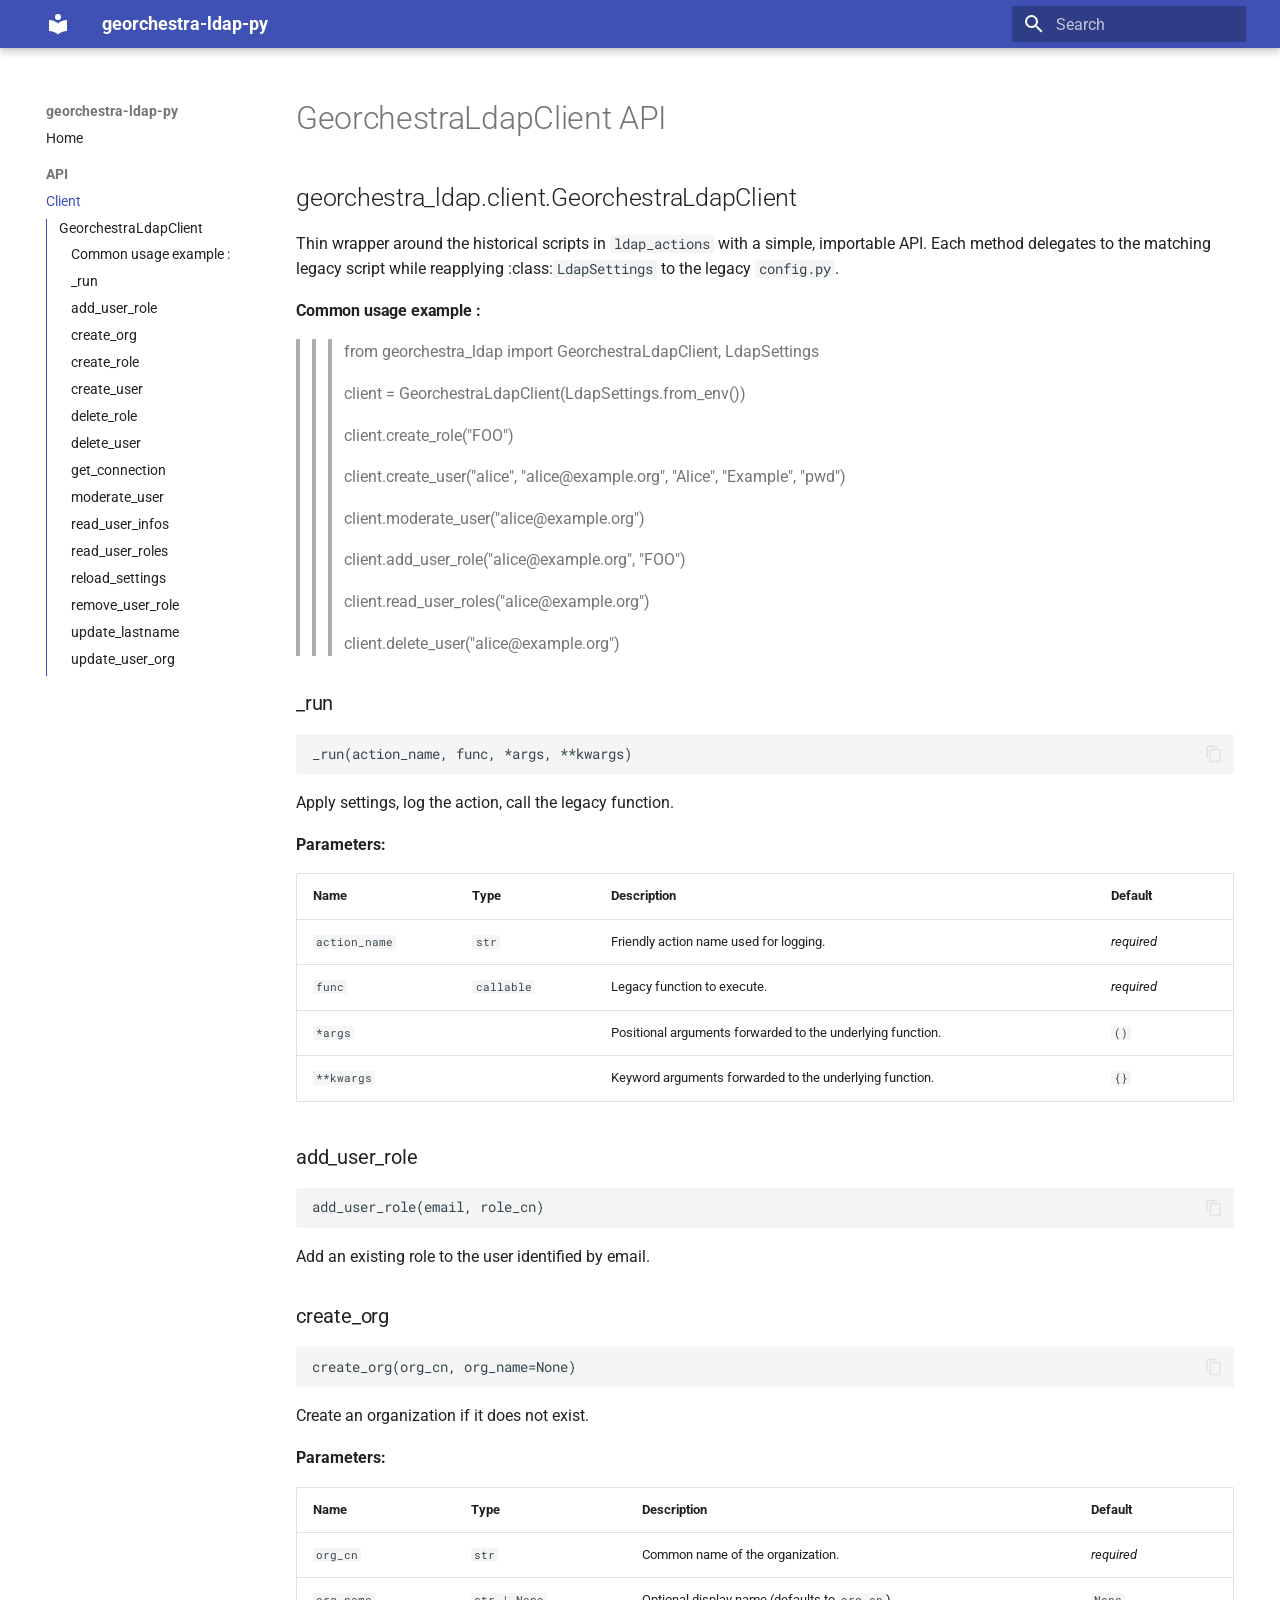
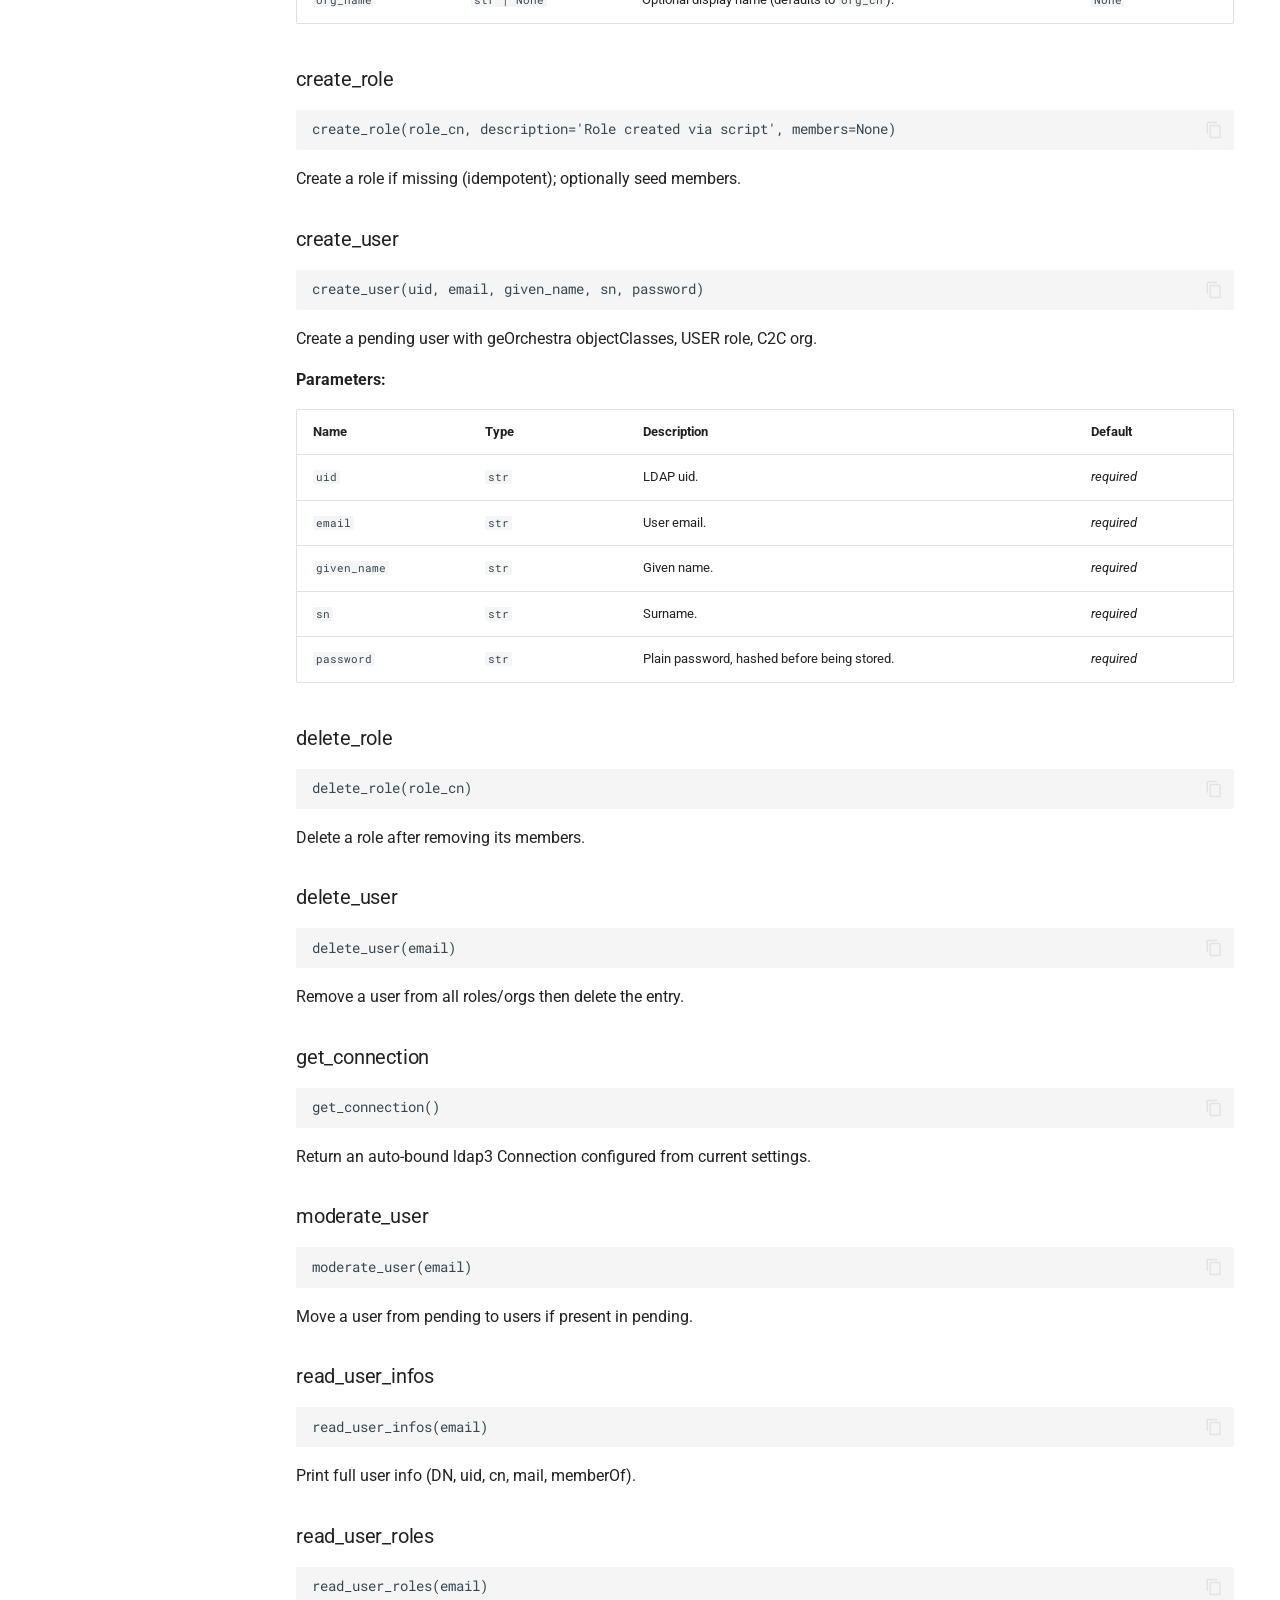
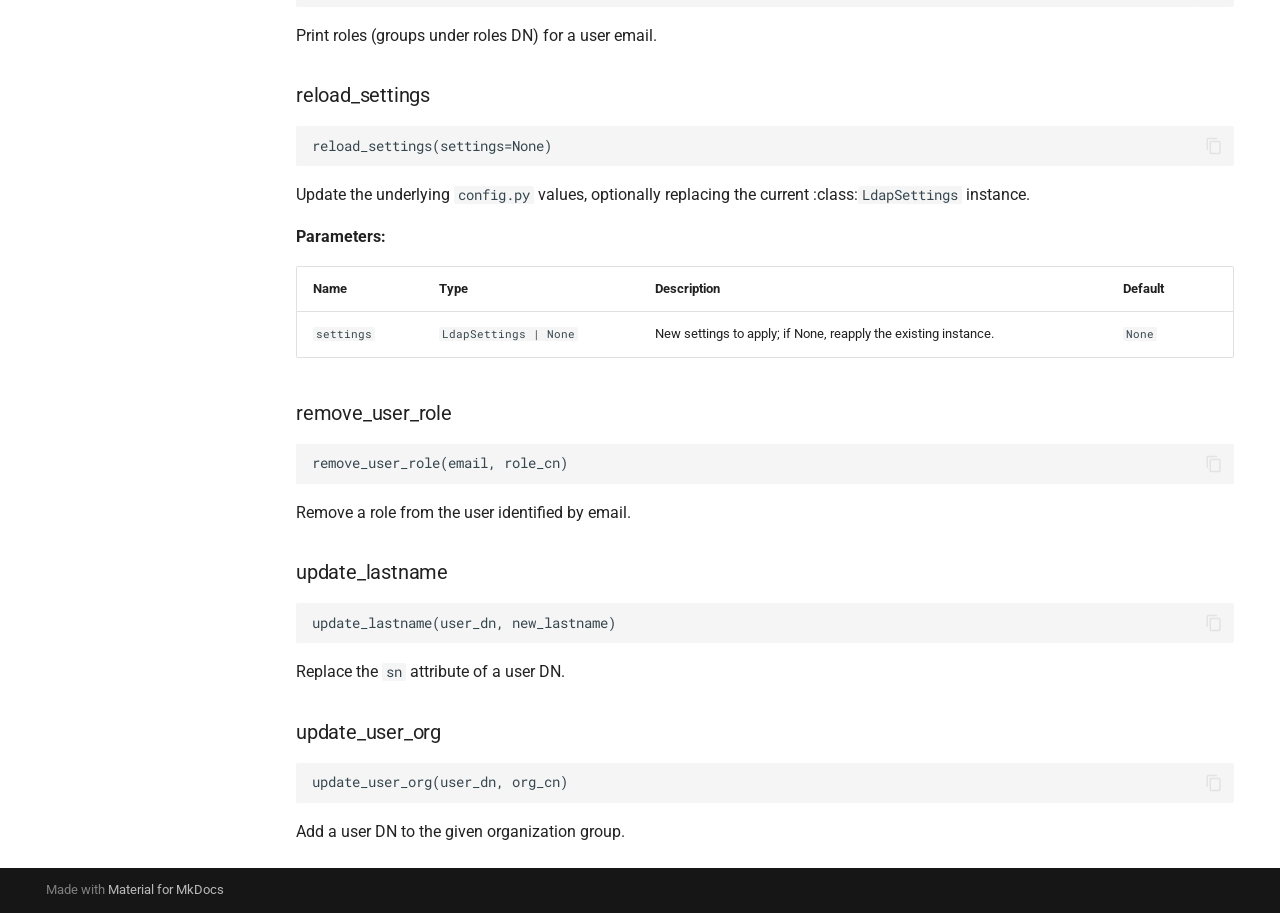
==== api/client/index.html @ fe2f8b04 "Deployed 47b2def with MkDocs version: 1.6.1" ====
<!doctype html>
<html lang="en" class="no-js">
  <head>
    
      <meta charset="utf-8">
      <meta name="viewport" content="width=device-width,initial-scale=1">
      
        <meta name="description" content="Python wrapper for geOrchestra LDAP helper scripts">
      
      
      
      
        <link rel="prev" href="../..">
      
      
      
        
      
      
      <link rel="icon" href="../../assets/images/favicon.png">
      <meta name="generator" content="mkdocs-1.6.1, mkdocs-material-9.7.0">
    
    
      
        <title>Client - georchestra-ldap-py</title>
      
    
    
      <link rel="stylesheet" href="../../assets/stylesheets/main.618322db.min.css">
      
      


    
    
      
    
    
      
        
        
        <link rel="preconnect" href="https://fonts.gstatic.com" crossorigin>
        <link rel="stylesheet" href="https://fonts.googleapis.com/css?family=Roboto:300,300i,400,400i,700,700i%7CRoboto+Mono:400,400i,700,700i&display=fallback">
        <style>:root{--md-text-font:"Roboto";--md-code-font:"Roboto Mono"}</style>
      
    
    
      <link rel="stylesheet" href="../../assets/_mkdocstrings.css">
    
      <link rel="stylesheet" href="../../assets/styles/extra.css">
    
    <script>__md_scope=new URL("../..",location),__md_hash=e=>[...e].reduce(((e,_)=>(e<<5)-e+_.charCodeAt(0)),0),__md_get=(e,_=localStorage,t=__md_scope)=>JSON.parse(_.getItem(t.pathname+"."+e)),__md_set=(e,_,t=localStorage,a=__md_scope)=>{try{t.setItem(a.pathname+"."+e,JSON.stringify(_))}catch(e){}}</script>
    
      

    
    
  </head>
  
  
    <body dir="ltr">
  
    
    <input class="md-toggle" data-md-toggle="drawer" type="checkbox" id="__drawer" autocomplete="off">
    <input class="md-toggle" data-md-toggle="search" type="checkbox" id="__search" autocomplete="off">
    <label class="md-overlay" for="__drawer"></label>
    <div data-md-component="skip">
      
        
        <a href="#georchestraldapclient-api" class="md-skip">
          Skip to content
        </a>
      
    </div>
    <div data-md-component="announce">
      
    </div>
    
    
      

  

<header class="md-header md-header--shadow" data-md-component="header">
  <nav class="md-header__inner md-grid" aria-label="Header">
    <a href="../.." title="georchestra-ldap-py" class="md-header__button md-logo" aria-label="georchestra-ldap-py" data-md-component="logo">
      
  
  <svg xmlns="http://www.w3.org/2000/svg" viewBox="0 0 24 24"><path d="M12 8a3 3 0 0 0 3-3 3 3 0 0 0-3-3 3 3 0 0 0-3 3 3 3 0 0 0 3 3m0 3.54C9.64 9.35 6.5 8 3 8v11c3.5 0 6.64 1.35 9 3.54 2.36-2.19 5.5-3.54 9-3.54V8c-3.5 0-6.64 1.35-9 3.54"/></svg>

    </a>
    <label class="md-header__button md-icon" for="__drawer">
      
      <svg xmlns="http://www.w3.org/2000/svg" viewBox="0 0 24 24"><path d="M3 6h18v2H3zm0 5h18v2H3zm0 5h18v2H3z"/></svg>
    </label>
    <div class="md-header__title" data-md-component="header-title">
      <div class="md-header__ellipsis">
        <div class="md-header__topic">
          <span class="md-ellipsis">
            georchestra-ldap-py
          </span>
        </div>
        <div class="md-header__topic" data-md-component="header-topic">
          <span class="md-ellipsis">
            
              Client
            
          </span>
        </div>
      </div>
    </div>
    
    
      <script>var palette=__md_get("__palette");if(palette&&palette.color){if("(prefers-color-scheme)"===palette.color.media){var media=matchMedia("(prefers-color-scheme: light)"),input=document.querySelector(media.matches?"[data-md-color-media='(prefers-color-scheme: light)']":"[data-md-color-media='(prefers-color-scheme: dark)']");palette.color.media=input.getAttribute("data-md-color-media"),palette.color.scheme=input.getAttribute("data-md-color-scheme"),palette.color.primary=input.getAttribute("data-md-color-primary"),palette.color.accent=input.getAttribute("data-md-color-accent")}for(var[key,value]of Object.entries(palette.color))document.body.setAttribute("data-md-color-"+key,value)}</script>
    
    
    
      
      
        <label class="md-header__button md-icon" for="__search">
          
          <svg xmlns="http://www.w3.org/2000/svg" viewBox="0 0 24 24"><path d="M9.5 3A6.5 6.5 0 0 1 16 9.5c0 1.61-.59 3.09-1.56 4.23l.27.27h.79l5 5-1.5 1.5-5-5v-.79l-.27-.27A6.52 6.52 0 0 1 9.5 16 6.5 6.5 0 0 1 3 9.5 6.5 6.5 0 0 1 9.5 3m0 2C7 5 5 7 5 9.5S7 14 9.5 14 14 12 14 9.5 12 5 9.5 5"/></svg>
        </label>
        <div class="md-search" data-md-component="search" role="dialog">
  <label class="md-search__overlay" for="__search"></label>
  <div class="md-search__inner" role="search">
    <form class="md-search__form" name="search">
      <input type="text" class="md-search__input" name="query" aria-label="Search" placeholder="Search" autocapitalize="off" autocorrect="off" autocomplete="off" spellcheck="false" data-md-component="search-query" required>
      <label class="md-search__icon md-icon" for="__search">
        
        <svg xmlns="http://www.w3.org/2000/svg" viewBox="0 0 24 24"><path d="M9.5 3A6.5 6.5 0 0 1 16 9.5c0 1.61-.59 3.09-1.56 4.23l.27.27h.79l5 5-1.5 1.5-5-5v-.79l-.27-.27A6.52 6.52 0 0 1 9.5 16 6.5 6.5 0 0 1 3 9.5 6.5 6.5 0 0 1 9.5 3m0 2C7 5 5 7 5 9.5S7 14 9.5 14 14 12 14 9.5 12 5 9.5 5"/></svg>
        
        <svg xmlns="http://www.w3.org/2000/svg" viewBox="0 0 24 24"><path d="M20 11v2H8l5.5 5.5-1.42 1.42L4.16 12l7.92-7.92L13.5 5.5 8 11z"/></svg>
      </label>
      <nav class="md-search__options" aria-label="Search">
        
        <button type="reset" class="md-search__icon md-icon" title="Clear" aria-label="Clear" tabindex="-1">
          
          <svg xmlns="http://www.w3.org/2000/svg" viewBox="0 0 24 24"><path d="M19 6.41 17.59 5 12 10.59 6.41 5 5 6.41 10.59 12 5 17.59 6.41 19 12 13.41 17.59 19 19 17.59 13.41 12z"/></svg>
        </button>
      </nav>
      
    </form>
    <div class="md-search__output">
      <div class="md-search__scrollwrap" tabindex="0" data-md-scrollfix>
        <div class="md-search-result" data-md-component="search-result">
          <div class="md-search-result__meta">
            Initializing search
          </div>
          <ol class="md-search-result__list" role="presentation"></ol>
        </div>
      </div>
    </div>
  </div>
</div>
      
    
    
  </nav>
  
</header>
    
    <div class="md-container" data-md-component="container">
      
      
        
          
        
      
      <main class="md-main" data-md-component="main">
        <div class="md-main__inner md-grid">
          
            
              
              <div class="md-sidebar md-sidebar--primary" data-md-component="sidebar" data-md-type="navigation" >
                <div class="md-sidebar__scrollwrap">
                  <div class="md-sidebar__inner">
                    



  

<nav class="md-nav md-nav--primary md-nav--integrated" aria-label="Navigation" data-md-level="0">
  <label class="md-nav__title" for="__drawer">
    <a href="../.." title="georchestra-ldap-py" class="md-nav__button md-logo" aria-label="georchestra-ldap-py" data-md-component="logo">
      
  
  <svg xmlns="http://www.w3.org/2000/svg" viewBox="0 0 24 24"><path d="M12 8a3 3 0 0 0 3-3 3 3 0 0 0-3-3 3 3 0 0 0-3 3 3 3 0 0 0 3 3m0 3.54C9.64 9.35 6.5 8 3 8v11c3.5 0 6.64 1.35 9 3.54 2.36-2.19 5.5-3.54 9-3.54V8c-3.5 0-6.64 1.35-9 3.54"/></svg>

    </a>
    georchestra-ldap-py
  </label>
  
  <ul class="md-nav__list" data-md-scrollfix>
    
      
      
  
  
  
  
    <li class="md-nav__item">
      <a href="../.." class="md-nav__link">
        
  
  
  <span class="md-ellipsis">
    
  
    Home
  

    
  </span>
  
  

      </a>
    </li>
  

    
      
      
  
  
    
  
  
  
    
    
    
    
      
        
        
      
    
    
    <li class="md-nav__item md-nav__item--active md-nav__item--section md-nav__item--nested">
      
        
        
        <input class="md-nav__toggle md-toggle " type="checkbox" id="__nav_2" checked>
        
          
          <label class="md-nav__link" for="__nav_2" id="__nav_2_label" tabindex="">
            
  
  
  <span class="md-ellipsis">
    
  
    API
  

    
  </span>
  
  

            <span class="md-nav__icon md-icon"></span>
          </label>
        
        <nav class="md-nav" data-md-level="1" aria-labelledby="__nav_2_label" aria-expanded="true">
          <label class="md-nav__title" for="__nav_2">
            <span class="md-nav__icon md-icon"></span>
            
  
    API
  

          </label>
          <ul class="md-nav__list" data-md-scrollfix>
            
              
                
  
  
    
  
  
  
    <li class="md-nav__item md-nav__item--active">
      
      <input class="md-nav__toggle md-toggle" type="checkbox" id="__toc">
      
      
        
      
      
        <label class="md-nav__link md-nav__link--active" for="__toc">
          
  
  
  <span class="md-ellipsis">
    
  
    Client
  

    
  </span>
  
  

          <span class="md-nav__icon md-icon"></span>
        </label>
      
      <a href="./" class="md-nav__link md-nav__link--active">
        
  
  
  <span class="md-ellipsis">
    
  
    Client
  

    
  </span>
  
  

      </a>
      
        

<nav class="md-nav md-nav--secondary" aria-label="Table of contents">
  
  
  
    
  
  
    <label class="md-nav__title" for="__toc">
      <span class="md-nav__icon md-icon"></span>
      Table of contents
    </label>
    <ul class="md-nav__list" data-md-component="toc" data-md-scrollfix>
      
        <li class="md-nav__item">
  <a href="#georchestra_ldap.client.GeorchestraLdapClient" class="md-nav__link">
    <span class="md-ellipsis">
      
        GeorchestraLdapClient
      
    </span>
  </a>
  
    <nav class="md-nav" aria-label="GeorchestraLdapClient">
      <ul class="md-nav__list">
        
          <li class="md-nav__item">
  <a href="#georchestra_ldap.client.GeorchestraLdapClient--common-usage-example" class="md-nav__link">
    <span class="md-ellipsis">
      
        Common usage example :
      
    </span>
  </a>
  
</li>
        
          <li class="md-nav__item">
  <a href="#georchestra_ldap.client.GeorchestraLdapClient._run" class="md-nav__link">
    <span class="md-ellipsis">
      
        _run
      
    </span>
  </a>
  
</li>
        
          <li class="md-nav__item">
  <a href="#georchestra_ldap.client.GeorchestraLdapClient.add_user_role" class="md-nav__link">
    <span class="md-ellipsis">
      
        add_user_role
      
    </span>
  </a>
  
</li>
        
          <li class="md-nav__item">
  <a href="#georchestra_ldap.client.GeorchestraLdapClient.create_org" class="md-nav__link">
    <span class="md-ellipsis">
      
        create_org
      
    </span>
  </a>
  
</li>
        
          <li class="md-nav__item">
  <a href="#georchestra_ldap.client.GeorchestraLdapClient.create_role" class="md-nav__link">
    <span class="md-ellipsis">
      
        create_role
      
    </span>
  </a>
  
</li>
        
          <li class="md-nav__item">
  <a href="#georchestra_ldap.client.GeorchestraLdapClient.create_user" class="md-nav__link">
    <span class="md-ellipsis">
      
        create_user
      
    </span>
  </a>
  
</li>
        
          <li class="md-nav__item">
  <a href="#georchestra_ldap.client.GeorchestraLdapClient.delete_role" class="md-nav__link">
    <span class="md-ellipsis">
      
        delete_role
      
    </span>
  </a>
  
</li>
        
          <li class="md-nav__item">
  <a href="#georchestra_ldap.client.GeorchestraLdapClient.delete_user" class="md-nav__link">
    <span class="md-ellipsis">
      
        delete_user
      
    </span>
  </a>
  
</li>
        
          <li class="md-nav__item">
  <a href="#georchestra_ldap.client.GeorchestraLdapClient.get_connection" class="md-nav__link">
    <span class="md-ellipsis">
      
        get_connection
      
    </span>
  </a>
  
</li>
        
          <li class="md-nav__item">
  <a href="#georchestra_ldap.client.GeorchestraLdapClient.moderate_user" class="md-nav__link">
    <span class="md-ellipsis">
      
        moderate_user
      
    </span>
  </a>
  
</li>
        
          <li class="md-nav__item">
  <a href="#georchestra_ldap.client.GeorchestraLdapClient.read_user_infos" class="md-nav__link">
    <span class="md-ellipsis">
      
        read_user_infos
      
    </span>
  </a>
  
</li>
        
          <li class="md-nav__item">
  <a href="#georchestra_ldap.client.GeorchestraLdapClient.read_user_roles" class="md-nav__link">
    <span class="md-ellipsis">
      
        read_user_roles
      
    </span>
  </a>
  
</li>
        
          <li class="md-nav__item">
  <a href="#georchestra_ldap.client.GeorchestraLdapClient.reload_settings" class="md-nav__link">
    <span class="md-ellipsis">
      
        reload_settings
      
    </span>
  </a>
  
</li>
        
          <li class="md-nav__item">
  <a href="#georchestra_ldap.client.GeorchestraLdapClient.remove_user_role" class="md-nav__link">
    <span class="md-ellipsis">
      
        remove_user_role
      
    </span>
  </a>
  
</li>
        
          <li class="md-nav__item">
  <a href="#georchestra_ldap.client.GeorchestraLdapClient.update_lastname" class="md-nav__link">
    <span class="md-ellipsis">
      
        update_lastname
      
    </span>
  </a>
  
</li>
        
          <li class="md-nav__item">
  <a href="#georchestra_ldap.client.GeorchestraLdapClient.update_user_org" class="md-nav__link">
    <span class="md-ellipsis">
      
        update_user_org
      
    </span>
  </a>
  
</li>
        
      </ul>
    </nav>
  
</li>
      
    </ul>
  
</nav>
      
    </li>
  

              
            
          </ul>
        </nav>
      
    </li>
  

    
  </ul>
</nav>
                  </div>
                </div>
              </div>
            
            
          
          
            <div class="md-content" data-md-component="content">
              
              <article class="md-content__inner md-typeset">
                
                  



<h1 id="georchestraldapclient-api">GeorchestraLdapClient API<a class="headerlink" href="#georchestraldapclient-api" title="Permanent link">&para;</a></h1>


<div class="doc doc-object doc-class">



<h2 id="georchestra_ldap.client.GeorchestraLdapClient" class="doc doc-heading">
            <span class="doc doc-object-name doc-class-name">georchestra_ldap.client.GeorchestraLdapClient</span>


<a href="#georchestra_ldap.client.GeorchestraLdapClient" class="headerlink" title="Permanent link">&para;</a></h2>


    <div class="doc doc-contents first">



        <p>Thin wrapper around the historical scripts in <code>ldap_actions</code> with a simple,
importable API. Each method delegates to the matching legacy script while
reapplying :class:<code>LdapSettings</code> to the legacy <code>config.py</code>.</p>
<h4 id="georchestra_ldap.client.GeorchestraLdapClient--common-usage-example">Common usage example :<a class="headerlink" href="#georchestra_ldap.client.GeorchestraLdapClient--common-usage-example" title="Permanent link">&para;</a></h4>
<blockquote>
<blockquote>
<blockquote>
<p>from georchestra_ldap import GeorchestraLdapClient, LdapSettings</p>
<p>client = GeorchestraLdapClient(LdapSettings.from_env())</p>
<p>client.create_role("FOO")</p>
<p>client.create_user("alice", "alice@example.org", "Alice", "Example", "pwd")</p>
<p>client.moderate_user("alice@example.org")</p>
<p>client.add_user_role("alice@example.org", "FOO")</p>
<p>client.read_user_roles("alice@example.org")</p>
<p>client.delete_user("alice@example.org")</p>
</blockquote>
</blockquote>
</blockquote>











<div class="doc doc-children">










<div class="doc doc-object doc-function">


<h3 id="georchestra_ldap.client.GeorchestraLdapClient._run" class="doc doc-heading">
            <span class="doc doc-object-name doc-function-name">_run</span>


<a href="#georchestra_ldap.client.GeorchestraLdapClient._run" class="headerlink" title="Permanent link">&para;</a></h3>
<div class="doc-signature codehilite"><pre><span></span><code><span class="nf">_run</span><span class="p">(</span><span class="n">action_name</span><span class="p">,</span> <span class="n">func</span><span class="p">,</span> <span class="o">*</span><span class="n">args</span><span class="p">,</span> <span class="o">**</span><span class="n">kwargs</span><span class="p">)</span>
</code></pre></div>

    <div class="doc doc-contents ">

        <p>Apply settings, log the action, call the legacy function.</p>


<p><span class="doc-section-title">Parameters:</span></p>
    <table>
      <thead>
        <tr>
          <th>Name</th>
          <th>Type</th>
          <th>Description</th>
          <th>Default</th>
        </tr>
      </thead>
      <tbody>
          <tr class="doc-section-item">
            <td>
                <code>action_name</code>
            </td>
            <td>
                  <code><span title="str">str</span></code>
            </td>
            <td>
              <div class="doc-md-description">
                <p>Friendly action name used for logging.</p>
              </div>
            </td>
            <td>
                <em>required</em>
            </td>
          </tr>
          <tr class="doc-section-item">
            <td>
                <code>func</code>
            </td>
            <td>
                  <code><span title="callable">callable</span></code>
            </td>
            <td>
              <div class="doc-md-description">
                <p>Legacy function to execute.</p>
              </div>
            </td>
            <td>
                <em>required</em>
            </td>
          </tr>
          <tr class="doc-section-item">
            <td>
                <code>*args</code>
            </td>
            <td>
            </td>
            <td>
              <div class="doc-md-description">
                <p>Positional arguments forwarded to the underlying function.</p>
              </div>
            </td>
            <td>
                  <code>()</code>
            </td>
          </tr>
          <tr class="doc-section-item">
            <td>
                <code>**kwargs</code>
            </td>
            <td>
            </td>
            <td>
              <div class="doc-md-description">
                <p>Keyword arguments forwarded to the underlying function.</p>
              </div>
            </td>
            <td>
                  <code>{}</code>
            </td>
          </tr>
      </tbody>
    </table>


    </div>

</div>

<div class="doc doc-object doc-function">


<h3 id="georchestra_ldap.client.GeorchestraLdapClient.add_user_role" class="doc doc-heading">
            <span class="doc doc-object-name doc-function-name">add_user_role</span>


<a href="#georchestra_ldap.client.GeorchestraLdapClient.add_user_role" class="headerlink" title="Permanent link">&para;</a></h3>
<div class="doc-signature codehilite"><pre><span></span><code><span class="nf">add_user_role</span><span class="p">(</span><span class="n">email</span><span class="p">,</span> <span class="n">role_cn</span><span class="p">)</span>
</code></pre></div>

    <div class="doc doc-contents ">

        <p>Add an existing role to the user identified by email.</p>


    </div>

</div>

<div class="doc doc-object doc-function">


<h3 id="georchestra_ldap.client.GeorchestraLdapClient.create_org" class="doc doc-heading">
            <span class="doc doc-object-name doc-function-name">create_org</span>


<a href="#georchestra_ldap.client.GeorchestraLdapClient.create_org" class="headerlink" title="Permanent link">&para;</a></h3>
<div class="doc-signature codehilite"><pre><span></span><code><span class="nf">create_org</span><span class="p">(</span><span class="n">org_cn</span><span class="p">,</span> <span class="n">org_name</span><span class="o">=</span><span class="kc">None</span><span class="p">)</span>
</code></pre></div>

    <div class="doc doc-contents ">

        <p>Create an organization if it does not exist.</p>


<p><span class="doc-section-title">Parameters:</span></p>
    <table>
      <thead>
        <tr>
          <th>Name</th>
          <th>Type</th>
          <th>Description</th>
          <th>Default</th>
        </tr>
      </thead>
      <tbody>
          <tr class="doc-section-item">
            <td>
                <code>org_cn</code>
            </td>
            <td>
                  <code><span title="str">str</span></code>
            </td>
            <td>
              <div class="doc-md-description">
                <p>Common name of the organization.</p>
              </div>
            </td>
            <td>
                <em>required</em>
            </td>
          </tr>
          <tr class="doc-section-item">
            <td>
                <code>org_name</code>
            </td>
            <td>
                  <code><span title="str">str</span> | None</code>
            </td>
            <td>
              <div class="doc-md-description">
                <p>Optional display name (defaults to <code>org_cn</code>).</p>
              </div>
            </td>
            <td>
                  <code>None</code>
            </td>
          </tr>
      </tbody>
    </table>


    </div>

</div>

<div class="doc doc-object doc-function">


<h3 id="georchestra_ldap.client.GeorchestraLdapClient.create_role" class="doc doc-heading">
            <span class="doc doc-object-name doc-function-name">create_role</span>


<a href="#georchestra_ldap.client.GeorchestraLdapClient.create_role" class="headerlink" title="Permanent link">&para;</a></h3>
<div class="doc-signature codehilite"><pre><span></span><code><span class="nf">create_role</span><span class="p">(</span><span class="n">role_cn</span><span class="p">,</span> <span class="n">description</span><span class="o">=</span><span class="s1">&#39;Role created via script&#39;</span><span class="p">,</span> <span class="n">members</span><span class="o">=</span><span class="kc">None</span><span class="p">)</span>
</code></pre></div>

    <div class="doc doc-contents ">

        <p>Create a role if missing (idempotent); optionally seed members.</p>


    </div>

</div>

<div class="doc doc-object doc-function">


<h3 id="georchestra_ldap.client.GeorchestraLdapClient.create_user" class="doc doc-heading">
            <span class="doc doc-object-name doc-function-name">create_user</span>


<a href="#georchestra_ldap.client.GeorchestraLdapClient.create_user" class="headerlink" title="Permanent link">&para;</a></h3>
<div class="doc-signature codehilite"><pre><span></span><code><span class="nf">create_user</span><span class="p">(</span><span class="n">uid</span><span class="p">,</span> <span class="n">email</span><span class="p">,</span> <span class="n">given_name</span><span class="p">,</span> <span class="n">sn</span><span class="p">,</span> <span class="n">password</span><span class="p">)</span>
</code></pre></div>

    <div class="doc doc-contents ">

        <p>Create a pending user with geOrchestra objectClasses, USER role, C2C org.</p>


<p><span class="doc-section-title">Parameters:</span></p>
    <table>
      <thead>
        <tr>
          <th>Name</th>
          <th>Type</th>
          <th>Description</th>
          <th>Default</th>
        </tr>
      </thead>
      <tbody>
          <tr class="doc-section-item">
            <td>
                <code>uid</code>
            </td>
            <td>
                  <code><span title="str">str</span></code>
            </td>
            <td>
              <div class="doc-md-description">
                <p>LDAP uid.</p>
              </div>
            </td>
            <td>
                <em>required</em>
            </td>
          </tr>
          <tr class="doc-section-item">
            <td>
                <code>email</code>
            </td>
            <td>
                  <code><span title="str">str</span></code>
            </td>
            <td>
              <div class="doc-md-description">
                <p>User email.</p>
              </div>
            </td>
            <td>
                <em>required</em>
            </td>
          </tr>
          <tr class="doc-section-item">
            <td>
                <code>given_name</code>
            </td>
            <td>
                  <code><span title="str">str</span></code>
            </td>
            <td>
              <div class="doc-md-description">
                <p>Given name.</p>
              </div>
            </td>
            <td>
                <em>required</em>
            </td>
          </tr>
          <tr class="doc-section-item">
            <td>
                <code>sn</code>
            </td>
            <td>
                  <code><span title="str">str</span></code>
            </td>
            <td>
              <div class="doc-md-description">
                <p>Surname.</p>
              </div>
            </td>
            <td>
                <em>required</em>
            </td>
          </tr>
          <tr class="doc-section-item">
            <td>
                <code>password</code>
            </td>
            <td>
                  <code><span title="str">str</span></code>
            </td>
            <td>
              <div class="doc-md-description">
                <p>Plain password, hashed before being stored.</p>
              </div>
            </td>
            <td>
                <em>required</em>
            </td>
          </tr>
      </tbody>
    </table>


    </div>

</div>

<div class="doc doc-object doc-function">


<h3 id="georchestra_ldap.client.GeorchestraLdapClient.delete_role" class="doc doc-heading">
            <span class="doc doc-object-name doc-function-name">delete_role</span>


<a href="#georchestra_ldap.client.GeorchestraLdapClient.delete_role" class="headerlink" title="Permanent link">&para;</a></h3>
<div class="doc-signature codehilite"><pre><span></span><code><span class="nf">delete_role</span><span class="p">(</span><span class="n">role_cn</span><span class="p">)</span>
</code></pre></div>

    <div class="doc doc-contents ">

        <p>Delete a role after removing its members.</p>


    </div>

</div>

<div class="doc doc-object doc-function">


<h3 id="georchestra_ldap.client.GeorchestraLdapClient.delete_user" class="doc doc-heading">
            <span class="doc doc-object-name doc-function-name">delete_user</span>


<a href="#georchestra_ldap.client.GeorchestraLdapClient.delete_user" class="headerlink" title="Permanent link">&para;</a></h3>
<div class="doc-signature codehilite"><pre><span></span><code><span class="nf">delete_user</span><span class="p">(</span><span class="n">email</span><span class="p">)</span>
</code></pre></div>

    <div class="doc doc-contents ">

        <p>Remove a user from all roles/orgs then delete the entry.</p>


    </div>

</div>

<div class="doc doc-object doc-function">


<h3 id="georchestra_ldap.client.GeorchestraLdapClient.get_connection" class="doc doc-heading">
            <span class="doc doc-object-name doc-function-name">get_connection</span>


<a href="#georchestra_ldap.client.GeorchestraLdapClient.get_connection" class="headerlink" title="Permanent link">&para;</a></h3>
<div class="doc-signature codehilite"><pre><span></span><code><span class="nf">get_connection</span><span class="p">()</span>
</code></pre></div>

    <div class="doc doc-contents ">

        <p>Return an auto-bound ldap3 Connection configured from current settings.</p>


    </div>

</div>

<div class="doc doc-object doc-function">


<h3 id="georchestra_ldap.client.GeorchestraLdapClient.moderate_user" class="doc doc-heading">
            <span class="doc doc-object-name doc-function-name">moderate_user</span>


<a href="#georchestra_ldap.client.GeorchestraLdapClient.moderate_user" class="headerlink" title="Permanent link">&para;</a></h3>
<div class="doc-signature codehilite"><pre><span></span><code><span class="nf">moderate_user</span><span class="p">(</span><span class="n">email</span><span class="p">)</span>
</code></pre></div>

    <div class="doc doc-contents ">

        <p>Move a user from pending to users if present in pending.</p>


    </div>

</div>

<div class="doc doc-object doc-function">


<h3 id="georchestra_ldap.client.GeorchestraLdapClient.read_user_infos" class="doc doc-heading">
            <span class="doc doc-object-name doc-function-name">read_user_infos</span>


<a href="#georchestra_ldap.client.GeorchestraLdapClient.read_user_infos" class="headerlink" title="Permanent link">&para;</a></h3>
<div class="doc-signature codehilite"><pre><span></span><code><span class="nf">read_user_infos</span><span class="p">(</span><span class="n">email</span><span class="p">)</span>
</code></pre></div>

    <div class="doc doc-contents ">

        <p>Print full user info (DN, uid, cn, mail, memberOf).</p>


    </div>

</div>

<div class="doc doc-object doc-function">


<h3 id="georchestra_ldap.client.GeorchestraLdapClient.read_user_roles" class="doc doc-heading">
            <span class="doc doc-object-name doc-function-name">read_user_roles</span>


<a href="#georchestra_ldap.client.GeorchestraLdapClient.read_user_roles" class="headerlink" title="Permanent link">&para;</a></h3>
<div class="doc-signature codehilite"><pre><span></span><code><span class="nf">read_user_roles</span><span class="p">(</span><span class="n">email</span><span class="p">)</span>
</code></pre></div>

    <div class="doc doc-contents ">

        <p>Print roles (groups under roles DN) for a user email.</p>


    </div>

</div>

<div class="doc doc-object doc-function">


<h3 id="georchestra_ldap.client.GeorchestraLdapClient.reload_settings" class="doc doc-heading">
            <span class="doc doc-object-name doc-function-name">reload_settings</span>


<a href="#georchestra_ldap.client.GeorchestraLdapClient.reload_settings" class="headerlink" title="Permanent link">&para;</a></h3>
<div class="doc-signature codehilite"><pre><span></span><code><span class="nf">reload_settings</span><span class="p">(</span><span class="n">settings</span><span class="o">=</span><span class="kc">None</span><span class="p">)</span>
</code></pre></div>

    <div class="doc doc-contents ">

        <p>Update the underlying <code>config.py</code> values, optionally replacing the
current :class:<code>LdapSettings</code> instance.</p>


<p><span class="doc-section-title">Parameters:</span></p>
    <table>
      <thead>
        <tr>
          <th>Name</th>
          <th>Type</th>
          <th>Description</th>
          <th>Default</th>
        </tr>
      </thead>
      <tbody>
          <tr class="doc-section-item">
            <td>
                <code>settings</code>
            </td>
            <td>
                  <code><span title="georchestra_ldap.config.LdapSettings">LdapSettings</span> | None</code>
            </td>
            <td>
              <div class="doc-md-description">
                <p>New settings to apply; if None, reapply the existing instance.</p>
              </div>
            </td>
            <td>
                  <code>None</code>
            </td>
          </tr>
      </tbody>
    </table>


    </div>

</div>

<div class="doc doc-object doc-function">


<h3 id="georchestra_ldap.client.GeorchestraLdapClient.remove_user_role" class="doc doc-heading">
            <span class="doc doc-object-name doc-function-name">remove_user_role</span>


<a href="#georchestra_ldap.client.GeorchestraLdapClient.remove_user_role" class="headerlink" title="Permanent link">&para;</a></h3>
<div class="doc-signature codehilite"><pre><span></span><code><span class="nf">remove_user_role</span><span class="p">(</span><span class="n">email</span><span class="p">,</span> <span class="n">role_cn</span><span class="p">)</span>
</code></pre></div>

    <div class="doc doc-contents ">

        <p>Remove a role from the user identified by email.</p>


    </div>

</div>

<div class="doc doc-object doc-function">


<h3 id="georchestra_ldap.client.GeorchestraLdapClient.update_lastname" class="doc doc-heading">
            <span class="doc doc-object-name doc-function-name">update_lastname</span>


<a href="#georchestra_ldap.client.GeorchestraLdapClient.update_lastname" class="headerlink" title="Permanent link">&para;</a></h3>
<div class="doc-signature codehilite"><pre><span></span><code><span class="nf">update_lastname</span><span class="p">(</span><span class="n">user_dn</span><span class="p">,</span> <span class="n">new_lastname</span><span class="p">)</span>
</code></pre></div>

    <div class="doc doc-contents ">

        <p>Replace the <code>sn</code> attribute of a user DN.</p>


    </div>

</div>

<div class="doc doc-object doc-function">


<h3 id="georchestra_ldap.client.GeorchestraLdapClient.update_user_org" class="doc doc-heading">
            <span class="doc doc-object-name doc-function-name">update_user_org</span>


<a href="#georchestra_ldap.client.GeorchestraLdapClient.update_user_org" class="headerlink" title="Permanent link">&para;</a></h3>
<div class="doc-signature codehilite"><pre><span></span><code><span class="nf">update_user_org</span><span class="p">(</span><span class="n">user_dn</span><span class="p">,</span> <span class="n">org_cn</span><span class="p">)</span>
</code></pre></div>

    <div class="doc doc-contents ">

        <p>Add a user DN to the given organization group.</p>


    </div>

</div>



  </div>

    </div>

</div>












                
              </article>
            </div>
          
          
<script>var target=document.getElementById(location.hash.slice(1));target&&target.name&&(target.checked=target.name.startsWith("__tabbed_"))</script>
        </div>
        
      </main>
      
        <footer class="md-footer">
  
  <div class="md-footer-meta md-typeset">
    <div class="md-footer-meta__inner md-grid">
      <div class="md-copyright">
  
  
    Made with
    <a href="https://squidfunk.github.io/mkdocs-material/" target="_blank" rel="noopener">
      Material for MkDocs
    </a>
  
</div>
      
    </div>
  </div>
</footer>
      
    </div>
    <div class="md-dialog" data-md-component="dialog">
      <div class="md-dialog__inner md-typeset"></div>
    </div>
    
    
    
      
      
      <script id="__config" type="application/json">{"annotate": null, "base": "../..", "features": ["navigation.expand", "navigation.sections", "content.code.copy", "toc.integrate"], "search": "../../assets/javascripts/workers/search.7a47a382.min.js", "tags": null, "translations": {"clipboard.copied": "Copied to clipboard", "clipboard.copy": "Copy to clipboard", "search.result.more.one": "1 more on this page", "search.result.more.other": "# more on this page", "search.result.none": "No matching documents", "search.result.one": "1 matching document", "search.result.other": "# matching documents", "search.result.placeholder": "Type to start searching", "search.result.term.missing": "Missing", "select.version": "Select version"}, "version": null}</script>
    
    
      <script src="../../assets/javascripts/bundle.e71a0d61.min.js"></script>
      
    
  </body>
</html>
---- assets/stylesheets/main.618322db.min.css ----
@charset "UTF-8";html{-webkit-text-size-adjust:none;-moz-text-size-adjust:none;text-size-adjust:none;box-sizing:border-box}*,:after,:before{box-sizing:inherit}@media (prefers-reduced-motion){*,:after,:before{transition:none!important}}body{margin:0}a,button,input,label{-webkit-tap-highlight-color:transparent}a{color:inherit;text-decoration:none}hr{border:0;box-sizing:initial;display:block;height:.05rem;overflow:visible;padding:0}small{font-size:80%}sub,sup{line-height:1em}img{border-style:none}table{border-collapse:initial;border-spacing:0}td,th{font-weight:400;vertical-align:top}button{background:#0000;border:0;font-family:inherit;font-size:inherit;margin:0;padding:0}input{border:0;outline:none}:root{--md-primary-fg-color:#4051b5;--md-primary-fg-color--light:#5d6cc0;--md-primary-fg-color--dark:#303fa1;--md-primary-bg-color:#fff;--md-primary-bg-color--light:#ffffffb3;--md-accent-fg-color:#526cfe;--md-accent-fg-color--transparent:#526cfe1a;--md-accent-bg-color:#fff;--md-accent-bg-color--light:#ffffffb3}[data-md-color-scheme=default]{color-scheme:light}[data-md-color-scheme=default] img[src$="#gh-dark-mode-only"],[data-md-color-scheme=default] img[src$="#only-dark"]{display:none}:root,[data-md-color-scheme=default]{--md-hue:225deg;--md-default-fg-color:#000000de;--md-default-fg-color--light:#0000008a;--md-default-fg-color--lighter:#00000052;--md-default-fg-color--lightest:#00000012;--md-default-bg-color:#fff;--md-default-bg-color--light:#ffffffb3;--md-default-bg-color--lighter:#ffffff4d;--md-default-bg-color--lightest:#ffffff1f;--md-code-fg-color:#36464e;--md-code-bg-color:#f5f5f5;--md-code-bg-color--light:#f5f5f5b3;--md-code-bg-color--lighter:#f5f5f54d;--md-code-hl-color:#4287ff;--md-code-hl-color--light:#4287ff1a;--md-code-hl-number-color:#d52a2a;--md-code-hl-special-color:#db1457;--md-code-hl-function-color:#a846b9;--md-code-hl-constant-color:#6e59d9;--md-code-hl-keyword-color:#3f6ec6;--md-code-hl-string-color:#1c7d4d;--md-code-hl-name-color:var(--md-code-fg-color);--md-code-hl-operator-color:var(--md-default-fg-color--light);--md-code-hl-punctuation-color:var(--md-default-fg-color--light);--md-code-hl-comment-color:var(--md-default-fg-color--light);--md-code-hl-generic-color:var(--md-default-fg-color--light);--md-code-hl-variable-color:var(--md-default-fg-color--light);--md-typeset-color:var(--md-default-fg-color);--md-typeset-a-color:var(--md-primary-fg-color);--md-typeset-del-color:#f5503d26;--md-typeset-ins-color:#0bd57026;--md-typeset-kbd-color:#fafafa;--md-typeset-kbd-accent-color:#fff;--md-typeset-kbd-border-color:#b8b8b8;--md-typeset-mark-color:#ffff0080;--md-typeset-table-color:#0000001f;--md-typeset-table-color--light:rgba(0,0,0,.035);--md-admonition-fg-color:var(--md-default-fg-color);--md-admonition-bg-color:var(--md-default-bg-color);--md-warning-fg-color:#000000de;--md-warning-bg-color:#ff9;--md-footer-fg-color:#fff;--md-footer-fg-color--light:#ffffffb3;--md-footer-fg-color--lighter:#ffffff73;--md-footer-bg-color:#000000de;--md-footer-bg-color--dark:#00000052;--md-shadow-z1:0 0.2rem 0.5rem #0000000d,0 0 0.05rem #0000001a;--md-shadow-z2:0 0.2rem 0.5rem #0000001a,0 0 0.05rem #00000040;--md-shadow-z3:0 0.2rem 0.5rem #0003,0 0 0.05rem #00000059}.md-icon svg{fill:currentcolor;display:block;height:1.2rem;width:1.2rem}body{-webkit-font-smoothing:antialiased;-moz-osx-font-smoothing:grayscale;--md-text-font-family:var(--md-text-font,_),-apple-system,BlinkMacSystemFont,Helvetica,Arial,sans-serif;--md-code-font-family:var(--md-code-font,_),SFMono-Regular,Consolas,Menlo,monospace}aside,body,input{font-feature-settings:"kern","liga";color:var(--md-typeset-color);font-family:var(--md-text-font-family)}code,kbd,pre{font-feature-settings:"kern";font-family:var(--md-code-font-family)}:root{--md-typeset-table-sort-icon:url('data:image/svg+xml;charset=utf-8,<svg xmlns="http://www.w3.org/2000/svg" viewBox="0 0 24 24"><path d="m18 21-4-4h3V7h-3l4-4 4 4h-3v10h3M2 19v-2h10v2M2 13v-2h7v2M2 7V5h4v2z"/></svg>');--md-typeset-table-sort-icon--asc:url('data:image/svg+xml;charset=utf-8,<svg xmlns="http://www.w3.org/2000/svg" viewBox="0 0 24 24"><path d="M19 17h3l-4 4-4-4h3V3h2M2 17h10v2H2M6 5v2H2V5m0 6h7v2H2z"/></svg>');--md-typeset-table-sort-icon--desc:url('data:image/svg+xml;charset=utf-8,<svg xmlns="http://www.w3.org/2000/svg" viewBox="0 0 24 24"><path d="M19 7h3l-4-4-4 4h3v14h2M2 17h10v2H2M6 5v2H2V5m0 6h7v2H2z"/></svg>')}.md-typeset{-webkit-print-color-adjust:exact;color-adjust:exact;font-size:.8rem;line-height:1.6;overflow-wrap:break-word}@media print{.md-typeset{font-size:.68rem}}.md-typeset blockquote,.md-typeset dl,.md-typeset figure,.md-typeset ol,.md-typeset pre,.md-typeset ul{margin-bottom:1em;margin-top:1em}.md-typeset h1{color:var(--md-default-fg-color--light);font-size:2em;line-height:1.3;margin:0 0 1.25em}.md-typeset h1,.md-typeset h2{font-weight:300;letter-spacing:-.01em}.md-typeset h2{font-size:1.5625em;line-height:1.4;margin:1.6em 0 .64em}.md-typeset h3{font-size:1.25em;font-weight:400;letter-spacing:-.01em;line-height:1.5;margin:1.6em 0 .8em}.md-typeset h2+h3{margin-top:.8em}.md-typeset h4{font-weight:700;letter-spacing:-.01em;margin:1em 0}.md-typeset h5,.md-typeset h6{color:var(--md-default-fg-color--light);font-size:.8em;font-weight:700;letter-spacing:-.01em;margin:1.25em 0}.md-typeset h5{text-transform:uppercase}.md-typeset h5 code{text-transform:none}.md-typeset hr{border-bottom:.05rem solid var(--md-default-fg-color--lightest);display:flow-root;margin:1.5em 0}.md-typeset a{color:var(--md-typeset-a-color);word-break:break-word}.md-typeset a,.md-typeset a:before{transition:color 125ms}.md-typeset a:focus,.md-typeset a:hover{color:var(--md-accent-fg-color)}.md-typeset a:focus code,.md-typeset a:hover code{background-color:var(--md-accent-fg-color--transparent);color:var(--md-accent-fg-color)}.md-typeset a code{color:var(--md-typeset-a-color)}.md-typeset a.focus-visible{outline-color:var(--md-accent-fg-color);outline-offset:.2rem}.md-typeset code,.md-typeset kbd,.md-typeset pre{color:var(--md-code-fg-color);direction:ltr;font-variant-ligatures:none;transition:background-color 125ms}@media print{.md-typeset code,.md-typeset kbd,.md-typeset pre{white-space:pre-wrap}}.md-typeset code{background-color:var(--md-code-bg-color);border-radius:.1rem;-webkit-box-decoration-break:clone;box-decoration-break:clone;font-size:.85em;padding:0 .2941176471em;transition:color 125ms,background-color 125ms;word-break:break-word}.md-typeset code:not(.focus-visible){-webkit-tap-highlight-color:transparent;outline:none}.md-typeset pre{display:flow-root;line-height:1.4;position:relative}.md-typeset pre>code{-webkit-box-decoration-break:slice;box-decoration-break:slice;box-shadow:none;display:block;margin:0;outline-color:var(--md-accent-fg-color);overflow:auto;padding:.7720588235em 1.1764705882em;scrollbar-color:var(--md-default-fg-color--lighter) #0000;scrollbar-width:thin;touch-action:auto;word-break:normal}.md-typeset pre>code:hover{scrollbar-color:var(--md-accent-fg-color) #0000}.md-typeset pre>code::-webkit-scrollbar{height:.2rem;width:.2rem}.md-typeset pre>code::-webkit-scrollbar-thumb{background-color:var(--md-default-fg-color--lighter)}.md-typeset pre>code::-webkit-scrollbar-thumb:hover{background-color:var(--md-accent-fg-color)}.md-typeset kbd{background-color:var(--md-typeset-kbd-color);border-radius:.1rem;box-shadow:0 .1rem 0 .05rem var(--md-typeset-kbd-border-color),0 .1rem 0 var(--md-typeset-kbd-border-color),0 -.1rem .2rem var(--md-typeset-kbd-accent-color) inset;color:var(--md-default-fg-color);display:inline-block;font-size:.75em;padding:0 .6666666667em;vertical-align:text-top;word-break:break-word}.md-typeset mark{background-color:var(--md-typeset-mark-color);-webkit-box-decoration-break:clone;box-decoration-break:clone;color:inherit;word-break:break-word}.md-typeset abbr{cursor:help;text-decoration:none}.md-typeset [data-preview],.md-typeset abbr{border-bottom:.05rem dotted var(--md-default-fg-color--light)}.md-typeset small{opacity:.75}[dir=ltr] .md-typeset sub,[dir=ltr] .md-typeset sup{margin-left:.078125em}[dir=rtl] .md-typeset sub,[dir=rtl] .md-typeset sup{margin-right:.078125em}[dir=ltr] .md-typeset blockquote{padding-left:.6rem}[dir=rtl] .md-typeset blockquote{padding-right:.6rem}[dir=ltr] .md-typeset blockquote{border-left:.2rem solid var(--md-default-fg-color--lighter)}[dir=rtl] .md-typeset blockquote{border-right:.2rem solid var(--md-default-fg-color--lighter)}.md-typeset blockquote{color:var(--md-default-fg-color--light);margin-left:0;margin-right:0}.md-typeset ul{list-style-type:disc}.md-typeset ul[type]{list-style-type:revert-layer}[dir=ltr] .md-typeset ol,[dir=ltr] .md-typeset ul{margin-left:.625em}[dir=rtl] .md-typeset ol,[dir=rtl] .md-typeset ul{margin-right:.625em}.md-typeset ol,.md-typeset ul{padding:0}.md-typeset ol:not([hidden]),.md-typeset ul:not([hidden]){display:flow-root}.md-typeset ol ol,.md-typeset ul ol{list-style-type:lower-alpha}.md-typeset ol ol ol,.md-typeset ul ol ol{list-style-type:lower-roman}.md-typeset ol ol ol ol,.md-typeset ul ol ol ol{list-style-type:upper-alpha}.md-typeset ol ol ol ol ol,.md-typeset ul ol ol ol ol{list-style-type:upper-roman}.md-typeset ol[type],.md-typeset ul[type]{list-style-type:revert-layer}[dir=ltr] .md-typeset ol li,[dir=ltr] .md-typeset ul li{margin-left:1.25em}[dir=rtl] .md-typeset ol li,[dir=rtl] .md-typeset ul li{margin-right:1.25em}.md-typeset ol li,.md-typeset ul li{margin-bottom:.5em}.md-typeset ol li blockquote,.md-typeset ol li p,.md-typeset ul li blockquote,.md-typeset ul li p{margin:.5em 0}.md-typeset ol li:last-child,.md-typeset ul li:last-child{margin-bottom:0}[dir=ltr] .md-typeset ol li ol,[dir=ltr] .md-typeset ol li ul,[dir=ltr] .md-typeset ul li ol,[dir=ltr] .md-typeset ul li ul{margin-left:.625em}[dir=rtl] .md-typeset ol li ol,[dir=rtl] .md-typeset ol li ul,[dir=rtl] .md-typeset ul li ol,[dir=rtl] .md-typeset ul li ul{margin-right:.625em}.md-typeset ol li ol,.md-typeset ol li ul,.md-typeset ul li ol,.md-typeset ul li ul{margin-bottom:.5em;margin-top:.5em}[dir=ltr] .md-typeset dd{margin-left:1.875em}[dir=rtl] .md-typeset dd{margin-right:1.875em}.md-typeset dd{margin-bottom:1.5em;margin-top:1em}.md-typeset img,.md-typeset svg,.md-typeset video{height:auto;max-width:100%}.md-typeset img[align=left]{margin:1em 1em 1em 0}.md-typeset img[align=right]{margin:1em 0 1em 1em}.md-typeset img[align]:only-child{margin-top:0}.md-typeset figure{display:flow-root;margin:1em auto;max-width:100%;text-align:center;width:fit-content}.md-typeset figure img{display:block;margin:0 auto}.md-typeset figcaption{font-style:italic;margin:1em auto;max-width:24rem}.md-typeset iframe{max-width:100%}.md-typeset table:not([class]){background-color:var(--md-default-bg-color);border:.05rem solid var(--md-typeset-table-color);border-radius:.1rem;display:inline-block;font-size:.64rem;max-width:100%;overflow:auto;touch-action:auto}@media print{.md-typeset table:not([class]){display:table}}.md-typeset table:not([class])+*{margin-top:1.5em}.md-typeset table:not([class]) td>:first-child,.md-typeset table:not([class]) th>:first-child{margin-top:0}.md-typeset table:not([class]) td>:last-child,.md-typeset table:not([class]) th>:last-child{margin-bottom:0}.md-typeset table:not([class]) td:not([align]),.md-typeset table:not([class]) th:not([align]){text-align:left}[dir=rtl] .md-typeset table:not([class]) td:not([align]),[dir=rtl] .md-typeset table:not([class]) th:not([align]){text-align:right}.md-typeset table:not([class]) th{font-weight:700;min-width:5rem;padding:.9375em 1.25em;vertical-align:top}.md-typeset table:not([class]) td{border-top:.05rem solid var(--md-typeset-table-color);padding:.9375em 1.25em;vertical-align:top}.md-typeset table:not([class]) tbody tr{transition:background-color 125ms}.md-typeset table:not([class]) tbody tr:hover{background-color:var(--md-typeset-table-color--light);box-shadow:0 .05rem 0 var(--md-default-bg-color) inset}.md-typeset table:not([class]) a{word-break:normal}.md-typeset table th[role=columnheader]{cursor:pointer}[dir=ltr] .md-typeset table th[role=columnheader]:after{margin-left:.5em}[dir=rtl] .md-typeset table th[role=columnheader]:after{margin-right:.5em}.md-typeset table th[role=columnheader]:after{content:"";display:inline-block;height:1.2em;-webkit-mask-image:var(--md-typeset-table-sort-icon);mask-image:var(--md-typeset-table-sort-icon);-webkit-mask-repeat:no-repeat;mask-repeat:no-repeat;-webkit-mask-size:contain;mask-size:contain;transition:background-color 125ms;vertical-align:text-bottom;width:1.2em}.md-typeset table th[role=columnheader]:hover:after{background-color:var(--md-default-fg-color--lighter)}.md-typeset table th[role=columnheader][aria-sort=ascending]:after{background-color:var(--md-default-fg-color--light);-webkit-mask-image:var(--md-typeset-table-sort-icon--asc);mask-image:var(--md-typeset-table-sort-icon--asc)}.md-typeset table th[role=columnheader][aria-sort=descending]:after{background-color:var(--md-default-fg-color--light);-webkit-mask-image:var(--md-typeset-table-sort-icon--desc);mask-image:var(--md-typeset-table-sort-icon--desc)}.md-typeset__scrollwrap{margin:1em -.8rem;overflow-x:auto;touch-action:auto}.md-typeset__table{display:inline-block;margin-bottom:.5em;padding:0 .8rem}@media print{.md-typeset__table{display:block}}html .md-typeset__table table{display:table;margin:0;overflow:hidden;width:100%}@media screen and (max-width:44.984375em){.md-content__inner>pre{margin:1em -.8rem}.md-content__inner>pre code{border-radius:0}}.md-typeset .md-author{border-radius:100%;display:block;flex-shrink:0;height:1.6rem;overflow:hidden;position:relative;transition:color 125ms,transform 125ms;width:1.6rem}.md-typeset .md-author img{display:block}.md-typeset .md-author--more{background:var(--md-default-fg-color--lightest);color:var(--md-default-fg-color--lighter);font-size:.6rem;font-weight:700;line-height:1.6rem;text-align:center}.md-typeset .md-author--long{height:2.4rem;width:2.4rem}.md-typeset a.md-author{transform:scale(1)}.md-typeset a.md-author img{border-radius:100%;filter:grayscale(100%) opacity(75%);transition:filter 125ms}.md-typeset a.md-author:focus,.md-typeset a.md-author:hover{transform:scale(1.1);z-index:1}.md-typeset a.md-author:focus img,.md-typeset a.md-author:hover img{filter:grayscale(0)}.md-banner{background-color:var(--md-footer-bg-color);color:var(--md-footer-fg-color);overflow:auto}@media print{.md-banner{display:none}}.md-banner--warning{background-color:var(--md-warning-bg-color);color:var(--md-warning-fg-color)}.md-banner__inner{font-size:.7rem;margin:.6rem auto;padding:0 .8rem}[dir=ltr] .md-banner__button{float:right}[dir=rtl] .md-banner__button{float:left}.md-banner__button{color:inherit;cursor:pointer;transition:opacity .25s}.no-js .md-banner__button{display:none}.md-banner__button:hover{opacity:.7}html{font-size:125%;height:100%;overflow-x:hidden}@media screen and (min-width:100em){html{font-size:137.5%}}@media screen and (min-width:125em){html{font-size:150%}}body{background-color:var(--md-default-bg-color);display:flex;flex-direction:column;font-size:.5rem;min-height:100%;position:relative;width:100%}@media print{body{display:block}}@media screen and (max-width:59.984375em){body[data-md-scrolllock]{position:fixed}}.md-grid{margin-left:auto;margin-right:auto;max-width:61rem}.md-container{display:flex;flex-direction:column;flex-grow:1}@media print{.md-container{display:block}}.md-main{flex-grow:1}.md-main__inner{display:flex;height:100%;margin-top:1.5rem}.md-ellipsis{overflow:hidden;text-overflow:ellipsis}.md-toggle{display:none}.md-option{height:0;opacity:0;position:absolute;width:0}.md-option:checked+label:not([hidden]){display:block}.md-option.focus-visible+label{outline-color:var(--md-accent-fg-color);outline-style:auto}.md-skip{background-color:var(--md-default-fg-color);border-radius:.1rem;color:var(--md-default-bg-color);font-size:.64rem;margin:.5rem;opacity:0;outline-color:var(--md-accent-fg-color);padding:.3rem .5rem;position:fixed;transform:translateY(.4rem);z-index:-1}.md-skip:focus{opacity:1;transform:translateY(0);transition:transform .25s cubic-bezier(.4,0,.2,1),opacity 175ms 75ms;z-index:10}@page{margin:25mm}:root{--md-clipboard-icon:url('data:image/svg+xml;charset=utf-8,<svg xmlns="http://www.w3.org/2000/svg" viewBox="0 0 24 24"><path d="M19 21H8V7h11m0-2H8a2 2 0 0 0-2 2v14a2 2 0 0 0 2 2h11a2 2 0 0 0 2-2V7a2 2 0 0 0-2-2m-3-4H4a2 2 0 0 0-2 2v14h2V3h12z"/></svg>')}.md-clipboard{border-radius:.1rem;color:var(--md-default-fg-color--lightest);cursor:pointer;height:1.5em;outline-color:var(--md-accent-fg-color);outline-offset:.1rem;transition:color .25s;width:1.5em;z-index:1}@media print{.md-clipboard{display:none}}.md-clipboard:not(.focus-visible){-webkit-tap-highlight-color:transparent;outline:none}:hover>.md-clipboard{color:var(--md-default-fg-color--light)}.md-clipboard:focus,.md-clipboard:hover{color:var(--md-accent-fg-color)}.md-clipboard:after{background-color:currentcolor;content:"";display:block;height:1.125em;margin:0 auto;-webkit-mask-image:var(--md-clipboard-icon);mask-image:var(--md-clipboard-icon);-webkit-mask-position:center;mask-position:center;-webkit-mask-repeat:no-repeat;mask-repeat:no-repeat;-webkit-mask-size:contain;mask-size:contain;width:1.125em}.md-clipboard--inline{cursor:pointer}.md-clipboard--inline code{transition:color .25s,background-color .25s}.md-clipboard--inline:focus code,.md-clipboard--inline:hover code{background-color:var(--md-accent-fg-color--transparent);color:var(--md-accent-fg-color)}:root{--md-code-select-icon:url('data:image/svg+xml;charset=utf-8,<svg xmlns="http://www.w3.org/2000/svg" viewBox="0 0 24 24"><path d="M19 19h-4v2h4c1.1 0 2-.9 2-2v-4h-2m0-12h-4v2h4v4h2V5c0-1.1-.9-2-2-2M5 5h4V3H5c-1.1 0-2 .9-2 2v4h2m0 6H3v4c0 1.1.9 2 2 2h4v-2H5zm2-4h2v2H7zm4 0h2v2h-2zm4 0h2v2h-2zM7 7h2v2H7zm4 0h2v2h-2zm4 0h2v2h-2zm-8 8h2v2H7zm4 0h2v2h-2zm4 0h2v2h-2z"/></svg>');--md-code-copy-icon:url('data:image/svg+xml;charset=utf-8,<svg xmlns="http://www.w3.org/2000/svg" viewBox="0 0 24 24"><path d="M19 21H8V7h11m0-2H8a2 2 0 0 0-2 2v14a2 2 0 0 0 2 2h11a2 2 0 0 0 2-2V7a2 2 0 0 0-2-2m-3-4H4a2 2 0 0 0-2 2v14h2V3h12z"/></svg>')}.md-typeset .md-code__content{display:grid}.md-code__nav{background-color:var(--md-code-bg-color--lighter);border-radius:.1rem;display:flex;gap:.2rem;padding:.2rem;position:absolute;right:.25em;top:.25em;transition:background-color .25s;z-index:1}:hover>.md-code__nav{background-color:var(--md-code-bg-color--light)}.md-code__button{color:var(--md-default-fg-color--lightest);cursor:pointer;display:block;height:1.5em;outline-color:var(--md-accent-fg-color);outline-offset:.1rem;transition:color .25s;width:1.5em}:hover>*>.md-code__button{color:var(--md-default-fg-color--light)}.md-code__button.focus-visible,.md-code__button:hover{color:var(--md-accent-fg-color)}.md-code__button--active{color:var(--md-default-fg-color)!important}.md-code__button:after{background-color:currentcolor;content:"";display:block;height:1.125em;margin:0 auto;-webkit-mask-position:center;mask-position:center;-webkit-mask-repeat:no-repeat;mask-repeat:no-repeat;-webkit-mask-size:contain;mask-size:contain;width:1.125em}.md-code__button[data-md-type=select]:after{-webkit-mask-image:var(--md-code-select-icon);mask-image:var(--md-code-select-icon)}.md-code__button[data-md-type=copy]:after{-webkit-mask-image:var(--md-code-copy-icon);mask-image:var(--md-code-copy-icon)}@keyframes consent{0%{opacity:0;transform:translateY(100%)}to{opacity:1;transform:translateY(0)}}@keyframes overlay{0%{opacity:0}to{opacity:1}}.md-consent__overlay{animation:overlay .25s both;-webkit-backdrop-filter:blur(.1rem);backdrop-filter:blur(.1rem);background-color:#0000008a;height:100%;opacity:1;position:fixed;top:0;width:100%;z-index:5}.md-consent__inner{animation:consent .5s cubic-bezier(.1,.7,.1,1) both;background-color:var(--md-default-bg-color);border:0;border-radius:.1rem;bottom:0;box-shadow:0 0 .2rem #0000001a,0 .2rem .4rem #0003;max-height:100%;overflow:auto;padding:0;position:fixed;width:100%;z-index:5}.md-consent__form{padding:.8rem}.md-consent__settings{display:none;margin:1em 0}input:checked+.md-consent__settings{display:block}.md-consent__controls{margin-bottom:.8rem}.md-typeset .md-consent__controls .md-button{display:inline}@media screen and (max-width:44.984375em){.md-typeset .md-consent__controls .md-button{display:block;margin-top:.4rem;text-align:center;width:100%}}.md-consent label{cursor:pointer}.md-content{flex-grow:1;min-width:0}.md-content__inner{margin:0 .8rem 1.2rem;padding-top:.6rem}@media screen and (min-width:76.25em){[dir=ltr] .md-sidebar--primary:not([hidden])~.md-content>.md-content__inner{margin-left:1.2rem}[dir=ltr] .md-sidebar--secondary:not([hidden])~.md-content>.md-content__inner,[dir=rtl] .md-sidebar--primary:not([hidden])~.md-content>.md-content__inner{margin-right:1.2rem}[dir=rtl] .md-sidebar--secondary:not([hidden])~.md-content>.md-content__inner{margin-left:1.2rem}}.md-content__inner:before{content:"";display:block;height:.4rem}.md-content__inner>:last-child{margin-bottom:0}[dir=ltr] .md-content__button{float:right}[dir=rtl] .md-content__button{float:left}[dir=ltr] .md-content__button{margin-left:.4rem}[dir=rtl] .md-content__button{margin-right:.4rem}.md-content__button{margin:.4rem 0;padding:0}@media print{.md-content__button{display:none}}.md-typeset .md-content__button{color:var(--md-default-fg-color--lighter)}.md-content__button svg{display:inline;vertical-align:top}[dir=rtl] .md-content__button svg{transform:scaleX(-1)}[dir=ltr] .md-dialog{right:.8rem}[dir=rtl] .md-dialog{left:.8rem}.md-dialog{background-color:var(--md-default-fg-color);border-radius:.1rem;bottom:.8rem;box-shadow:var(--md-shadow-z3);min-width:11.1rem;opacity:0;padding:.4rem .6rem;pointer-events:none;position:fixed;transform:translateY(100%);transition:transform 0ms .4s,opacity .4s;z-index:4}@media print{.md-dialog{display:none}}.md-dialog--active{opacity:1;pointer-events:auto;transform:translateY(0);transition:transform .4s cubic-bezier(.075,.85,.175,1),opacity .4s}.md-dialog__inner{color:var(--md-default-bg-color);font-size:.7rem}.md-feedback{margin:2em 0 1em;text-align:center}.md-feedback fieldset{border:none;margin:0;padding:0}.md-feedback__title{font-weight:700;margin:1em auto}.md-feedback__inner{position:relative}.md-feedback__list{display:flex;flex-wrap:wrap;place-content:baseline center;position:relative}.md-feedback__list:hover .md-icon:not(:disabled){color:var(--md-default-fg-color--lighter)}:disabled .md-feedback__list{min-height:1.8rem}.md-feedback__icon{color:var(--md-default-fg-color--light);cursor:pointer;flex-shrink:0;margin:0 .1rem;transition:color 125ms}.md-feedback__icon:not(:disabled).md-icon:hover{color:var(--md-accent-fg-color)}.md-feedback__icon:disabled{color:var(--md-default-fg-color--lightest);pointer-events:none}.md-feedback__note{opacity:0;position:relative;transform:translateY(.4rem);transition:transform .4s cubic-bezier(.1,.7,.1,1),opacity .15s}.md-feedback__note>*{margin:0 auto;max-width:16rem}:disabled .md-feedback__note{opacity:1;transform:translateY(0)}@media print{.md-feedback{display:none}}.md-footer{background-color:var(--md-footer-bg-color);color:var(--md-footer-fg-color)}@media print{.md-footer{display:none}}.md-footer__inner{justify-content:space-between;overflow:auto;padding:.2rem}.md-footer__inner:not([hidden]){display:flex}.md-footer__link{align-items:end;display:flex;flex-grow:0.01;margin-bottom:.4rem;margin-top:1rem;max-width:100%;outline-color:var(--md-accent-fg-color);overflow:hidden;transition:opacity .25s}.md-footer__link:focus,.md-footer__link:hover{opacity:.7}[dir=rtl] .md-footer__link svg{transform:scaleX(-1)}@media screen and (max-width:44.984375em){.md-footer__link--prev{flex-shrink:0}.md-footer__link--prev .md-footer__title{display:none}}[dir=ltr] .md-footer__link--next{margin-left:auto}[dir=rtl] .md-footer__link--next{margin-right:auto}.md-footer__link--next{text-align:right}[dir=rtl] .md-footer__link--next{text-align:left}.md-footer__title{flex-grow:1;font-size:.9rem;margin-bottom:.7rem;max-width:calc(100% - 2.4rem);padding:0 1rem;white-space:nowrap}.md-footer__button{margin:.2rem;padding:.4rem}.md-footer__direction{font-size:.64rem;opacity:.7}.md-footer-meta{background-color:var(--md-footer-bg-color--dark)}.md-footer-meta__inner{display:flex;flex-wrap:wrap;justify-content:space-between;padding:.2rem}html .md-footer-meta.md-typeset a{color:var(--md-footer-fg-color--light)}html .md-footer-meta.md-typeset a:focus,html .md-footer-meta.md-typeset a:hover{color:var(--md-footer-fg-color)}.md-copyright{color:var(--md-footer-fg-color--lighter);font-size:.64rem;margin:auto .6rem;padding:.4rem 0;width:100%}@media screen and (min-width:45em){.md-copyright{width:auto}}.md-copyright__highlight{color:var(--md-footer-fg-color--light)}.md-social{display:inline-flex;gap:.2rem;margin:0 .4rem;padding:.2rem 0 .6rem}@media screen and (min-width:45em){.md-social{padding:.6rem 0}}.md-social__link{display:inline-block;height:1.6rem;text-align:center;width:1.6rem}.md-social__link:before{line-height:1.9}.md-social__link svg{fill:currentcolor;max-height:.8rem;vertical-align:-25%}.md-typeset .md-button{border:.1rem solid;border-radius:.1rem;color:var(--md-primary-fg-color);cursor:pointer;display:inline-block;font-weight:700;padding:.625em 2em;transition:color 125ms,background-color 125ms,border-color 125ms}.md-typeset .md-button--primary{background-color:var(--md-primary-fg-color);border-color:var(--md-primary-fg-color);color:var(--md-primary-bg-color)}.md-typeset .md-button:focus,.md-typeset .md-button:hover{background-color:var(--md-accent-fg-color);border-color:var(--md-accent-fg-color);color:var(--md-accent-bg-color)}[dir=ltr] .md-typeset .md-input{border-top-left-radius:.1rem}[dir=ltr] .md-typeset .md-input,[dir=rtl] .md-typeset .md-input{border-top-right-radius:.1rem}[dir=rtl] .md-typeset .md-input{border-top-left-radius:.1rem}.md-typeset .md-input{border-bottom:.1rem solid var(--md-default-fg-color--lighter);box-shadow:var(--md-shadow-z1);font-size:.8rem;height:1.8rem;padding:0 .6rem;transition:border .25s,box-shadow .25s}.md-typeset .md-input:focus,.md-typeset .md-input:hover{border-bottom-color:var(--md-accent-fg-color);box-shadow:var(--md-shadow-z2)}.md-typeset .md-input--stretch{width:100%}.md-header{background-color:var(--md-primary-fg-color);box-shadow:0 0 .2rem #0000,0 .2rem .4rem #0000;color:var(--md-primary-bg-color);display:block;left:0;position:sticky;right:0;top:0;z-index:4}@media print{.md-header{display:none}}.md-header[hidden]{transform:translateY(-100%);transition:transform .25s cubic-bezier(.8,0,.6,1),box-shadow .25s}.md-header--shadow{box-shadow:0 0 .2rem #0000001a,0 .2rem .4rem #0003;transition:transform .25s cubic-bezier(.1,.7,.1,1),box-shadow .25s}.md-header__inner{align-items:center;display:flex;padding:0 .2rem}.md-header__button{color:currentcolor;cursor:pointer;margin:.2rem;outline-color:var(--md-accent-fg-color);padding:.4rem;position:relative;transition:opacity .25s;vertical-align:middle;z-index:1}.md-header__button:hover{opacity:.7}.md-header__button:not([hidden]){display:inline-block}.md-header__button:not(.focus-visible){-webkit-tap-highlight-color:transparent;outline:none}.md-header__button.md-logo{margin:.2rem;padding:.4rem}@media screen and (max-width:76.234375em){.md-header__button.md-logo{display:none}}.md-header__button.md-logo img,.md-header__button.md-logo svg{fill:currentcolor;display:block;height:1.2rem;width:auto}@media screen and (min-width:60em){.md-header__button[for=__search]{display:none}}.no-js .md-header__button[for=__search]{display:none}[dir=rtl] .md-header__button[for=__search] svg{transform:scaleX(-1)}@media screen and (min-width:76.25em){.md-header__button[for=__drawer]{display:none}}.md-header__topic{display:flex;max-width:100%;position:absolute;transition:transform .4s cubic-bezier(.1,.7,.1,1),opacity .15s;white-space:nowrap}.md-header__topic+.md-header__topic{opacity:0;pointer-events:none;transform:translateX(1.25rem);transition:transform .4s cubic-bezier(1,.7,.1,.1),opacity .15s;z-index:-1}[dir=rtl] .md-header__topic+.md-header__topic{transform:translateX(-1.25rem)}.md-header__topic:first-child{font-weight:700}[dir=ltr] .md-header__title{margin-left:1rem;margin-right:.4rem}[dir=rtl] .md-header__title{margin-left:.4rem;margin-right:1rem}.md-header__title{flex-grow:1;font-size:.9rem;height:2.4rem;line-height:2.4rem}.md-header__title--active .md-header__topic{opacity:0;pointer-events:none;transform:translateX(-1.25rem);transition:transform .4s cubic-bezier(1,.7,.1,.1),opacity .15s;z-index:-1}[dir=rtl] .md-header__title--active .md-header__topic{transform:translateX(1.25rem)}.md-header__title--active .md-header__topic+.md-header__topic{opacity:1;pointer-events:auto;transform:translateX(0);transition:transform .4s cubic-bezier(.1,.7,.1,1),opacity .15s;z-index:0}.md-header__title>.md-header__ellipsis{height:100%;position:relative;width:100%}.md-header__option{display:flex;flex-shrink:0;max-width:100%;transition:max-width 0ms .25s,opacity .25s .25s;white-space:nowrap}[data-md-toggle=search]:checked~.md-header .md-header__option{max-width:0;opacity:0;transition:max-width 0ms,opacity 0ms}.md-header__option>input{bottom:0}.md-header__source{display:none}@media screen and (min-width:60em){[dir=ltr] .md-header__source{margin-left:1rem}[dir=rtl] .md-header__source{margin-right:1rem}.md-header__source{display:block;max-width:11.7rem;width:11.7rem}}@media screen and (min-width:76.25em){[dir=ltr] .md-header__source{margin-left:1.4rem}[dir=rtl] .md-header__source{margin-right:1.4rem}}.md-meta{color:var(--md-default-fg-color--light);font-size:.7rem;line-height:1.3}.md-meta__list{display:inline-flex;flex-wrap:wrap;list-style:none;margin:0;padding:0}.md-meta__item:not(:last-child):after{content:"·";margin-left:.2rem;margin-right:.2rem}.md-meta__link{color:var(--md-typeset-a-color)}.md-meta__link:focus,.md-meta__link:hover{color:var(--md-accent-fg-color)}.md-draft{background-color:#ff1744;border-radius:.125em;color:#fff;display:inline-block;font-weight:700;padding-left:.5714285714em;padding-right:.5714285714em}:root{--md-nav-icon--prev:url('data:image/svg+xml;charset=utf-8,<svg xmlns="http://www.w3.org/2000/svg" viewBox="0 0 24 24"><path d="M20 11v2H8l5.5 5.5-1.42 1.42L4.16 12l7.92-7.92L13.5 5.5 8 11z"/></svg>');--md-nav-icon--next:url('data:image/svg+xml;charset=utf-8,<svg xmlns="http://www.w3.org/2000/svg" viewBox="0 0 24 24"><path d="M8.59 16.58 13.17 12 8.59 7.41 10 6l6 6-6 6z"/></svg>');--md-toc-icon:url('data:image/svg+xml;charset=utf-8,<svg xmlns="http://www.w3.org/2000/svg" viewBox="0 0 24 24"><path d="M3 9h14V7H3zm0 4h14v-2H3zm0 4h14v-2H3zm16 0h2v-2h-2zm0-10v2h2V7zm0 6h2v-2h-2z"/></svg>')}.md-nav{font-size:.7rem;line-height:1.3}.md-nav__title{color:var(--md-default-fg-color--light);display:block;font-weight:700;overflow:hidden;padding:0 .6rem;text-overflow:ellipsis}.md-nav__title .md-nav__button{display:none}.md-nav__title .md-nav__button img{height:100%;width:auto}.md-nav__title .md-nav__button.md-logo img,.md-nav__title .md-nav__button.md-logo svg{fill:currentcolor;display:block;height:2.4rem;max-width:100%;object-fit:contain;width:auto}.md-nav__list{list-style:none;margin:0;padding:0}.md-nav__link{align-items:flex-start;display:flex;gap:.4rem;margin-top:.625em;scroll-snap-align:start;transition:color 125ms}.md-nav__link--passed,.md-nav__link--passed code{color:var(--md-default-fg-color--light)}.md-nav__item .md-nav__link--active,.md-nav__item .md-nav__link--active code{color:var(--md-typeset-a-color)}.md-nav__link .md-ellipsis{position:relative}.md-nav__link .md-ellipsis code{word-break:normal}[dir=ltr] .md-nav__link .md-icon:last-child{margin-left:auto}[dir=rtl] .md-nav__link .md-icon:last-child{margin-right:auto}.md-nav__link .md-typeset{font-size:.7rem;line-height:1.3}.md-nav__link svg{fill:currentcolor;flex-shrink:0;height:1.3em;position:relative}.md-nav__link[for]:focus,.md-nav__link[for]:hover,.md-nav__link[href]:focus,.md-nav__link[href]:hover{color:var(--md-accent-fg-color);cursor:pointer}.md-nav__link[for]:focus code,.md-nav__link[for]:hover code,.md-nav__link[href]:focus code,.md-nav__link[href]:hover code{background-color:var(--md-accent-fg-color--transparent);color:var(--md-accent-fg-color)}.md-nav__link.focus-visible{outline-color:var(--md-accent-fg-color);outline-offset:.2rem}.md-nav--primary .md-nav__link[for=__toc]{display:none}.md-nav--primary .md-nav__link[for=__toc] .md-icon:after{background-color:currentcolor;display:block;height:100%;-webkit-mask-image:var(--md-toc-icon);mask-image:var(--md-toc-icon);width:100%}.md-nav--primary .md-nav__link[for=__toc]~.md-nav{display:none}.md-nav__container>.md-nav__link{margin-top:0}.md-nav__container>.md-nav__link:first-child{flex-grow:1;min-width:0}.md-nav__icon{flex-shrink:0}.md-nav__source{display:none}@media screen and (max-width:76.234375em){.md-nav--primary,.md-nav--primary .md-nav{background-color:var(--md-default-bg-color);display:flex;flex-direction:column;height:100%;left:0;position:absolute;right:0;top:0;z-index:1}.md-nav--primary .md-nav__item,.md-nav--primary .md-nav__title{font-size:.8rem;line-height:1.5}.md-nav--primary .md-nav__title{background-color:var(--md-default-fg-color--lightest);color:var(--md-default-fg-color--light);cursor:pointer;height:5.6rem;line-height:2.4rem;padding:3rem .8rem .2rem;position:relative;white-space:nowrap}[dir=ltr] .md-nav--primary .md-nav__title .md-nav__icon{left:.4rem}[dir=rtl] .md-nav--primary .md-nav__title .md-nav__icon{right:.4rem}.md-nav--primary .md-nav__title .md-nav__icon{display:block;height:1.2rem;margin:.2rem;position:absolute;top:.4rem;width:1.2rem}.md-nav--primary .md-nav__title .md-nav__icon:after{background-color:currentcolor;content:"";display:block;height:100%;-webkit-mask-image:var(--md-nav-icon--prev);mask-image:var(--md-nav-icon--prev);-webkit-mask-position:center;mask-position:center;-webkit-mask-repeat:no-repeat;mask-repeat:no-repeat;-webkit-mask-size:contain;mask-size:contain;width:100%}.md-nav--primary .md-nav__title~.md-nav__list{background-color:var(--md-default-bg-color);box-shadow:0 .05rem 0 var(--md-default-fg-color--lightest) inset;overflow-y:auto;scroll-snap-type:y mandatory;touch-action:pan-y}.md-nav--primary .md-nav__title~.md-nav__list>:first-child{border-top:0}.md-nav--primary .md-nav__title[for=__drawer]{background-color:var(--md-primary-fg-color);color:var(--md-primary-bg-color);font-weight:700}.md-nav--primary .md-nav__title .md-logo{display:block;left:.2rem;margin:.2rem;padding:.4rem;position:absolute;right:.2rem;top:.2rem}.md-nav--primary .md-nav__list{flex:1}.md-nav--primary .md-nav__item{border-top:.05rem solid var(--md-default-fg-color--lightest)}.md-nav--primary .md-nav__item--active>.md-nav__link{color:var(--md-typeset-a-color)}.md-nav--primary .md-nav__item--active>.md-nav__link:focus,.md-nav--primary .md-nav__item--active>.md-nav__link:hover{color:var(--md-accent-fg-color)}.md-nav--primary .md-nav__link{margin-top:0;padding:.6rem .8rem}.md-nav--primary .md-nav__link svg{margin-top:.1em}.md-nav--primary .md-nav__link>.md-nav__link{padding:0}[dir=ltr] .md-nav--primary .md-nav__link .md-nav__icon{margin-right:-.2rem}[dir=rtl] .md-nav--primary .md-nav__link .md-nav__icon{margin-left:-.2rem}.md-nav--primary .md-nav__link .md-nav__icon{font-size:1.2rem;height:1.2rem;width:1.2rem}.md-nav--primary .md-nav__link .md-nav__icon:after{background-color:currentcolor;content:"";display:block;height:100%;-webkit-mask-image:var(--md-nav-icon--next);mask-image:var(--md-nav-icon--next);-webkit-mask-position:center;mask-position:center;-webkit-mask-repeat:no-repeat;mask-repeat:no-repeat;-webkit-mask-size:contain;mask-size:contain;width:100%}[dir=rtl] .md-nav--primary .md-nav__icon:after{transform:scale(-1)}.md-nav--primary .md-nav--secondary .md-nav{background-color:initial;position:static}[dir=ltr] .md-nav--primary .md-nav--secondary .md-nav .md-nav__link{padding-left:1.4rem}[dir=rtl] .md-nav--primary .md-nav--secondary .md-nav .md-nav__link{padding-right:1.4rem}[dir=ltr] .md-nav--primary .md-nav--secondary .md-nav .md-nav .md-nav__link{padding-left:2rem}[dir=rtl] .md-nav--primary .md-nav--secondary .md-nav .md-nav .md-nav__link{padding-right:2rem}[dir=ltr] .md-nav--primary .md-nav--secondary .md-nav .md-nav .md-nav .md-nav__link{padding-left:2.6rem}[dir=rtl] .md-nav--primary .md-nav--secondary .md-nav .md-nav .md-nav .md-nav__link{padding-right:2.6rem}[dir=ltr] .md-nav--primary .md-nav--secondary .md-nav .md-nav .md-nav .md-nav .md-nav__link{padding-left:3.2rem}[dir=rtl] .md-nav--primary .md-nav--secondary .md-nav .md-nav .md-nav .md-nav .md-nav__link{padding-right:3.2rem}.md-nav--secondary{background-color:initial}.md-nav__toggle~.md-nav{display:flex;opacity:0;transform:translateX(100%);transition:transform .25s cubic-bezier(.8,0,.6,1),opacity 125ms 50ms}[dir=rtl] .md-nav__toggle~.md-nav{transform:translateX(-100%)}.md-nav__toggle:checked~.md-nav{opacity:1;transform:translateX(0);transition:transform .25s cubic-bezier(.4,0,.2,1),opacity 125ms 125ms}.md-nav__toggle:checked~.md-nav>.md-nav__list{-webkit-backface-visibility:hidden;backface-visibility:hidden}}@media screen and (max-width:59.984375em){.md-nav--primary .md-nav__link[for=__toc]{display:flex}.md-nav--primary .md-nav__link[for=__toc] .md-icon:after{content:""}.md-nav--primary .md-nav__link[for=__toc]+.md-nav__link{display:none}.md-nav--primary .md-nav__link[for=__toc]~.md-nav{display:flex}.md-nav__source{background-color:var(--md-primary-fg-color--dark);color:var(--md-primary-bg-color);display:block;padding:0 .2rem}}@media screen and (min-width:60em) and (max-width:76.234375em){.md-nav--integrated .md-nav__link[for=__toc]{display:flex}.md-nav--integrated .md-nav__link[for=__toc] .md-icon:after{content:""}.md-nav--integrated .md-nav__link[for=__toc]+.md-nav__link{display:none}.md-nav--integrated .md-nav__link[for=__toc]~.md-nav{display:flex}}@media screen and (min-width:60em){.md-nav{margin-bottom:-.4rem}.md-nav--secondary .md-nav__title{background:var(--md-default-bg-color);box-shadow:0 0 .4rem .4rem var(--md-default-bg-color);position:sticky;top:0;z-index:1}.md-nav--secondary .md-nav__title[for=__toc]{scroll-snap-align:start}.md-nav--secondary .md-nav__title .md-nav__icon{display:none}[dir=ltr] .md-nav--secondary .md-nav__list{padding-left:.6rem}[dir=rtl] .md-nav--secondary .md-nav__list{padding-right:.6rem}.md-nav--secondary .md-nav__list{padding-bottom:.4rem}[dir=ltr] .md-nav--secondary .md-nav__item>.md-nav__link{margin-right:.4rem}[dir=rtl] .md-nav--secondary .md-nav__item>.md-nav__link{margin-left:.4rem}}@media screen and (min-width:76.25em){.md-nav{margin-bottom:-.4rem;transition:max-height .25s cubic-bezier(.86,0,.07,1)}.md-nav--primary .md-nav__title{background:var(--md-default-bg-color);box-shadow:0 0 .4rem .4rem var(--md-default-bg-color);position:sticky;top:0;z-index:1}.md-nav--primary .md-nav__title[for=__drawer]{scroll-snap-align:start}.md-nav--primary .md-nav__title .md-nav__icon{display:none}[dir=ltr] .md-nav--primary .md-nav__list{padding-left:.6rem}[dir=rtl] .md-nav--primary .md-nav__list{padding-right:.6rem}.md-nav--primary .md-nav__list{padding-bottom:.4rem}[dir=ltr] .md-nav--primary .md-nav__item>.md-nav__link{margin-right:.4rem}[dir=rtl] .md-nav--primary .md-nav__item>.md-nav__link{margin-left:.4rem}.md-nav__toggle~.md-nav{display:grid;grid-template-rows:minmax(.4rem,0fr);opacity:0;transition:grid-template-rows .25s cubic-bezier(.86,0,.07,1),opacity .25s,visibility 0ms .25s;visibility:collapse}.md-nav__toggle~.md-nav>.md-nav__list{overflow:hidden}.md-nav__toggle.md-toggle--indeterminate~.md-nav,.md-nav__toggle:checked~.md-nav{grid-template-rows:minmax(.4rem,1fr);opacity:1;transition:grid-template-rows .25s cubic-bezier(.86,0,.07,1),opacity .15s .1s,visibility 0ms;visibility:visible}.md-nav__toggle.md-toggle--indeterminate~.md-nav{transition:none}.md-nav__item--nested>.md-nav>.md-nav__title{display:none}.md-nav__item--section{display:block;margin:1.25em 0}.md-nav__item--section:last-child{margin-bottom:0}.md-nav__item--section>.md-nav__link{font-weight:700}.md-nav__item--section>.md-nav__link[for]{color:var(--md-default-fg-color--light)}.md-nav__item--section>.md-nav__link:not(.md-nav__container){pointer-events:none}.md-nav__item--section>.md-nav__link .md-icon,.md-nav__item--section>.md-nav__link>[for]{display:none}[dir=ltr] .md-nav__item--section>.md-nav{margin-left:-.6rem}[dir=rtl] .md-nav__item--section>.md-nav{margin-right:-.6rem}.md-nav__item--section>.md-nav{display:block;opacity:1;visibility:visible}.md-nav__item--section>.md-nav>.md-nav__list>.md-nav__item{padding:0}.md-nav__icon{border-radius:100%;height:.9rem;transition:background-color .25s;width:.9rem}.md-nav__icon:hover{background-color:var(--md-accent-fg-color--transparent)}.md-nav__icon:after{background-color:currentcolor;border-radius:100%;content:"";display:inline-block;height:100%;-webkit-mask-image:var(--md-nav-icon--next);mask-image:var(--md-nav-icon--next);-webkit-mask-position:center;mask-position:center;-webkit-mask-repeat:no-repeat;mask-repeat:no-repeat;-webkit-mask-size:contain;mask-size:contain;transition:transform .25s;vertical-align:-.1rem;width:100%}[dir=rtl] .md-nav__icon:after{transform:rotate(180deg)}.md-nav__item--nested .md-nav__toggle:checked~.md-nav__link .md-nav__icon:after,.md-nav__item--nested .md-toggle--indeterminate~.md-nav__link .md-nav__icon:after{transform:rotate(90deg)}.md-nav--lifted>.md-nav__list>.md-nav__item,.md-nav--lifted>.md-nav__title{display:none}.md-nav--lifted>.md-nav__list>.md-nav__item--active{display:block}.md-nav--lifted>.md-nav__list>.md-nav__item--active>.md-nav__link{background:var(--md-default-bg-color);box-shadow:0 0 .4rem .4rem var(--md-default-bg-color);margin-top:0;position:sticky;top:0;z-index:1}.md-nav--lifted>.md-nav__list>.md-nav__item--active>.md-nav__link:not(.md-nav__container){pointer-events:none}.md-nav--lifted>.md-nav__list>.md-nav__item--active.md-nav__item--section{margin:0}[dir=ltr] .md-nav--lifted>.md-nav__list>.md-nav__item>.md-nav:not(.md-nav--secondary){margin-left:-.6rem}[dir=rtl] .md-nav--lifted>.md-nav__list>.md-nav__item>.md-nav:not(.md-nav--secondary){margin-right:-.6rem}.md-nav--lifted>.md-nav__list>.md-nav__item>[for]{color:var(--md-default-fg-color--light)}.md-nav--lifted .md-nav[data-md-level="1"]{grid-template-rows:minmax(.4rem,1fr);opacity:1;visibility:visible}[dir=ltr] .md-nav--integrated>.md-nav__list>.md-nav__item--active .md-nav--secondary{border-left:.05rem solid var(--md-primary-fg-color)}[dir=rtl] .md-nav--integrated>.md-nav__list>.md-nav__item--active .md-nav--secondary{border-right:.05rem solid var(--md-primary-fg-color)}.md-nav--integrated>.md-nav__list>.md-nav__item--active .md-nav--secondary{display:block;margin-bottom:1.25em;opacity:1;visibility:visible}.md-nav--integrated>.md-nav__list>.md-nav__item--active .md-nav--secondary>.md-nav__list{overflow:visible;padding-bottom:0}.md-nav--integrated>.md-nav__list>.md-nav__item--active .md-nav--secondary>.md-nav__title{display:none}}.md-pagination{font-size:.8rem;font-weight:700;gap:.4rem}.md-pagination,.md-pagination>*{align-items:center;display:flex;justify-content:center}.md-pagination>*{border-radius:.2rem;height:1.8rem;min-width:1.8rem;text-align:center}.md-pagination__current{background-color:var(--md-default-fg-color--lightest);color:var(--md-default-fg-color--light)}.md-pagination__link{transition:color 125ms,background-color 125ms}.md-pagination__link:focus,.md-pagination__link:hover{background-color:var(--md-accent-fg-color--transparent);color:var(--md-accent-fg-color)}.md-pagination__link:focus svg,.md-pagination__link:hover svg{color:var(--md-accent-fg-color)}.md-pagination__link.focus-visible{outline-color:var(--md-accent-fg-color);outline-offset:.2rem}.md-pagination__link svg{fill:currentcolor;color:var(--md-default-fg-color--lighter);display:block;max-height:100%;width:1.2rem}:root{--md-path-icon:url('data:image/svg+xml;charset=utf-8,<svg xmlns="http://www.w3.org/2000/svg" viewBox="0 0 24 24"><path d="M8.59 16.58 13.17 12 8.59 7.41 10 6l6 6-6 6z"/></svg>')}.md-path{font-size:.7rem;margin:0 .8rem;overflow:auto;padding-top:1.2rem}.md-path:not([hidden]){display:block}@media screen and (min-width:76.25em){.md-path{margin:0 1.2rem}}.md-path__list{align-items:center;display:flex;gap:.2rem;list-style:none;margin:0;padding:0}.md-path__item:not(:first-child){display:inline-flex;gap:.2rem;white-space:nowrap}.md-path__item:not(:first-child):before{background-color:var(--md-default-fg-color--lighter);content:"";display:inline;height:.8rem;-webkit-mask-image:var(--md-path-icon);mask-image:var(--md-path-icon);width:.8rem}.md-path__link{align-items:center;color:var(--md-default-fg-color--light);display:flex}.md-path__link:focus,.md-path__link:hover{color:var(--md-accent-fg-color)}:root{--md-post-pin-icon:url('data:image/svg+xml;charset=utf-8,<svg xmlns="http://www.w3.org/2000/svg" viewBox="0 0 24 24"><path d="M16 12V4h1V2H7v2h1v8l-2 2v2h5.2v6h1.6v-6H18v-2z"/></svg>')}.md-post__back{border-bottom:.05rem solid var(--md-default-fg-color--lightest);margin-bottom:1.2rem;padding-bottom:1.2rem}@media screen and (max-width:76.234375em){.md-post__back{display:none}}[dir=rtl] .md-post__back svg{transform:scaleX(-1)}.md-post__authors{display:flex;flex-direction:column;gap:.6rem;margin:0 .6rem 1.2rem}.md-post .md-post__meta a{transition:color 125ms}.md-post .md-post__meta a:focus,.md-post .md-post__meta a:hover{color:var(--md-accent-fg-color)}.md-post__title{color:var(--md-default-fg-color--light);font-weight:700}.md-post--excerpt{margin-bottom:3.2rem}.md-post--excerpt .md-post__header{align-items:center;display:flex;gap:.6rem;min-height:1.6rem}.md-post--excerpt .md-post__authors{align-items:center;display:inline-flex;flex-direction:row;gap:.2rem;margin:0;min-height:2.4rem}[dir=ltr] .md-post--excerpt .md-post__meta .md-meta__list{margin-right:.4rem}[dir=rtl] .md-post--excerpt .md-post__meta .md-meta__list{margin-left:.4rem}.md-post--excerpt .md-post__content>:first-child{--md-scroll-margin:6rem;margin-top:0}.md-post>.md-nav--secondary{margin:1em 0}.md-pin{background:var(--md-default-fg-color--lightest);border-radius:1rem;margin-top:-.05rem;padding:.2rem}.md-pin:after{background-color:currentcolor;content:"";display:block;height:.6rem;margin:0 auto;-webkit-mask-image:var(--md-post-pin-icon);mask-image:var(--md-post-pin-icon);-webkit-mask-position:center;mask-position:center;-webkit-mask-repeat:no-repeat;mask-repeat:no-repeat;-webkit-mask-size:contain;mask-size:contain;width:.6rem}.md-profile{align-items:center;display:flex;font-size:.7rem;gap:.6rem;line-height:1.4;width:100%}.md-profile__description{flex-grow:1}.md-content--post{display:flex}@media screen and (max-width:76.234375em){.md-content--post{flex-flow:column-reverse}}.md-content--post>.md-content__inner{flex-grow:1;min-width:0}@media screen and (min-width:76.25em){[dir=ltr] .md-content--post>.md-content__inner{margin-left:1.2rem}[dir=rtl] .md-content--post>.md-content__inner{margin-right:1.2rem}}@media screen and (max-width:76.234375em){.md-sidebar.md-sidebar--post{padding:0;position:static;width:100%}.md-sidebar.md-sidebar--post .md-sidebar__scrollwrap{overflow:visible}.md-sidebar.md-sidebar--post .md-sidebar__inner{padding:0}.md-sidebar.md-sidebar--post .md-post__meta{margin-left:.6rem;margin-right:.6rem}.md-sidebar.md-sidebar--post .md-nav__item{border:none;display:inline}.md-sidebar.md-sidebar--post .md-nav__list{display:inline-flex;flex-wrap:wrap;gap:.6rem;padding-bottom:.6rem;padding-top:.6rem}.md-sidebar.md-sidebar--post .md-nav__link{padding:0}.md-sidebar.md-sidebar--post .md-nav{height:auto;margin-bottom:0;position:static}}:root{--md-progress-value:0;--md-progress-delay:400ms}.md-progress{background:var(--md-primary-bg-color);height:.075rem;opacity:min(clamp(0,var(--md-progress-value),1),clamp(0,100 - var(--md-progress-value),1));position:fixed;top:0;transform:scaleX(calc(var(--md-progress-value)*1%));transform-origin:left;transition:transform .5s cubic-bezier(.19,1,.22,1),opacity .25s var(--md-progress-delay);width:100%;z-index:4}:root{--md-search-result-icon:url('data:image/svg+xml;charset=utf-8,<svg xmlns="http://www.w3.org/2000/svg" viewBox="0 0 24 24"><path d="M14 2H6a2 2 0 0 0-2 2v16a2 2 0 0 0 2 2h7c-.41-.25-.8-.56-1.14-.9-.33-.33-.61-.7-.86-1.1H6V4h7v5h5v1.18c.71.16 1.39.43 2 .82V8zm6.31 16.9c1.33-2.11.69-4.9-1.4-6.22-2.11-1.33-4.91-.68-6.22 1.4-1.34 2.11-.69 4.89 1.4 6.22 1.46.93 3.32.93 4.79.02L22 23.39 23.39 22zm-3.81.1a2.5 2.5 0 0 1-2.5-2.5 2.5 2.5 0 0 1 2.5-2.5 2.5 2.5 0 0 1 2.5 2.5 2.5 2.5 0 0 1-2.5 2.5"/></svg>')}.md-search{position:relative}@media screen and (min-width:60em){.md-search{padding:.2rem 0}}.no-js .md-search{display:none}.md-search__overlay{opacity:0;z-index:1}@media screen and (max-width:59.984375em){[dir=ltr] .md-search__overlay{left:-2.2rem}[dir=rtl] .md-search__overlay{right:-2.2rem}.md-search__overlay{background-color:var(--md-default-bg-color);border-radius:1rem;height:2rem;overflow:hidden;pointer-events:none;position:absolute;top:-1rem;transform-origin:center;transition:transform .3s .1s,opacity .2s .2s;width:2rem}[data-md-toggle=search]:checked~.md-header .md-search__overlay{opacity:1;transition:transform .4s,opacity .1s}}@media screen and (min-width:60em){[dir=ltr] .md-search__overlay{left:0}[dir=rtl] .md-search__overlay{right:0}.md-search__overlay{background-color:#0000008a;cursor:pointer;height:0;position:fixed;top:0;transition:width 0ms .25s,height 0ms .25s,opacity .25s;width:0}[data-md-toggle=search]:checked~.md-header .md-search__overlay{height:200vh;opacity:1;transition:width 0ms,height 0ms,opacity .25s;width:100%}}@media screen and (max-width:29.984375em){[data-md-toggle=search]:checked~.md-header .md-search__overlay{transform:scale(45)}}@media screen and (min-width:30em) and (max-width:44.984375em){[data-md-toggle=search]:checked~.md-header .md-search__overlay{transform:scale(60)}}@media screen and (min-width:45em) and (max-width:59.984375em){[data-md-toggle=search]:checked~.md-header .md-search__overlay{transform:scale(75)}}.md-search__inner{-webkit-backface-visibility:hidden;backface-visibility:hidden}@media screen and (max-width:59.984375em){[dir=ltr] .md-search__inner{left:0}[dir=rtl] .md-search__inner{right:0}.md-search__inner{height:0;opacity:0;overflow:hidden;position:fixed;top:0;transform:translateX(5%);transition:width 0ms .3s,height 0ms .3s,transform .15s cubic-bezier(.4,0,.2,1) .15s,opacity .15s .15s;width:0;z-index:2}[dir=rtl] .md-search__inner{transform:translateX(-5%)}[data-md-toggle=search]:checked~.md-header .md-search__inner{height:100%;opacity:1;transform:translateX(0);transition:width 0ms 0ms,height 0ms 0ms,transform .15s cubic-bezier(.1,.7,.1,1) .15s,opacity .15s .15s;width:100%}}@media screen and (min-width:60em){[dir=ltr] .md-search__inner{float:right}[dir=rtl] .md-search__inner{float:left}.md-search__inner{padding:.1rem 0;position:relative;transition:width .25s cubic-bezier(.1,.7,.1,1);width:11.7rem}}@media screen and (min-width:60em) and (max-width:76.234375em){[data-md-toggle=search]:checked~.md-header .md-search__inner{width:23.4rem}}@media screen and (min-width:76.25em){[data-md-toggle=search]:checked~.md-header .md-search__inner{width:34.4rem}}.md-search__form{background-color:var(--md-default-bg-color);box-shadow:0 0 .6rem #0000;height:2.4rem;position:relative;transition:color .25s,background-color .25s;z-index:2}@media screen and (min-width:60em){.md-search__form{background-color:#00000042;border-radius:.1rem;height:1.8rem}.md-search__form:hover{background-color:#ffffff1f}}[data-md-toggle=search]:checked~.md-header .md-search__form{background-color:var(--md-default-bg-color);border-radius:.1rem .1rem 0 0;box-shadow:0 0 .6rem #00000012;color:var(--md-default-fg-color)}[dir=ltr] .md-search__input{padding-left:3.6rem;padding-right:2.2rem}[dir=rtl] .md-search__input{padding-left:2.2rem;padding-right:3.6rem}.md-search__input{background:#0000;font-size:.9rem;height:100%;position:relative;text-overflow:ellipsis;width:100%;z-index:2}.md-search__input::placeholder{transition:color .25s}.md-search__input::placeholder,.md-search__input~.md-search__icon{color:var(--md-default-fg-color--light)}.md-search__input::-ms-clear{display:none}@media screen and (max-width:59.984375em){.md-search__input{font-size:.9rem;height:2.4rem;width:100%}}@media screen and (min-width:60em){[dir=ltr] .md-search__input{padding-left:2.2rem}[dir=rtl] .md-search__input{padding-right:2.2rem}.md-search__input{color:inherit;font-size:.8rem}.md-search__input::placeholder{color:var(--md-primary-bg-color--light)}.md-search__input+.md-search__icon{color:var(--md-primary-bg-color)}[data-md-toggle=search]:checked~.md-header .md-search__input{text-overflow:clip}[data-md-toggle=search]:checked~.md-header .md-search__input+.md-search__icon{color:var(--md-default-fg-color--light)}[data-md-toggle=search]:checked~.md-header .md-search__input::placeholder{color:#0000}}.md-search__icon{cursor:pointer;display:inline-block;height:1.2rem;transition:color .25s,opacity .25s;width:1.2rem}.md-search__icon:hover{opacity:.7}[dir=ltr] .md-search__icon[for=__search]{left:.5rem}[dir=rtl] .md-search__icon[for=__search]{right:.5rem}.md-search__icon[for=__search]{position:absolute;top:.3rem;z-index:2}[dir=rtl] .md-search__icon[for=__search] svg{transform:scaleX(-1)}@media screen and (max-width:59.984375em){[dir=ltr] .md-search__icon[for=__search]{left:.8rem}[dir=rtl] .md-search__icon[for=__search]{right:.8rem}.md-search__icon[for=__search]{top:.6rem}.md-search__icon[for=__search] svg:first-child{display:none}}@media screen and (min-width:60em){.md-search__icon[for=__search]{pointer-events:none}.md-search__icon[for=__search] svg:last-child{display:none}}[dir=ltr] .md-search__options{right:.5rem}[dir=rtl] .md-search__options{left:.5rem}.md-search__options{pointer-events:none;position:absolute;top:.3rem;z-index:2}@media screen and (max-width:59.984375em){[dir=ltr] .md-search__options{right:.8rem}[dir=rtl] .md-search__options{left:.8rem}.md-search__options{top:.6rem}}[dir=ltr] .md-search__options>.md-icon{margin-left:.2rem}[dir=rtl] .md-search__options>.md-icon{margin-right:.2rem}.md-search__options>.md-icon{color:var(--md-default-fg-color--light);opacity:0;transform:scale(.75);transition:transform .15s cubic-bezier(.1,.7,.1,1),opacity .15s}.md-search__options>.md-icon:not(.focus-visible){-webkit-tap-highlight-color:transparent;outline:none}[data-md-toggle=search]:checked~.md-header .md-search__input:valid~.md-search__options>.md-icon{opacity:1;pointer-events:auto;transform:scale(1)}[data-md-toggle=search]:checked~.md-header .md-search__input:valid~.md-search__options>.md-icon:hover{opacity:.7}[dir=ltr] .md-search__suggest{padding-left:3.6rem;padding-right:2.2rem}[dir=rtl] .md-search__suggest{padding-left:2.2rem;padding-right:3.6rem}.md-search__suggest{align-items:center;color:var(--md-default-fg-color--lighter);display:flex;font-size:.9rem;height:100%;opacity:0;position:absolute;top:0;transition:opacity 50ms;white-space:nowrap;width:100%}@media screen and (min-width:60em){[dir=ltr] .md-search__suggest{padding-left:2.2rem}[dir=rtl] .md-search__suggest{padding-right:2.2rem}.md-search__suggest{font-size:.8rem}}[data-md-toggle=search]:checked~.md-header .md-search__suggest{opacity:1;transition:opacity .3s .1s}[dir=ltr] .md-search__output{border-bottom-left-radius:.1rem}[dir=ltr] .md-search__output,[dir=rtl] .md-search__output{border-bottom-right-radius:.1rem}[dir=rtl] .md-search__output{border-bottom-left-radius:.1rem}.md-search__output{overflow:hidden;position:absolute;width:100%;z-index:1}@media screen and (max-width:59.984375em){.md-search__output{bottom:0;top:2.4rem}}@media screen and (min-width:60em){.md-search__output{opacity:0;top:1.9rem;transition:opacity .4s}[data-md-toggle=search]:checked~.md-header .md-search__output{box-shadow:var(--md-shadow-z3);opacity:1}}.md-search__scrollwrap{-webkit-backface-visibility:hidden;backface-visibility:hidden;background-color:var(--md-default-bg-color);height:100%;overflow-y:auto;touch-action:pan-y}@media (-webkit-max-device-pixel-ratio:1),(max-resolution:1dppx){.md-search__scrollwrap{transform:translateZ(0)}}@media screen and (min-width:60em) and (max-width:76.234375em){.md-search__scrollwrap{width:23.4rem}}@media screen and (min-width:76.25em){.md-search__scrollwrap{width:34.4rem}}@media screen and (min-width:60em){.md-search__scrollwrap{max-height:0;scrollbar-color:var(--md-default-fg-color--lighter) #0000;scrollbar-width:thin}[data-md-toggle=search]:checked~.md-header .md-search__scrollwrap{max-height:75vh}.md-search__scrollwrap:hover{scrollbar-color:var(--md-accent-fg-color) #0000}.md-search__scrollwrap::-webkit-scrollbar{height:.2rem;width:.2rem}.md-search__scrollwrap::-webkit-scrollbar-thumb{background-color:var(--md-default-fg-color--lighter)}.md-search__scrollwrap::-webkit-scrollbar-thumb:hover{background-color:var(--md-accent-fg-color)}}.md-search-result{color:var(--md-default-fg-color);word-break:break-word}.md-search-result__meta{background-color:var(--md-default-fg-color--lightest);color:var(--md-default-fg-color--light);font-size:.64rem;line-height:1.8rem;padding:0 .8rem;scroll-snap-align:start}@media screen and (min-width:60em){[dir=ltr] .md-search-result__meta{padding-left:2.2rem}[dir=rtl] .md-search-result__meta{padding-right:2.2rem}}.md-search-result__list{list-style:none;margin:0;padding:0;-webkit-user-select:none;user-select:none}.md-search-result__item{box-shadow:0 -.05rem var(--md-default-fg-color--lightest)}.md-search-result__item:first-child{box-shadow:none}.md-search-result__link{display:block;outline:none;scroll-snap-align:start;transition:background-color .25s}.md-search-result__link:focus,.md-search-result__link:hover{background-color:var(--md-accent-fg-color--transparent)}.md-search-result__link:last-child p:last-child{margin-bottom:.6rem}.md-search-result__more>summary{cursor:pointer;display:block;outline:none;position:sticky;scroll-snap-align:start;top:0;z-index:1}.md-search-result__more>summary::marker{display:none}.md-search-result__more>summary::-webkit-details-marker{display:none}.md-search-result__more>summary>div{color:var(--md-typeset-a-color);font-size:.64rem;padding:.75em .8rem;transition:color .25s,background-color .25s}@media screen and (min-width:60em){[dir=ltr] .md-search-result__more>summary>div{padding-left:2.2rem}[dir=rtl] .md-search-result__more>summary>div{padding-right:2.2rem}}.md-search-result__more>summary:focus>div,.md-search-result__more>summary:hover>div{background-color:var(--md-accent-fg-color--transparent);color:var(--md-accent-fg-color)}.md-search-result__more[open]>summary{background-color:var(--md-default-bg-color)}.md-search-result__article{overflow:hidden;padding:0 .8rem;position:relative}@media screen and (min-width:60em){[dir=ltr] .md-search-result__article{padding-left:2.2rem}[dir=rtl] .md-search-result__article{padding-right:2.2rem}}[dir=ltr] .md-search-result__icon{left:0}[dir=rtl] .md-search-result__icon{right:0}.md-search-result__icon{color:var(--md-default-fg-color--light);height:1.2rem;margin:.5rem;position:absolute;width:1.2rem}@media screen and (max-width:59.984375em){.md-search-result__icon{display:none}}.md-search-result__icon:after{background-color:currentcolor;content:"";display:inline-block;height:100%;-webkit-mask-image:var(--md-search-result-icon);mask-image:var(--md-search-result-icon);-webkit-mask-position:center;mask-position:center;-webkit-mask-repeat:no-repeat;mask-repeat:no-repeat;-webkit-mask-size:contain;mask-size:contain;width:100%}[dir=rtl] .md-search-result__icon:after{transform:scaleX(-1)}.md-search-result .md-typeset{color:var(--md-default-fg-color--light);font-size:.64rem;line-height:1.6}.md-search-result .md-typeset h1{color:var(--md-default-fg-color);font-size:.8rem;font-weight:400;line-height:1.4;margin:.55rem 0}.md-search-result .md-typeset h1 mark{text-decoration:none}.md-search-result .md-typeset h2{color:var(--md-default-fg-color);font-size:.64rem;font-weight:700;line-height:1.6;margin:.5em 0}.md-search-result .md-typeset h2 mark{text-decoration:none}.md-search-result__terms{color:var(--md-default-fg-color);display:block;font-size:.64rem;font-style:italic;margin:.5em 0}.md-search-result mark{background-color:initial;color:var(--md-accent-fg-color);text-decoration:underline}.md-select{position:relative;z-index:1}.md-select__inner{background-color:var(--md-default-bg-color);border-radius:.1rem;box-shadow:var(--md-shadow-z2);color:var(--md-default-fg-color);left:50%;margin-top:.2rem;max-height:0;opacity:0;position:absolute;top:calc(100% - .2rem);transform:translate3d(-50%,.3rem,0);transition:transform .25s 375ms,opacity .25s .25s,max-height 0ms .5s}.md-select:focus-within .md-select__inner,.md-select:hover .md-select__inner{max-height:10rem;opacity:1;transform:translate3d(-50%,0,0);transition:transform .25s cubic-bezier(.1,.7,.1,1),opacity .25s,max-height 0ms}.md-select__inner:after{border-bottom:.2rem solid #0000;border-bottom-color:var(--md-default-bg-color);border-left:.2rem solid #0000;border-right:.2rem solid #0000;border-top:0;content:"";height:0;left:50%;margin-left:-.2rem;margin-top:-.2rem;position:absolute;top:0;width:0}.md-select__list{border-radius:.1rem;font-size:.8rem;list-style-type:none;margin:0;max-height:inherit;overflow:auto;padding:0}.md-select__item{line-height:1.8rem}[dir=ltr] .md-select__link{padding-left:.6rem;padding-right:1.2rem}[dir=rtl] .md-select__link{padding-left:1.2rem;padding-right:.6rem}.md-select__link{cursor:pointer;display:block;outline:none;scroll-snap-align:start;transition:background-color .25s,color .25s;width:100%}.md-select__link:focus,.md-select__link:hover{color:var(--md-accent-fg-color)}.md-select__link:focus{background-color:var(--md-default-fg-color--lightest)}.md-sidebar{align-self:flex-start;flex-shrink:0;padding:1.2rem 0;position:sticky;top:2.4rem;width:12.1rem}@media print{.md-sidebar{display:none}}@media screen and (max-width:76.234375em){[dir=ltr] .md-sidebar--primary{left:-12.1rem}[dir=rtl] .md-sidebar--primary{right:-12.1rem}.md-sidebar--primary{background-color:var(--md-default-bg-color);display:block;height:100%;position:fixed;top:0;transform:translateX(0);transition:transform .25s cubic-bezier(.4,0,.2,1),box-shadow .25s;width:12.1rem;z-index:5}[data-md-toggle=drawer]:checked~.md-container .md-sidebar--primary{box-shadow:var(--md-shadow-z3);transform:translateX(12.1rem)}[dir=rtl] [data-md-toggle=drawer]:checked~.md-container .md-sidebar--primary{transform:translateX(-12.1rem)}.md-sidebar--primary .md-sidebar__scrollwrap{bottom:0;left:0;margin:0;overflow:hidden;position:absolute;right:0;scroll-snap-type:none;top:0}}@media screen and (min-width:76.25em){.md-sidebar{height:0}.no-js .md-sidebar{height:auto}.md-header--lifted~.md-container .md-sidebar{top:4.8rem}}.md-sidebar--secondary{display:none;order:2}@media screen and (min-width:60em){.md-sidebar--secondary{height:0}.no-js .md-sidebar--secondary{height:auto}.md-sidebar--secondary:not([hidden]){display:block}.md-sidebar--secondary .md-sidebar__scrollwrap{touch-action:pan-y}}.md-sidebar__scrollwrap{-webkit-backface-visibility:hidden;backface-visibility:hidden;margin:0 .2rem;overflow-y:auto;scrollbar-color:var(--md-default-fg-color--lighter) #0000}@media screen and (min-width:60em){.md-sidebar__scrollwrap{scrollbar-gutter:stable;scrollbar-width:thin}}.md-sidebar__scrollwrap::-webkit-scrollbar{height:.2rem;width:.2rem}.md-sidebar__scrollwrap:focus-within,.md-sidebar__scrollwrap:hover{scrollbar-color:var(--md-accent-fg-color) #0000}.md-sidebar__scrollwrap:focus-within::-webkit-scrollbar-thumb,.md-sidebar__scrollwrap:hover::-webkit-scrollbar-thumb{background-color:var(--md-default-fg-color--lighter)}.md-sidebar__scrollwrap:focus-within::-webkit-scrollbar-thumb:hover,.md-sidebar__scrollwrap:hover::-webkit-scrollbar-thumb:hover{background-color:var(--md-accent-fg-color)}@supports selector(::-webkit-scrollbar){.md-sidebar__scrollwrap{scrollbar-gutter:auto}[dir=ltr] .md-sidebar__inner{padding-right:calc(100% - 11.5rem)}[dir=rtl] .md-sidebar__inner{padding-left:calc(100% - 11.5rem)}}@media screen and (max-width:76.234375em){.md-overlay{background-color:#0000008a;height:0;opacity:0;position:fixed;top:0;transition:width 0ms .25s,height 0ms .25s,opacity .25s;width:0;z-index:5}[data-md-toggle=drawer]:checked~.md-overlay{height:100%;opacity:1;transition:width 0ms,height 0ms,opacity .25s;width:100%}}@keyframes facts{0%{height:0}to{height:.65rem}}@keyframes fact{0%{opacity:0;transform:translateY(100%)}50%{opacity:0}to{opacity:1;transform:translateY(0)}}:root{--md-source-forks-icon:url('data:image/svg+xml;charset=utf-8,<svg xmlns="http://www.w3.org/2000/svg" viewBox="0 0 16 16"><path d="M5 5.372v.878c0 .414.336.75.75.75h4.5a.75.75 0 0 0 .75-.75v-.878a2.25 2.25 0 1 1 1.5 0v.878a2.25 2.25 0 0 1-2.25 2.25h-1.5v2.128a2.251 2.251 0 1 1-1.5 0V8.5h-1.5A2.25 2.25 0 0 1 3.5 6.25v-.878a2.25 2.25 0 1 1 1.5 0M5 3.25a.75.75 0 1 0-1.5 0 .75.75 0 0 0 1.5 0m6.75.75a.75.75 0 1 0 0-1.5.75.75 0 0 0 0 1.5m-3 8.75a.75.75 0 1 0-1.5 0 .75.75 0 0 0 1.5 0"/></svg>');--md-source-repositories-icon:url('data:image/svg+xml;charset=utf-8,<svg xmlns="http://www.w3.org/2000/svg" viewBox="0 0 16 16"><path d="M2 2.5A2.5 2.5 0 0 1 4.5 0h8.75a.75.75 0 0 1 .75.75v12.5a.75.75 0 0 1-.75.75h-2.5a.75.75 0 0 1 0-1.5h1.75v-2h-8a1 1 0 0 0-.714 1.7.75.75 0 1 1-1.072 1.05A2.5 2.5 0 0 1 2 11.5Zm10.5-1h-8a1 1 0 0 0-1 1v6.708A2.5 2.5 0 0 1 4.5 9h8ZM5 12.25a.25.25 0 0 1 .25-.25h3.5a.25.25 0 0 1 .25.25v3.25a.25.25 0 0 1-.4.2l-1.45-1.087a.25.25 0 0 0-.3 0L5.4 15.7a.25.25 0 0 1-.4-.2Z"/></svg>');--md-source-stars-icon:url('data:image/svg+xml;charset=utf-8,<svg xmlns="http://www.w3.org/2000/svg" viewBox="0 0 16 16"><path d="M8 .25a.75.75 0 0 1 .673.418l1.882 3.815 4.21.612a.75.75 0 0 1 .416 1.279l-3.046 2.97.719 4.192a.751.751 0 0 1-1.088.791L8 12.347l-3.766 1.98a.75.75 0 0 1-1.088-.79l.72-4.194L.818 6.374a.75.75 0 0 1 .416-1.28l4.21-.611L7.327.668A.75.75 0 0 1 8 .25m0 2.445L6.615 5.5a.75.75 0 0 1-.564.41l-3.097.45 2.24 2.184a.75.75 0 0 1 .216.664l-.528 3.084 2.769-1.456a.75.75 0 0 1 .698 0l2.77 1.456-.53-3.084a.75.75 0 0 1 .216-.664l2.24-2.183-3.096-.45a.75.75 0 0 1-.564-.41z"/></svg>');--md-source-version-icon:url('data:image/svg+xml;charset=utf-8,<svg xmlns="http://www.w3.org/2000/svg" viewBox="0 0 16 16"><path d="M1 7.775V2.75C1 1.784 1.784 1 2.75 1h5.025c.464 0 .91.184 1.238.513l6.25 6.25a1.75 1.75 0 0 1 0 2.474l-5.026 5.026a1.75 1.75 0 0 1-2.474 0l-6.25-6.25A1.75 1.75 0 0 1 1 7.775m1.5 0c0 .066.026.13.073.177l6.25 6.25a.25.25 0 0 0 .354 0l5.025-5.025a.25.25 0 0 0 0-.354l-6.25-6.25a.25.25 0 0 0-.177-.073H2.75a.25.25 0 0 0-.25.25ZM6 5a1 1 0 1 1 0 2 1 1 0 0 1 0-2"/></svg>')}.md-source{-webkit-backface-visibility:hidden;backface-visibility:hidden;display:block;font-size:.65rem;line-height:1.2;outline-color:var(--md-accent-fg-color);transition:opacity .25s;white-space:nowrap}.md-source:hover{opacity:.7}.md-source__icon{display:inline-block;height:2.4rem;vertical-align:middle;width:2rem}[dir=ltr] .md-source__icon svg{margin-left:.6rem}[dir=rtl] .md-source__icon svg{margin-right:.6rem}.md-source__icon svg{margin-top:.6rem}[dir=ltr] .md-source__icon+.md-source__repository{padding-left:2rem}[dir=rtl] .md-source__icon+.md-source__repository{padding-right:2rem}[dir=ltr] .md-source__icon+.md-source__repository{margin-left:-2rem}[dir=rtl] .md-source__icon+.md-source__repository{margin-right:-2rem}[dir=ltr] .md-source__repository{margin-left:.6rem}[dir=rtl] .md-source__repository{margin-right:.6rem}.md-source__repository{display:inline-block;max-width:calc(100% - 1.2rem);overflow:hidden;text-overflow:ellipsis;vertical-align:middle}.md-source__facts{display:flex;font-size:.55rem;gap:.4rem;list-style-type:none;margin:.1rem 0 0;opacity:.75;overflow:hidden;padding:0;width:100%}.md-source__repository--active .md-source__facts{animation:facts .25s ease-in}.md-source__fact{overflow:hidden;text-overflow:ellipsis}.md-source__repository--active .md-source__fact{animation:fact .4s ease-out}[dir=ltr] .md-source__fact:before{margin-right:.1rem}[dir=rtl] .md-source__fact:before{margin-left:.1rem}.md-source__fact:before{background-color:currentcolor;content:"";display:inline-block;height:.6rem;-webkit-mask-position:center;mask-position:center;-webkit-mask-repeat:no-repeat;mask-repeat:no-repeat;-webkit-mask-size:contain;mask-size:contain;vertical-align:text-top;width:.6rem}.md-source__fact:nth-child(1n+2){flex-shrink:0}.md-source__fact--version:before{-webkit-mask-image:var(--md-source-version-icon);mask-image:var(--md-source-version-icon)}.md-source__fact--stars:before{-webkit-mask-image:var(--md-source-stars-icon);mask-image:var(--md-source-stars-icon)}.md-source__fact--forks:before{-webkit-mask-image:var(--md-source-forks-icon);mask-image:var(--md-source-forks-icon)}.md-source__fact--repositories:before{-webkit-mask-image:var(--md-source-repositories-icon);mask-image:var(--md-source-repositories-icon)}.md-source-file{margin:1em 0}[dir=ltr] .md-source-file__fact{margin-right:.6rem}[dir=rtl] .md-source-file__fact{margin-left:.6rem}.md-source-file__fact{align-items:center;color:var(--md-default-fg-color--light);display:inline-flex;font-size:.68rem;gap:.3rem}.md-source-file__fact .md-icon{flex-shrink:0;margin-bottom:.05rem}[dir=ltr] .md-source-file__fact .md-author{float:left}[dir=rtl] .md-source-file__fact .md-author{float:right}.md-source-file__fact .md-author{margin-right:.2rem}.md-source-file__fact svg{width:.9rem}:root{--md-status:url('data:image/svg+xml;charset=utf-8,<svg xmlns="http://www.w3.org/2000/svg" viewBox="0 0 24 24"><path d="M11 9h2V7h-2m1 13c-4.41 0-8-3.59-8-8s3.59-8 8-8 8 3.59 8 8-3.59 8-8 8m0-18A10 10 0 0 0 2 12a10 10 0 0 0 10 10 10 10 0 0 0 10-10A10 10 0 0 0 12 2m-1 15h2v-6h-2z"/></svg>');--md-status--new:url('data:image/svg+xml;charset=utf-8,<svg xmlns="http://www.w3.org/2000/svg" viewBox="0 0 24 24"><path d="m23 12-2.44-2.78.34-3.68-3.61-.82-1.89-3.18L12 3 8.6 1.54 6.71 4.72l-3.61.81.34 3.68L1 12l2.44 2.78-.34 3.69 3.61.82 1.89 3.18L12 21l3.4 1.46 1.89-3.18 3.61-.82-.34-3.68zm-10 5h-2v-2h2zm0-4h-2V7h2z"/></svg>');--md-status--deprecated:url('data:image/svg+xml;charset=utf-8,<svg xmlns="http://www.w3.org/2000/svg" viewBox="0 0 24 24"><path d="M9 3v1H4v2h1v13a2 2 0 0 0 2 2h10a2 2 0 0 0 2-2V6h1V4h-5V3zm0 5h2v9H9zm4 0h2v9h-2z"/></svg>');--md-status--encrypted:url('data:image/svg+xml;charset=utf-8,<svg xmlns="http://www.w3.org/2000/svg" viewBox="0 0 24 24"><path d="M12 1 3 5v6c0 5.55 3.84 10.74 9 12 5.16-1.26 9-6.45 9-12V5zm0 6c1.4 0 2.8 1.1 2.8 2.5V11c.6 0 1.2.6 1.2 1.3v3.5c0 .6-.6 1.2-1.3 1.2H9.2c-.6 0-1.2-.6-1.2-1.3v-3.5c0-.6.6-1.2 1.2-1.2V9.5C9.2 8.1 10.6 7 12 7m0 1.2c-.8 0-1.5.5-1.5 1.3V11h3V9.5c0-.8-.7-1.3-1.5-1.3"/></svg>')}.md-status:after{background-color:var(--md-default-fg-color--light);content:"";display:inline-block;height:1.125em;-webkit-mask-image:var(--md-status);mask-image:var(--md-status);-webkit-mask-position:center;mask-position:center;-webkit-mask-repeat:no-repeat;mask-repeat:no-repeat;-webkit-mask-size:contain;mask-size:contain;vertical-align:text-bottom;width:1.125em}.md-status:hover:after{background-color:currentcolor}.md-status--new:after{-webkit-mask-image:var(--md-status--new);mask-image:var(--md-status--new)}.md-status--deprecated:after{-webkit-mask-image:var(--md-status--deprecated);mask-image:var(--md-status--deprecated)}.md-status--encrypted:after{-webkit-mask-image:var(--md-status--encrypted);mask-image:var(--md-status--encrypted)}.md-tabs{background-color:var(--md-primary-fg-color);color:var(--md-primary-bg-color);display:block;line-height:1.3;overflow:auto;width:100%;z-index:3}@media print{.md-tabs{display:none}}@media screen and (max-width:76.234375em){.md-tabs{display:none}}.md-tabs[hidden]{pointer-events:none}[dir=ltr] .md-tabs__list{margin-left:.2rem}[dir=rtl] .md-tabs__list{margin-right:.2rem}.md-tabs__list{contain:content;display:flex;list-style:none;margin:0;overflow:auto;padding:0;scrollbar-width:none;white-space:nowrap}.md-tabs__list::-webkit-scrollbar{display:none}.md-tabs__item{height:2.4rem;padding-left:.6rem;padding-right:.6rem}.md-tabs__item--active .md-tabs__link{color:inherit;opacity:1}.md-tabs__link{-webkit-backface-visibility:hidden;backface-visibility:hidden;display:flex;font-size:.7rem;margin-top:.8rem;opacity:.7;outline-color:var(--md-accent-fg-color);outline-offset:.2rem;transition:transform .4s cubic-bezier(.1,.7,.1,1),opacity .25s}.md-tabs__link:focus,.md-tabs__link:hover{color:inherit;opacity:1}[dir=ltr] .md-tabs__link svg{margin-right:.4rem}[dir=rtl] .md-tabs__link svg{margin-left:.4rem}.md-tabs__link svg{fill:currentcolor;height:1.3em}.md-tabs__item:nth-child(2) .md-tabs__link{transition-delay:20ms}.md-tabs__item:nth-child(3) .md-tabs__link{transition-delay:40ms}.md-tabs__item:nth-child(4) .md-tabs__link{transition-delay:60ms}.md-tabs__item:nth-child(5) .md-tabs__link{transition-delay:80ms}.md-tabs__item:nth-child(6) .md-tabs__link{transition-delay:.1s}.md-tabs__item:nth-child(7) .md-tabs__link{transition-delay:.12s}.md-tabs__item:nth-child(8) .md-tabs__link{transition-delay:.14s}.md-tabs__item:nth-child(9) .md-tabs__link{transition-delay:.16s}.md-tabs__item:nth-child(10) .md-tabs__link{transition-delay:.18s}.md-tabs__item:nth-child(11) .md-tabs__link{transition-delay:.2s}.md-tabs__item:nth-child(12) .md-tabs__link{transition-delay:.22s}.md-tabs__item:nth-child(13) .md-tabs__link{transition-delay:.24s}.md-tabs__item:nth-child(14) .md-tabs__link{transition-delay:.26s}.md-tabs__item:nth-child(15) .md-tabs__link{transition-delay:.28s}.md-tabs__item:nth-child(16) .md-tabs__link{transition-delay:.3s}.md-tabs[hidden] .md-tabs__link{opacity:0;transform:translateY(50%);transition:transform 0ms .1s,opacity .1s}:root{--md-tag-icon:url('data:image/svg+xml;charset=utf-8,<svg xmlns="http://www.w3.org/2000/svg" viewBox="0 0 24 24"><path d="m5.41 21 .71-4h-4l.35-2h4l1.06-6h-4l.35-2h4l.71-4h2l-.71 4h6l.71-4h2l-.71 4h4l-.35 2h-4l-1.06 6h4l-.35 2h-4l-.71 4h-2l.71-4h-6l-.71 4zM9.53 9l-1.06 6h6l1.06-6z"/></svg>')}.md-typeset .md-tags:not([hidden]){display:inline-flex;flex-wrap:wrap;gap:.5em;margin-bottom:.75em;margin-top:-.125em}.md-typeset .md-tag{align-items:center;background:var(--md-default-fg-color--lightest);border-radius:2.4rem;display:inline-flex;font-size:.64rem;font-size:min(.8em,.64rem);font-weight:700;gap:.5em;letter-spacing:normal;line-height:1.6;padding:.3125em .78125em}.md-typeset .md-tag[href]{-webkit-tap-highlight-color:transparent;color:inherit;outline:none;transition:color 125ms,background-color 125ms}.md-typeset .md-tag[href]:focus,.md-typeset .md-tag[href]:hover{background-color:var(--md-accent-fg-color);color:var(--md-accent-bg-color)}[id]>.md-typeset .md-tag{vertical-align:text-top}.md-typeset .md-tag-shadow{opacity:.5}.md-typeset .md-tag-icon:before{background-color:var(--md-default-fg-color--lighter);content:"";display:inline-block;height:1.2em;-webkit-mask-image:var(--md-tag-icon);mask-image:var(--md-tag-icon);-webkit-mask-position:center;mask-position:center;-webkit-mask-repeat:no-repeat;mask-repeat:no-repeat;-webkit-mask-size:contain;mask-size:contain;transition:background-color 125ms;vertical-align:text-bottom;width:1.2em}.md-typeset .md-tag-icon[href]:focus:before,.md-typeset .md-tag-icon[href]:hover:before{background-color:var(--md-accent-bg-color)}@keyframes pulse{0%{transform:scale(.95)}75%{transform:scale(1)}to{transform:scale(.95)}}:root{--md-annotation-bg-icon:url('data:image/svg+xml;charset=utf-8,<svg xmlns="http://www.w3.org/2000/svg" viewBox="0 0 24 24"><path d="M12 2A10 10 0 0 0 2 12a10 10 0 0 0 10 10 10 10 0 0 0 10-10A10 10 0 0 0 12 2"/></svg>');--md-annotation-icon:url('data:image/svg+xml;charset=utf-8,<svg xmlns="http://www.w3.org/2000/svg" viewBox="0 0 24 24"><path d="M17 13h-4v4h-2v-4H7v-2h4V7h2v4h4m-5-9A10 10 0 0 0 2 12a10 10 0 0 0 10 10 10 10 0 0 0 10-10A10 10 0 0 0 12 2"/></svg>')}.md-tooltip{-webkit-backface-visibility:hidden;backface-visibility:hidden;background-color:var(--md-default-bg-color);border-radius:.1rem;box-shadow:var(--md-shadow-z2);color:var(--md-default-fg-color);font-family:var(--md-text-font-family);left:clamp(var(--md-tooltip-0,0rem) + .8rem,var(--md-tooltip-x),100vw + var(--md-tooltip-0,0rem) + .8rem - var(--md-tooltip-width) - 2 * .8rem);max-width:calc(100vw - 1.6rem);opacity:0;position:absolute;top:var(--md-tooltip-y);transform:translateY(-.4rem);transition:transform 0ms .25s,opacity .25s,z-index .25s;width:var(--md-tooltip-width);z-index:0}.md-tooltip--active{opacity:1;transform:translateY(0);transition:transform .25s cubic-bezier(.1,.7,.1,1),opacity .25s,z-index 0ms;z-index:2}.md-tooltip--inline{font-weight:700;-webkit-user-select:none;user-select:none;width:auto}.md-tooltip--inline:not(.md-tooltip--active){transform:translateY(.2rem) scale(.9)}.md-tooltip--inline .md-tooltip__inner{font-size:.5rem;padding:.2rem .4rem}[hidden]+.md-tooltip--inline{display:none}.focus-visible>.md-tooltip,.md-tooltip:target{outline:var(--md-accent-fg-color) auto}.md-tooltip__inner{font-size:.64rem;padding:.8rem}.md-tooltip__inner.md-typeset>:first-child{margin-top:0}.md-tooltip__inner.md-typeset>:last-child{margin-bottom:0}.md-annotation{font-style:normal;font-weight:400;outline:none;text-align:initial;vertical-align:text-bottom;white-space:normal}[dir=rtl] .md-annotation{direction:rtl}code .md-annotation{font-family:var(--md-code-font-family);font-size:inherit}.md-annotation:not([hidden]){display:inline-block;line-height:1.25}.md-annotation__index{border-radius:.01px;cursor:pointer;display:inline-block;margin-left:.4ch;margin-right:.4ch;outline:none;overflow:hidden;position:relative;-webkit-user-select:none;user-select:none;vertical-align:text-top;z-index:0}.md-annotation .md-annotation__index{transition:z-index .25s}@media screen{.md-annotation__index{width:2.2ch}[data-md-visible]>.md-annotation__index{animation:pulse 2s infinite}.md-annotation__index:before{background:var(--md-default-bg-color);-webkit-mask-image:var(--md-annotation-bg-icon);mask-image:var(--md-annotation-bg-icon)}.md-annotation__index:after,.md-annotation__index:before{content:"";height:2.2ch;-webkit-mask-position:center;mask-position:center;-webkit-mask-repeat:no-repeat;mask-repeat:no-repeat;-webkit-mask-size:contain;mask-size:contain;position:absolute;top:-.1ch;width:2.2ch;z-index:-1}.md-annotation__index:after{background-color:var(--md-default-fg-color--lighter);-webkit-mask-image:var(--md-annotation-icon);mask-image:var(--md-annotation-icon);transform:scale(1.0001);transition:background-color .25s,transform .25s}.md-tooltip--active+.md-annotation__index:after{transform:rotate(45deg)}.md-tooltip--active+.md-annotation__index:after,:hover>.md-annotation__index:after{background-color:var(--md-accent-fg-color)}}.md-tooltip--active+.md-annotation__index{animation-play-state:paused;transition-duration:0ms;z-index:2}.md-annotation__index [data-md-annotation-id]{display:inline-block}@media print{.md-annotation__index [data-md-annotation-id]{background:var(--md-default-fg-color--lighter);border-radius:2ch;color:var(--md-default-bg-color);font-weight:700;padding:0 .6ch;white-space:nowrap}.md-annotation__index [data-md-annotation-id]:after{content:attr(data-md-annotation-id)}}.md-typeset .md-annotation-list{counter-reset:annotation;list-style:none!important}.md-typeset .md-annotation-list li{position:relative}[dir=ltr] .md-typeset .md-annotation-list li:before{left:-2.125em}[dir=rtl] .md-typeset .md-annotation-list li:before{right:-2.125em}.md-typeset .md-annotation-list li:before{background:var(--md-default-fg-color--lighter);border-radius:2ch;color:var(--md-default-bg-color);content:counter(annotation);counter-increment:annotation;font-size:.8875em;font-weight:700;height:2ch;line-height:1.25;min-width:2ch;padding:0 .6ch;position:absolute;text-align:center;top:.25em}:root{--md-tooltip-width:20rem;--md-tooltip-tail:0.3rem}.md-tooltip2{-webkit-backface-visibility:hidden;backface-visibility:hidden;color:var(--md-default-fg-color);font-family:var(--md-text-font-family);opacity:0;pointer-events:none;position:absolute;top:calc(var(--md-tooltip-host-y) + var(--md-tooltip-y));transform:translateY(-.4rem);transform-origin:calc(var(--md-tooltip-host-x) + var(--md-tooltip-x)) 0;transition:transform 0ms .25s,opacity .25s,z-index .25s;width:100%;z-index:0}.md-tooltip2:before{border-left:var(--md-tooltip-tail) solid #0000;border-right:var(--md-tooltip-tail) solid #0000;content:"";display:block;left:clamp(1.5 * .8rem,var(--md-tooltip-host-x) + var(--md-tooltip-x) - var(--md-tooltip-tail),100vw - 2 * var(--md-tooltip-tail) - 1.5 * .8rem);position:absolute;z-index:1}.md-tooltip2--top:before{border-top:var(--md-tooltip-tail) solid var(--md-default-bg-color);bottom:calc(var(--md-tooltip-tail)*-1 + .025rem);filter:drop-shadow(0 1px 0 hsla(0,0%,0%,.05))}.md-tooltip2--bottom:before{border-bottom:var(--md-tooltip-tail) solid var(--md-default-bg-color);filter:drop-shadow(0 -1px 0 hsla(0,0%,0%,.05));top:calc(var(--md-tooltip-tail)*-1 + .025rem)}.md-tooltip2--active{opacity:1;transform:translateY(0);transition:transform .4s cubic-bezier(0,1,.5,1),opacity .25s,z-index 0ms;z-index:2}.md-tooltip2__inner{scrollbar-gutter:stable;background-color:var(--md-default-bg-color);border-radius:.1rem;box-shadow:var(--md-shadow-z2);left:clamp(.8rem,var(--md-tooltip-host-x) - .8rem,100vw - var(--md-tooltip-width) - .8rem);max-height:40vh;max-width:calc(100vw - 1.6rem);position:relative;scrollbar-width:thin}.md-tooltip2__inner::-webkit-scrollbar{height:.2rem;width:.2rem}.md-tooltip2__inner::-webkit-scrollbar-thumb{background-color:var(--md-default-fg-color--lighter)}.md-tooltip2__inner::-webkit-scrollbar-thumb:hover{background-color:var(--md-accent-fg-color)}[role=dialog]>.md-tooltip2__inner{font-size:.64rem;overflow:auto;padding:0 .8rem;pointer-events:auto;width:var(--md-tooltip-width)}[role=dialog]>.md-tooltip2__inner:after,[role=dialog]>.md-tooltip2__inner:before{content:"";display:block;height:.8rem;position:sticky;width:100%;z-index:10}[role=dialog]>.md-tooltip2__inner:before{background:linear-gradient(var(--md-default-bg-color),#0000 75%);top:0}[role=dialog]>.md-tooltip2__inner:after{background:linear-gradient(#0000,var(--md-default-bg-color) 75%);bottom:0}[role=tooltip]>.md-tooltip2__inner{font-size:.5rem;font-weight:700;left:clamp(.8rem,var(--md-tooltip-host-x) + var(--md-tooltip-x) - var(--md-tooltip-width)/2,100vw - var(--md-tooltip-width) - .8rem);max-width:min(100vw - 2 * .8rem,400px);padding:.2rem .4rem;-webkit-user-select:none;user-select:none;width:fit-content}.md-tooltip2__inner.md-typeset>:first-child{margin-top:0}.md-tooltip2__inner.md-typeset>:last-child{margin-bottom:0}[dir=ltr] .md-top{margin-left:50%}[dir=rtl] .md-top{margin-right:50%}.md-top{background-color:var(--md-default-bg-color);border-radius:1.6rem;box-shadow:var(--md-shadow-z2);color:var(--md-default-fg-color--light);cursor:pointer;display:block;font-size:.7rem;outline:none;padding:.4rem .8rem;position:fixed;top:3.2rem;transform:translate(-50%);transition:color 125ms,background-color 125ms,transform 125ms cubic-bezier(.4,0,.2,1),opacity 125ms;z-index:2}@media print{.md-top{display:none}}[dir=rtl] .md-top{transform:translate(50%)}.md-top[hidden]{opacity:0;pointer-events:none;transform:translate(-50%,.2rem);transition-duration:0ms}[dir=rtl] .md-top[hidden]{transform:translate(50%,.2rem)}.md-top:focus,.md-top:hover{background-color:var(--md-accent-fg-color);color:var(--md-accent-bg-color)}.md-top svg{display:inline-block;vertical-align:-.5em}@keyframes hoverfix{0%{pointer-events:none}}:root{--md-version-icon:url('data:image/svg+xml;charset=utf-8,<svg xmlns="http://www.w3.org/2000/svg" viewBox="0 0 320 512"><!--! Font Awesome Free 7.1.0 by @fontawesome - https://fontawesome.com License - https://fontawesome.com/license/free (Icons: CC BY 4.0, Fonts: SIL OFL 1.1, Code: MIT License) Copyright 2025 Fonticons, Inc.--><path d="M140.3 376.8c12.6 10.2 31.1 9.5 42.8-2.2l128-128c9.2-9.2 11.9-22.9 6.9-34.9S301.4 192 288.5 192h-256c-12.9 0-24.6 7.8-29.6 19.8s-2.2 25.7 7 34.8l128 128z"/></svg>')}.md-version{flex-shrink:0;font-size:.8rem;height:2.4rem}[dir=ltr] .md-version__current{margin-left:1.4rem;margin-right:.4rem}[dir=rtl] .md-version__current{margin-left:.4rem;margin-right:1.4rem}.md-version__current{color:inherit;cursor:pointer;outline:none;position:relative;top:.05rem}[dir=ltr] .md-version__current:after{margin-left:.4rem}[dir=rtl] .md-version__current:after{margin-right:.4rem}.md-version__current:after{background-color:currentcolor;content:"";display:inline-block;height:.6rem;-webkit-mask-image:var(--md-version-icon);mask-image:var(--md-version-icon);-webkit-mask-position:center;mask-position:center;-webkit-mask-repeat:no-repeat;mask-repeat:no-repeat;-webkit-mask-size:contain;mask-size:contain;width:.4rem}.md-version__alias{margin-left:.3rem;opacity:.7}.md-version__list{background-color:var(--md-default-bg-color);border-radius:.1rem;box-shadow:var(--md-shadow-z2);color:var(--md-default-fg-color);list-style-type:none;margin:.2rem .8rem;max-height:0;opacity:0;overflow:auto;padding:0;position:absolute;scroll-snap-type:y mandatory;top:.15rem;transition:max-height 0ms .5s,opacity .25s .25s;z-index:3}.md-version:focus-within .md-version__list,.md-version:hover .md-version__list{max-height:10rem;opacity:1;transition:max-height 0ms,opacity .25s}@media (hover:none),(pointer:coarse){.md-version:hover .md-version__list{animation:hoverfix .25s forwards}.md-version:focus-within .md-version__list{animation:none}}.md-version__item{line-height:1.8rem}[dir=ltr] .md-version__link{padding-left:.6rem;padding-right:1.2rem}[dir=rtl] .md-version__link{padding-left:1.2rem;padding-right:.6rem}.md-version__link{cursor:pointer;display:block;outline:none;scroll-snap-align:start;transition:color .25s,background-color .25s;white-space:nowrap;width:100%}.md-version__link:focus,.md-version__link:hover{color:var(--md-accent-fg-color)}.md-version__link:focus{background-color:var(--md-default-fg-color--lightest)}:root{--md-admonition-icon--note:url('data:image/svg+xml;charset=utf-8,<svg xmlns="http://www.w3.org/2000/svg" viewBox="0 0 24 24"><path d="M12 2C6.47 2 2 6.47 2 12s4.47 10 10 10 10-4.47 10-10S17.53 2 12 2m3.1 5.07c.14 0 .28.05.4.16l1.27 1.27c.23.22.23.57 0 .78l-1 1-2.05-2.05 1-1c.1-.11.24-.16.38-.16m-1.97 1.74 2.06 2.06-6.06 6.06H7.07v-2.06z"/></svg>');--md-admonition-icon--abstract:url('data:image/svg+xml;charset=utf-8,<svg xmlns="http://www.w3.org/2000/svg" viewBox="0 0 24 24"><path d="M17 9H7V7h10m0 6H7v-2h10m-3 6H7v-2h7M12 3a1 1 0 0 1 1 1 1 1 0 0 1-1 1 1 1 0 0 1-1-1 1 1 0 0 1 1-1m7 0h-4.18C14.4 1.84 13.3 1 12 1s-2.4.84-2.82 2H5a2 2 0 0 0-2 2v14a2 2 0 0 0 2 2h14a2 2 0 0 0 2-2V5a2 2 0 0 0-2-2"/></svg>');--md-admonition-icon--info:url('data:image/svg+xml;charset=utf-8,<svg xmlns="http://www.w3.org/2000/svg" viewBox="0 0 24 24"><path d="M13 9h-2V7h2m0 10h-2v-6h2m-1-9A10 10 0 0 0 2 12a10 10 0 0 0 10 10 10 10 0 0 0 10-10A10 10 0 0 0 12 2"/></svg>');--md-admonition-icon--tip:url('data:image/svg+xml;charset=utf-8,<svg xmlns="http://www.w3.org/2000/svg" viewBox="0 0 24 24"><path d="M17.66 11.2c-.23-.3-.51-.56-.77-.82-.67-.6-1.43-1.03-2.07-1.66C13.33 7.26 13 4.85 13.95 3c-.95.23-1.78.75-2.49 1.32-2.59 2.08-3.61 5.75-2.39 8.9.04.1.08.2.08.33 0 .22-.15.42-.35.5-.23.1-.47.04-.66-.12a.6.6 0 0 1-.14-.17c-1.13-1.43-1.31-3.48-.55-5.12C5.78 10 4.87 12.3 5 14.47c.06.5.12 1 .29 1.5.14.6.41 1.2.71 1.73 1.08 1.73 2.95 2.97 4.96 3.22 2.14.27 4.43-.12 6.07-1.6 1.83-1.66 2.47-4.32 1.53-6.6l-.13-.26c-.21-.46-.77-1.26-.77-1.26m-3.16 6.3c-.28.24-.74.5-1.1.6-1.12.4-2.24-.16-2.9-.82 1.19-.28 1.9-1.16 2.11-2.05.17-.8-.15-1.46-.28-2.23-.12-.74-.1-1.37.17-2.06.19.38.39.76.63 1.06.77 1 1.98 1.44 2.24 2.8.04.14.06.28.06.43.03.82-.33 1.72-.93 2.27"/></svg>');--md-admonition-icon--success:url('data:image/svg+xml;charset=utf-8,<svg xmlns="http://www.w3.org/2000/svg" viewBox="0 0 24 24"><path d="M21 7 9 19l-5.5-5.5 1.41-1.41L9 16.17 19.59 5.59z"/></svg>');--md-admonition-icon--question:url('data:image/svg+xml;charset=utf-8,<svg xmlns="http://www.w3.org/2000/svg" viewBox="0 0 24 24"><path d="m15.07 11.25-.9.92C13.45 12.89 13 13.5 13 15h-2v-.5c0-1.11.45-2.11 1.17-2.83l1.24-1.26c.37-.36.59-.86.59-1.41a2 2 0 0 0-2-2 2 2 0 0 0-2 2H8a4 4 0 0 1 4-4 4 4 0 0 1 4 4 3.2 3.2 0 0 1-.93 2.25M13 19h-2v-2h2M12 2A10 10 0 0 0 2 12a10 10 0 0 0 10 10 10 10 0 0 0 10-10c0-5.53-4.5-10-10-10"/></svg>');--md-admonition-icon--warning:url('data:image/svg+xml;charset=utf-8,<svg xmlns="http://www.w3.org/2000/svg" viewBox="0 0 24 24"><path d="M13 14h-2V9h2m0 9h-2v-2h2M1 21h22L12 2z"/></svg>');--md-admonition-icon--failure:url('data:image/svg+xml;charset=utf-8,<svg xmlns="http://www.w3.org/2000/svg" viewBox="0 0 24 24"><path d="M19 6.41 17.59 5 12 10.59 6.41 5 5 6.41 10.59 12 5 17.59 6.41 19 12 13.41 17.59 19 19 17.59 13.41 12z"/></svg>');--md-admonition-icon--danger:url('data:image/svg+xml;charset=utf-8,<svg xmlns="http://www.w3.org/2000/svg" viewBox="0 0 24 24"><path d="m11.5 20 4.86-9.73H13V4l-5 9.73h3.5zM12 2c2.75 0 5.1 1 7.05 2.95S22 9.25 22 12s-1 5.1-2.95 7.05S14.75 22 12 22s-5.1-1-7.05-2.95S2 14.75 2 12s1-5.1 2.95-7.05S9.25 2 12 2"/></svg>');--md-admonition-icon--bug:url('data:image/svg+xml;charset=utf-8,<svg xmlns="http://www.w3.org/2000/svg" viewBox="0 0 24 24"><path d="M11 13h2v1h-2zm10-8v6c0 5.5-3.8 10.7-9 12-5.2-1.3-9-6.5-9-12V5l9-4zm-4 5h-2.2c-.2-.6-.6-1.1-1.1-1.5l1.2-1.2-.7-.7L12.8 8H12c-.2 0-.5 0-.7.1L9.9 6.6l-.8.8 1.2 1.2c-.5.3-.9.8-1.1 1.4H7v1h2v1H7v1h2v1H7v1h2.2c.4 1.2 1.5 2 2.8 2s2.4-.8 2.8-2H17v-1h-2v-1h2v-1h-2v-1h2zm-6 2h2v-1h-2z"/></svg>');--md-admonition-icon--example:url('data:image/svg+xml;charset=utf-8,<svg xmlns="http://www.w3.org/2000/svg" viewBox="0 0 24 24"><path d="M7 2v2h1v14a4 4 0 0 0 4 4 4 4 0 0 0 4-4V4h1V2zm4 14c-.6 0-1-.4-1-1s.4-1 1-1 1 .4 1 1-.4 1-1 1m2-4c-.6 0-1-.4-1-1s.4-1 1-1 1 .4 1 1-.4 1-1 1m1-5h-4V4h4z"/></svg>');--md-admonition-icon--quote:url('data:image/svg+xml;charset=utf-8,<svg xmlns="http://www.w3.org/2000/svg" viewBox="0 0 24 24"><path d="M14 17h3l2-4V7h-6v6h3M6 17h3l2-4V7H5v6h3z"/></svg>')}.md-typeset .admonition,.md-typeset details{background-color:var(--md-admonition-bg-color);border:.075rem solid #448aff;border-radius:.2rem;box-shadow:var(--md-shadow-z1);color:var(--md-admonition-fg-color);display:flow-root;font-size:.64rem;margin:1.5625em 0;padding:0 .6rem;page-break-inside:avoid;transition:box-shadow 125ms}@media print{.md-typeset .admonition,.md-typeset details{box-shadow:none}}.md-typeset .admonition:focus-within,.md-typeset details:focus-within{box-shadow:0 0 0 .2rem #448aff1a}.md-typeset .admonition>*,.md-typeset details>*{box-sizing:border-box}.md-typeset .admonition .admonition,.md-typeset .admonition details,.md-typeset details .admonition,.md-typeset details details{margin-bottom:1em;margin-top:1em}.md-typeset .admonition .md-typeset__scrollwrap,.md-typeset details .md-typeset__scrollwrap{margin:1em -.6rem}.md-typeset .admonition .md-typeset__table,.md-typeset details .md-typeset__table{padding:0 .6rem}.md-typeset .admonition>.tabbed-set:only-child,.md-typeset details>.tabbed-set:only-child{margin-top:0}html .md-typeset .admonition>:last-child,html .md-typeset details>:last-child{margin-bottom:.6rem}[dir=ltr] .md-typeset .admonition-title,[dir=ltr] .md-typeset summary{padding-left:2rem;padding-right:.6rem}[dir=rtl] .md-typeset .admonition-title,[dir=rtl] .md-typeset summary{padding-left:.6rem;padding-right:2rem}[dir=ltr] .md-typeset .admonition-title,[dir=ltr] .md-typeset summary{border-left-width:.2rem}[dir=rtl] .md-typeset .admonition-title,[dir=rtl] .md-typeset summary{border-right-width:.2rem}[dir=ltr] .md-typeset .admonition-title,[dir=ltr] .md-typeset summary{border-top-left-radius:.1rem}[dir=ltr] .md-typeset .admonition-title,[dir=ltr] .md-typeset summary,[dir=rtl] .md-typeset .admonition-title,[dir=rtl] .md-typeset summary{border-top-right-radius:.1rem}[dir=rtl] .md-typeset .admonition-title,[dir=rtl] .md-typeset summary{border-top-left-radius:.1rem}.md-typeset .admonition-title,.md-typeset summary{background-color:#448aff1a;border:none;font-weight:700;margin:0 -.6rem;padding-bottom:.4rem;padding-top:.4rem;position:relative}html .md-typeset .admonition-title:last-child,html .md-typeset summary:last-child{margin-bottom:0}[dir=ltr] .md-typeset .admonition-title:before,[dir=ltr] .md-typeset summary:before{left:.6rem}[dir=rtl] .md-typeset .admonition-title:before,[dir=rtl] .md-typeset summary:before{right:.6rem}.md-typeset .admonition-title:before,.md-typeset summary:before{background-color:#448aff;content:"";height:1rem;-webkit-mask-image:var(--md-admonition-icon--note);mask-image:var(--md-admonition-icon--note);-webkit-mask-position:center;mask-position:center;-webkit-mask-repeat:no-repeat;mask-repeat:no-repeat;-webkit-mask-size:contain;mask-size:contain;position:absolute;top:.625em;width:1rem}.md-typeset .admonition-title code,.md-typeset summary code{box-shadow:0 0 0 .05rem var(--md-default-fg-color--lightest)}.md-typeset .admonition.note,.md-typeset details.note{border-color:#448aff}.md-typeset .admonition.note:focus-within,.md-typeset details.note:focus-within{box-shadow:0 0 0 .2rem #448aff1a}.md-typeset .note>.admonition-title,.md-typeset .note>summary{background-color:#448aff1a}.md-typeset .note>.admonition-title:before,.md-typeset .note>summary:before{background-color:#448aff;-webkit-mask-image:var(--md-admonition-icon--note);mask-image:var(--md-admonition-icon--note)}.md-typeset .note>.admonition-title:after,.md-typeset .note>summary:after{color:#448aff}.md-typeset .admonition.abstract,.md-typeset details.abstract{border-color:#00b0ff}.md-typeset .admonition.abstract:focus-within,.md-typeset details.abstract:focus-within{box-shadow:0 0 0 .2rem #00b0ff1a}.md-typeset .abstract>.admonition-title,.md-typeset .abstract>summary{background-color:#00b0ff1a}.md-typeset .abstract>.admonition-title:before,.md-typeset .abstract>summary:before{background-color:#00b0ff;-webkit-mask-image:var(--md-admonition-icon--abstract);mask-image:var(--md-admonition-icon--abstract)}.md-typeset .abstract>.admonition-title:after,.md-typeset .abstract>summary:after{color:#00b0ff}.md-typeset .admonition.info,.md-typeset details.info{border-color:#00b8d4}.md-typeset .admonition.info:focus-within,.md-typeset details.info:focus-within{box-shadow:0 0 0 .2rem #00b8d41a}.md-typeset .info>.admonition-title,.md-typeset .info>summary{background-color:#00b8d41a}.md-typeset .info>.admonition-title:before,.md-typeset .info>summary:before{background-color:#00b8d4;-webkit-mask-image:var(--md-admonition-icon--info);mask-image:var(--md-admonition-icon--info)}.md-typeset .info>.admonition-title:after,.md-typeset .info>summary:after{color:#00b8d4}.md-typeset .admonition.tip,.md-typeset details.tip{border-color:#00bfa5}.md-typeset .admonition.tip:focus-within,.md-typeset details.tip:focus-within{box-shadow:0 0 0 .2rem #00bfa51a}.md-typeset .tip>.admonition-title,.md-typeset .tip>summary{background-color:#00bfa51a}.md-typeset .tip>.admonition-title:before,.md-typeset .tip>summary:before{background-color:#00bfa5;-webkit-mask-image:var(--md-admonition-icon--tip);mask-image:var(--md-admonition-icon--tip)}.md-typeset .tip>.admonition-title:after,.md-typeset .tip>summary:after{color:#00bfa5}.md-typeset .admonition.success,.md-typeset details.success{border-color:#00c853}.md-typeset .admonition.success:focus-within,.md-typeset details.success:focus-within{box-shadow:0 0 0 .2rem #00c8531a}.md-typeset .success>.admonition-title,.md-typeset .success>summary{background-color:#00c8531a}.md-typeset .success>.admonition-title:before,.md-typeset .success>summary:before{background-color:#00c853;-webkit-mask-image:var(--md-admonition-icon--success);mask-image:var(--md-admonition-icon--success)}.md-typeset .success>.admonition-title:after,.md-typeset .success>summary:after{color:#00c853}.md-typeset .admonition.question,.md-typeset details.question{border-color:#64dd17}.md-typeset .admonition.question:focus-within,.md-typeset details.question:focus-within{box-shadow:0 0 0 .2rem #64dd171a}.md-typeset .question>.admonition-title,.md-typeset .question>summary{background-color:#64dd171a}.md-typeset .question>.admonition-title:before,.md-typeset .question>summary:before{background-color:#64dd17;-webkit-mask-image:var(--md-admonition-icon--question);mask-image:var(--md-admonition-icon--question)}.md-typeset .question>.admonition-title:after,.md-typeset .question>summary:after{color:#64dd17}.md-typeset .admonition.warning,.md-typeset details.warning{border-color:#ff9100}.md-typeset .admonition.warning:focus-within,.md-typeset details.warning:focus-within{box-shadow:0 0 0 .2rem #ff91001a}.md-typeset .warning>.admonition-title,.md-typeset .warning>summary{background-color:#ff91001a}.md-typeset .warning>.admonition-title:before,.md-typeset .warning>summary:before{background-color:#ff9100;-webkit-mask-image:var(--md-admonition-icon--warning);mask-image:var(--md-admonition-icon--warning)}.md-typeset .warning>.admonition-title:after,.md-typeset .warning>summary:after{color:#ff9100}.md-typeset .admonition.failure,.md-typeset details.failure{border-color:#ff5252}.md-typeset .admonition.failure:focus-within,.md-typeset details.failure:focus-within{box-shadow:0 0 0 .2rem #ff52521a}.md-typeset .failure>.admonition-title,.md-typeset .failure>summary{background-color:#ff52521a}.md-typeset .failure>.admonition-title:before,.md-typeset .failure>summary:before{background-color:#ff5252;-webkit-mask-image:var(--md-admonition-icon--failure);mask-image:var(--md-admonition-icon--failure)}.md-typeset .failure>.admonition-title:after,.md-typeset .failure>summary:after{color:#ff5252}.md-typeset .admonition.danger,.md-typeset details.danger{border-color:#ff1744}.md-typeset .admonition.danger:focus-within,.md-typeset details.danger:focus-within{box-shadow:0 0 0 .2rem #ff17441a}.md-typeset .danger>.admonition-title,.md-typeset .danger>summary{background-color:#ff17441a}.md-typeset .danger>.admonition-title:before,.md-typeset .danger>summary:before{background-color:#ff1744;-webkit-mask-image:var(--md-admonition-icon--danger);mask-image:var(--md-admonition-icon--danger)}.md-typeset .danger>.admonition-title:after,.md-typeset .danger>summary:after{color:#ff1744}.md-typeset .admonition.bug,.md-typeset details.bug{border-color:#f50057}.md-typeset .admonition.bug:focus-within,.md-typeset details.bug:focus-within{box-shadow:0 0 0 .2rem #f500571a}.md-typeset .bug>.admonition-title,.md-typeset .bug>summary{background-color:#f500571a}.md-typeset .bug>.admonition-title:before,.md-typeset .bug>summary:before{background-color:#f50057;-webkit-mask-image:var(--md-admonition-icon--bug);mask-image:var(--md-admonition-icon--bug)}.md-typeset .bug>.admonition-title:after,.md-typeset .bug>summary:after{color:#f50057}.md-typeset .admonition.example,.md-typeset details.example{border-color:#7c4dff}.md-typeset .admonition.example:focus-within,.md-typeset details.example:focus-within{box-shadow:0 0 0 .2rem #7c4dff1a}.md-typeset .example>.admonition-title,.md-typeset .example>summary{background-color:#7c4dff1a}.md-typeset .example>.admonition-title:before,.md-typeset .example>summary:before{background-color:#7c4dff;-webkit-mask-image:var(--md-admonition-icon--example);mask-image:var(--md-admonition-icon--example)}.md-typeset .example>.admonition-title:after,.md-typeset .example>summary:after{color:#7c4dff}.md-typeset .admonition.quote,.md-typeset details.quote{border-color:#9e9e9e}.md-typeset .admonition.quote:focus-within,.md-typeset details.quote:focus-within{box-shadow:0 0 0 .2rem #9e9e9e1a}.md-typeset .quote>.admonition-title,.md-typeset .quote>summary{background-color:#9e9e9e1a}.md-typeset .quote>.admonition-title:before,.md-typeset .quote>summary:before{background-color:#9e9e9e;-webkit-mask-image:var(--md-admonition-icon--quote);mask-image:var(--md-admonition-icon--quote)}.md-typeset .quote>.admonition-title:after,.md-typeset .quote>summary:after{color:#9e9e9e}:root{--md-footnotes-icon:url('data:image/svg+xml;charset=utf-8,<svg xmlns="http://www.w3.org/2000/svg" viewBox="0 0 24 24"><path d="M19 7v4H5.83l3.58-3.59L8 6l-6 6 6 6 1.41-1.42L5.83 13H21V7z"/></svg>')}.md-typeset .footnote{color:var(--md-default-fg-color--light);font-size:.64rem}[dir=ltr] .md-typeset .footnote>ol{margin-left:0}[dir=rtl] .md-typeset .footnote>ol{margin-right:0}.md-typeset .footnote>ol>li{transition:color 125ms}.md-typeset .footnote>ol>li:target{color:var(--md-default-fg-color)}.md-typeset .footnote>ol>li:focus-within .footnote-backref{opacity:1;transform:translateX(0);transition:none}.md-typeset .footnote>ol>li:hover .footnote-backref,.md-typeset .footnote>ol>li:target .footnote-backref{opacity:1;transform:translateX(0)}.md-typeset .footnote>ol>li>:first-child{margin-top:0}.md-typeset .footnote-ref{font-size:.75em;font-weight:700}html .md-typeset .footnote-ref{outline-offset:.1rem}.md-typeset [id^="fnref:"]:target>.footnote-ref{outline:auto}.md-typeset .footnote-backref{color:var(--md-typeset-a-color);display:inline-block;font-size:0;opacity:0;transform:translateX(.25rem);transition:color .25s,transform .25s .25s,opacity 125ms .25s;vertical-align:text-bottom}@media print{.md-typeset .footnote-backref{color:var(--md-typeset-a-color);opacity:1;transform:translateX(0)}}[dir=rtl] .md-typeset .footnote-backref{transform:translateX(-.25rem)}.md-typeset .footnote-backref:hover{color:var(--md-accent-fg-color)}.md-typeset .footnote-backref:before{background-color:currentcolor;content:"";display:inline-block;height:.8rem;-webkit-mask-image:var(--md-footnotes-icon);mask-image:var(--md-footnotes-icon);-webkit-mask-position:center;mask-position:center;-webkit-mask-repeat:no-repeat;mask-repeat:no-repeat;-webkit-mask-size:contain;mask-size:contain;width:.8rem}[dir=rtl] .md-typeset .footnote-backref:before{transform:scaleX(-1)}[dir=ltr] .md-typeset .headerlink{margin-left:.5rem}[dir=rtl] .md-typeset .headerlink{margin-right:.5rem}.md-typeset .headerlink{color:var(--md-default-fg-color--lighter);display:inline-block;opacity:0;transition:color .25s,opacity 125ms}@media print{.md-typeset .headerlink{display:none}}.md-typeset .headerlink:focus,.md-typeset :hover>.headerlink,.md-typeset :target>.headerlink{opacity:1;transition:color .25s,opacity 125ms}.md-typeset .headerlink:focus,.md-typeset .headerlink:hover,.md-typeset :target>.headerlink{color:var(--md-accent-fg-color)}.md-typeset :target{--md-scroll-margin:3.6rem;--md-scroll-offset:0rem;scroll-margin-top:calc(var(--md-scroll-margin) - var(--md-scroll-offset))}@media screen and (min-width:76.25em){.md-header--lifted~.md-container .md-typeset :target{--md-scroll-margin:6rem}}.md-typeset h1:target,.md-typeset h2:target,.md-typeset h3:target{--md-scroll-offset:0.2rem}.md-typeset h4:target{--md-scroll-offset:0.15rem}.md-typeset div.arithmatex{overflow:auto}@media screen and (max-width:44.984375em){.md-typeset div.arithmatex{margin:0 -.8rem}.md-typeset div.arithmatex>*{width:min-content}}.md-typeset div.arithmatex>*{margin-left:auto!important;margin-right:auto!important;padding:0 .8rem;touch-action:auto}.md-typeset div.arithmatex>* mjx-container{margin:0!important}.md-typeset div.arithmatex mjx-assistive-mml{height:0}.md-typeset .katex-html svg{max-width:revert}.md-typeset del.critic{background-color:var(--md-typeset-del-color)}.md-typeset del.critic,.md-typeset ins.critic{-webkit-box-decoration-break:clone;box-decoration-break:clone}.md-typeset ins.critic{background-color:var(--md-typeset-ins-color)}.md-typeset .critic.comment{-webkit-box-decoration-break:clone;box-decoration-break:clone;color:var(--md-code-hl-comment-color)}.md-typeset .critic.comment:before{content:"/* "}.md-typeset .critic.comment:after{content:" */"}.md-typeset .critic.block{box-shadow:none;display:block;margin:1em 0;overflow:auto;padding-left:.8rem;padding-right:.8rem}.md-typeset .critic.block>:first-child{margin-top:.5em}.md-typeset .critic.block>:last-child{margin-bottom:.5em}:root{--md-details-icon:url('data:image/svg+xml;charset=utf-8,<svg xmlns="http://www.w3.org/2000/svg" viewBox="0 0 24 24"><path d="M8.59 16.58 13.17 12 8.59 7.41 10 6l6 6-6 6z"/></svg>')}.md-typeset details{display:flow-root;overflow:visible;padding-top:0}.md-typeset details[open]>summary:after{transform:rotate(90deg)}.md-typeset details:not([open]){box-shadow:none;padding-bottom:0}.md-typeset details:not([open])>summary{border-radius:.1rem}[dir=ltr] .md-typeset summary{padding-right:1.8rem}[dir=rtl] .md-typeset summary{padding-left:1.8rem}[dir=ltr] .md-typeset summary{border-top-left-radius:.1rem}[dir=ltr] .md-typeset summary,[dir=rtl] .md-typeset summary{border-top-right-radius:.1rem}[dir=rtl] .md-typeset summary{border-top-left-radius:.1rem}.md-typeset summary{cursor:pointer;display:block;min-height:1rem;overflow:hidden}.md-typeset summary.focus-visible{outline-color:var(--md-accent-fg-color);outline-offset:.2rem}.md-typeset summary:not(.focus-visible){-webkit-tap-highlight-color:transparent;outline:none}[dir=ltr] .md-typeset summary:after{right:.4rem}[dir=rtl] .md-typeset summary:after{left:.4rem}.md-typeset summary:after{background-color:currentcolor;content:"";height:1rem;-webkit-mask-image:var(--md-details-icon);mask-image:var(--md-details-icon);-webkit-mask-position:center;mask-position:center;-webkit-mask-repeat:no-repeat;mask-repeat:no-repeat;-webkit-mask-size:contain;mask-size:contain;position:absolute;top:.625em;transform:rotate(0deg);transition:transform .25s;width:1rem}[dir=rtl] .md-typeset summary:after{transform:rotate(180deg)}.md-typeset summary::marker{display:none}.md-typeset summary::-webkit-details-marker{display:none}.md-typeset .emojione,.md-typeset .gemoji,.md-typeset .twemoji{--md-icon-size:1.125em;display:inline-flex;height:var(--md-icon-size);vertical-align:text-top}.md-typeset .emojione svg,.md-typeset .gemoji svg,.md-typeset .twemoji svg{fill:currentcolor;max-height:100%;width:var(--md-icon-size)}.md-typeset .lg,.md-typeset .xl,.md-typeset .xxl,.md-typeset .xxxl{vertical-align:text-bottom}.md-typeset .middle{vertical-align:middle}.md-typeset .lg{--md-icon-size:1.5em}.md-typeset .xl{--md-icon-size:2.25em}.md-typeset .xxl{--md-icon-size:3em}.md-typeset .xxxl{--md-icon-size:4em}.highlight .o,.highlight .ow{color:var(--md-code-hl-operator-color)}.highlight .p{color:var(--md-code-hl-punctuation-color)}.highlight .cpf,.highlight .l,.highlight .s,.highlight .s1,.highlight .s2,.highlight .sb,.highlight .sc,.highlight .si,.highlight .ss{color:var(--md-code-hl-string-color)}.highlight .cp,.highlight .se,.highlight .sh,.highlight .sr,.highlight .sx{color:var(--md-code-hl-special-color)}.highlight .il,.highlight .m,.highlight .mb,.highlight .mf,.highlight .mh,.highlight .mi,.highlight .mo{color:var(--md-code-hl-number-color)}.highlight .k,.highlight .kd,.highlight .kn,.highlight .kp,.highlight .kr,.highlight .kt{color:var(--md-code-hl-keyword-color)}.highlight .kc,.highlight .n{color:var(--md-code-hl-name-color)}.highlight .bp,.highlight .nb,.highlight .no{color:var(--md-code-hl-constant-color)}.highlight .nc,.highlight .ne,.highlight .nf,.highlight .nn{color:var(--md-code-hl-function-color)}.highlight .nd,.highlight .ni,.highlight .nl,.highlight .nt{color:var(--md-code-hl-keyword-color)}.highlight .c,.highlight .c1,.highlight .ch,.highlight .cm,.highlight .cs,.highlight .sd{color:var(--md-code-hl-comment-color)}.highlight .na,.highlight .nv,.highlight .vc,.highlight .vg,.highlight .vi{color:var(--md-code-hl-variable-color)}.highlight .ge,.highlight .gh,.highlight .go,.highlight .gp,.highlight .gr,.highlight .gs,.highlight .gt,.highlight .gu{color:var(--md-code-hl-generic-color)}.highlight .gd,.highlight .gi{border-radius:.1rem;margin:0 -.125em;padding:0 .125em}.highlight .gd{background-color:var(--md-typeset-del-color)}.highlight .gi{background-color:var(--md-typeset-ins-color)}.highlight .hll{background-color:var(--md-code-hl-color--light);box-shadow:2px 0 0 0 var(--md-code-hl-color) inset;display:block;margin:0 -1.1764705882em;padding:0 1.1764705882em}.highlight span.filename{background-color:var(--md-code-bg-color);border-bottom:.05rem solid var(--md-default-fg-color--lightest);border-top-left-radius:.1rem;border-top-right-radius:.1rem;display:flow-root;font-size:.85em;font-weight:700;margin-top:1em;padding:.6617647059em 1.1764705882em;position:relative}.highlight span.filename+pre{margin-top:0}.highlight span.filename+pre>code{border-top-left-radius:0;border-top-right-radius:0}.highlight [data-linenos]:before{background-color:var(--md-code-bg-color);box-shadow:-.05rem 0 var(--md-default-fg-color--lightest) inset;color:var(--md-default-fg-color--light);content:attr(data-linenos);float:left;left:-1.1764705882em;margin-left:-1.1764705882em;margin-right:1.1764705882em;padding-left:1.1764705882em;position:sticky;-webkit-user-select:none;user-select:none;z-index:3}.highlight code a[id]{position:absolute;visibility:hidden}.highlight code[data-md-copying]{display:initial}.highlight code[data-md-copying] .hll{display:contents}.highlight code[data-md-copying] .md-annotation{display:none}.highlighttable{display:flow-root}.highlighttable tbody,.highlighttable td{display:block;padding:0}.highlighttable tr{display:flex}.highlighttable pre{margin:0}.highlighttable th.filename{flex-grow:1;padding:0;text-align:left}.highlighttable th.filename span.filename{margin-top:0}.highlighttable .linenos{background-color:var(--md-code-bg-color);border-bottom-left-radius:.1rem;border-top-left-radius:.1rem;font-size:.85em;padding:.7720588235em 0 .7720588235em 1.1764705882em;-webkit-user-select:none;user-select:none}.highlighttable .linenodiv{box-shadow:-.05rem 0 var(--md-default-fg-color--lightest) inset}.highlighttable .linenodiv pre{color:var(--md-default-fg-color--light);text-align:right}.highlighttable .linenodiv span[class]{padding-right:.5882352941em}.highlighttable .code{flex:1;min-width:0}.linenodiv a{color:inherit}.md-typeset .highlighttable{direction:ltr;margin:1em 0}.md-typeset .highlighttable>tbody>tr>.code>div>pre>code{border-bottom-left-radius:0;border-top-left-radius:0}.md-typeset .highlight+.result{border:.05rem solid var(--md-code-bg-color);border-bottom-left-radius:.1rem;border-bottom-right-radius:.1rem;border-top-width:.1rem;margin-top:-1.125em;overflow:visible;padding:0 1em}.md-typeset .highlight+.result:after{clear:both;content:"";display:block}@media screen and (max-width:44.984375em){.md-content__inner>.highlight{margin:1em -.8rem}.md-content__inner>.highlight>.filename,.md-content__inner>.highlight>.highlighttable>tbody>tr>.code>div>pre>code,.md-content__inner>.highlight>.highlighttable>tbody>tr>.filename span.filename,.md-content__inner>.highlight>.highlighttable>tbody>tr>.linenos,.md-content__inner>.highlight>pre>code{border-radius:0}.md-content__inner>.highlight+.result{border-left-width:0;border-radius:0;border-right-width:0;margin-left:-.8rem;margin-right:-.8rem}}.md-typeset .keys kbd:after,.md-typeset .keys kbd:before{-moz-osx-font-smoothing:initial;-webkit-font-smoothing:initial;color:inherit;margin:0;position:relative}.md-typeset .keys span{color:var(--md-default-fg-color--light);padding:0 .2em}.md-typeset .keys .key-alt:before,.md-typeset .keys .key-left-alt:before,.md-typeset .keys .key-right-alt:before{content:"⎇";padding-right:.4em}.md-typeset .keys .key-command:before,.md-typeset .keys .key-left-command:before,.md-typeset .keys .key-right-command:before{content:"⌘";padding-right:.4em}.md-typeset .keys .key-control:before,.md-typeset .keys .key-left-control:before,.md-typeset .keys .key-right-control:before{content:"⌃";padding-right:.4em}.md-typeset .keys .key-left-meta:before,.md-typeset .keys .key-meta:before,.md-typeset .keys .key-right-meta:before{content:"◆";padding-right:.4em}.md-typeset .keys .key-left-option:before,.md-typeset .keys .key-option:before,.md-typeset .keys .key-right-option:before{content:"⌥";padding-right:.4em}.md-typeset .keys .key-left-shift:before,.md-typeset .keys .key-right-shift:before,.md-typeset .keys .key-shift:before{content:"⇧";padding-right:.4em}.md-typeset .keys .key-left-super:before,.md-typeset .keys .key-right-super:before,.md-typeset .keys .key-super:before{content:"❖";padding-right:.4em}.md-typeset .keys .key-left-windows:before,.md-typeset .keys .key-right-windows:before,.md-typeset .keys .key-windows:before{content:"⊞";padding-right:.4em}.md-typeset .keys .key-arrow-down:before{content:"↓";padding-right:.4em}.md-typeset .keys .key-arrow-left:before{content:"←";padding-right:.4em}.md-typeset .keys .key-arrow-right:before{content:"→";padding-right:.4em}.md-typeset .keys .key-arrow-up:before{content:"↑";padding-right:.4em}.md-typeset .keys .key-backspace:before{content:"⌫";padding-right:.4em}.md-typeset .keys .key-backtab:before{content:"⇤";padding-right:.4em}.md-typeset .keys .key-caps-lock:before{content:"⇪";padding-right:.4em}.md-typeset .keys .key-clear:before{content:"⌧";padding-right:.4em}.md-typeset .keys .key-context-menu:before{content:"☰";padding-right:.4em}.md-typeset .keys .key-delete:before{content:"⌦";padding-right:.4em}.md-typeset .keys .key-eject:before{content:"⏏";padding-right:.4em}.md-typeset .keys .key-end:before{content:"⤓";padding-right:.4em}.md-typeset .keys .key-escape:before{content:"⎋";padding-right:.4em}.md-typeset .keys .key-home:before{content:"⤒";padding-right:.4em}.md-typeset .keys .key-insert:before{content:"⎀";padding-right:.4em}.md-typeset .keys .key-page-down:before{content:"⇟";padding-right:.4em}.md-typeset .keys .key-page-up:before{content:"⇞";padding-right:.4em}.md-typeset .keys .key-print-screen:before{content:"⎙";padding-right:.4em}.md-typeset .keys .key-tab:after{content:"⇥";padding-left:.4em}.md-typeset .keys .key-num-enter:after{content:"⌤";padding-left:.4em}.md-typeset .keys .key-enter:after{content:"⏎";padding-left:.4em}:root{--md-tabbed-icon--prev:url('data:image/svg+xml;charset=utf-8,<svg xmlns="http://www.w3.org/2000/svg" viewBox="0 0 24 24"><path d="M15.41 16.58 10.83 12l4.58-4.59L14 6l-6 6 6 6z"/></svg>');--md-tabbed-icon--next:url('data:image/svg+xml;charset=utf-8,<svg xmlns="http://www.w3.org/2000/svg" viewBox="0 0 24 24"><path d="M8.59 16.58 13.17 12 8.59 7.41 10 6l6 6-6 6z"/></svg>')}.md-typeset .tabbed-set{border-radius:.1rem;display:flex;flex-flow:column wrap;margin:1em 0;position:relative}.md-typeset .tabbed-set>input{height:0;opacity:0;position:absolute;width:0}.md-typeset .tabbed-set>input:target{--md-scroll-offset:0.625em}.md-typeset .tabbed-set>input.focus-visible~.tabbed-labels:before{background-color:var(--md-accent-fg-color)}.md-typeset .tabbed-labels{-ms-overflow-style:none;box-shadow:0 -.05rem var(--md-default-fg-color--lightest) inset;display:flex;max-width:100%;overflow:auto;scrollbar-width:none}@media print{.md-typeset .tabbed-labels{display:contents}}@media screen{.js .md-typeset .tabbed-labels{position:relative}.js .md-typeset .tabbed-labels:before{background:var(--md-default-fg-color);bottom:0;content:"";display:block;height:2px;left:0;position:absolute;transform:translateX(var(--md-indicator-x));transition:width 225ms,background-color .25s,transform .25s;transition-timing-function:cubic-bezier(.4,0,.2,1);width:var(--md-indicator-width)}}.md-typeset .tabbed-labels::-webkit-scrollbar{display:none}.md-typeset .tabbed-labels>label{border-bottom:.1rem solid #0000;border-radius:.1rem .1rem 0 0;color:var(--md-default-fg-color--light);cursor:pointer;flex-shrink:0;font-size:.64rem;font-weight:700;padding:.78125em 1.25em .625em;scroll-margin-inline-start:1rem;transition:background-color .25s,color .25s;white-space:nowrap;width:auto}@media print{.md-typeset .tabbed-labels>label:first-child{order:1}.md-typeset .tabbed-labels>label:nth-child(2){order:2}.md-typeset .tabbed-labels>label:nth-child(3){order:3}.md-typeset .tabbed-labels>label:nth-child(4){order:4}.md-typeset .tabbed-labels>label:nth-child(5){order:5}.md-typeset .tabbed-labels>label:nth-child(6){order:6}.md-typeset .tabbed-labels>label:nth-child(7){order:7}.md-typeset .tabbed-labels>label:nth-child(8){order:8}.md-typeset .tabbed-labels>label:nth-child(9){order:9}.md-typeset .tabbed-labels>label:nth-child(10){order:10}.md-typeset .tabbed-labels>label:nth-child(11){order:11}.md-typeset .tabbed-labels>label:nth-child(12){order:12}.md-typeset .tabbed-labels>label:nth-child(13){order:13}.md-typeset .tabbed-labels>label:nth-child(14){order:14}.md-typeset .tabbed-labels>label:nth-child(15){order:15}.md-typeset .tabbed-labels>label:nth-child(16){order:16}.md-typeset .tabbed-labels>label:nth-child(17){order:17}.md-typeset .tabbed-labels>label:nth-child(18){order:18}.md-typeset .tabbed-labels>label:nth-child(19){order:19}.md-typeset .tabbed-labels>label:nth-child(20){order:20}}.md-typeset .tabbed-labels>label:hover{color:var(--md-default-fg-color)}.md-typeset .tabbed-labels>label>[href]:first-child{color:inherit}.md-typeset .tabbed-labels--linked>label{padding:0}.md-typeset .tabbed-labels--linked>label>a{display:block;padding:.78125em 1.25em .625em}.md-typeset .tabbed-content{width:100%}@media print{.md-typeset .tabbed-content{display:contents}}.md-typeset .tabbed-block{display:none}@media print{.md-typeset .tabbed-block{display:block}.md-typeset .tabbed-block:first-child{order:1}.md-typeset .tabbed-block:nth-child(2){order:2}.md-typeset .tabbed-block:nth-child(3){order:3}.md-typeset .tabbed-block:nth-child(4){order:4}.md-typeset .tabbed-block:nth-child(5){order:5}.md-typeset .tabbed-block:nth-child(6){order:6}.md-typeset .tabbed-block:nth-child(7){order:7}.md-typeset .tabbed-block:nth-child(8){order:8}.md-typeset .tabbed-block:nth-child(9){order:9}.md-typeset .tabbed-block:nth-child(10){order:10}.md-typeset .tabbed-block:nth-child(11){order:11}.md-typeset .tabbed-block:nth-child(12){order:12}.md-typeset .tabbed-block:nth-child(13){order:13}.md-typeset .tabbed-block:nth-child(14){order:14}.md-typeset .tabbed-block:nth-child(15){order:15}.md-typeset .tabbed-block:nth-child(16){order:16}.md-typeset .tabbed-block:nth-child(17){order:17}.md-typeset .tabbed-block:nth-child(18){order:18}.md-typeset .tabbed-block:nth-child(19){order:19}.md-typeset .tabbed-block:nth-child(20){order:20}}.md-typeset .tabbed-block>.highlight:first-child>pre,.md-typeset .tabbed-block>pre:first-child{margin:0}.md-typeset .tabbed-block>.highlight:first-child>pre>code,.md-typeset .tabbed-block>pre:first-child>code{border-top-left-radius:0;border-top-right-radius:0}.md-typeset .tabbed-block>.highlight:first-child>.filename{border-top-left-radius:0;border-top-right-radius:0;margin:0}.md-typeset .tabbed-block>.highlight:first-child>.highlighttable{margin:0}.md-typeset .tabbed-block>.highlight:first-child>.highlighttable>tbody>tr>.filename span.filename,.md-typeset .tabbed-block>.highlight:first-child>.highlighttable>tbody>tr>.linenos{border-top-left-radius:0;border-top-right-radius:0;margin:0}.md-typeset .tabbed-block>.highlight:first-child>.highlighttable>tbody>tr>.code>div>pre>code{border-top-left-radius:0;border-top-right-radius:0}.md-typeset .tabbed-block>.highlight:first-child+.result{margin-top:-.125em}.md-typeset .tabbed-block>.tabbed-set{margin:0}.md-typeset .tabbed-button{align-self:center;border-radius:100%;color:var(--md-default-fg-color--light);cursor:pointer;display:block;height:.9rem;margin-top:.1rem;pointer-events:auto;transition:background-color .25s;width:.9rem}.md-typeset .tabbed-button:hover{background-color:var(--md-accent-fg-color--transparent);color:var(--md-accent-fg-color)}.md-typeset .tabbed-button:after{background-color:currentcolor;content:"";display:block;height:100%;-webkit-mask-image:var(--md-tabbed-icon--prev);mask-image:var(--md-tabbed-icon--prev);-webkit-mask-position:center;mask-position:center;-webkit-mask-repeat:no-repeat;mask-repeat:no-repeat;-webkit-mask-size:contain;mask-size:contain;transition:background-color .25s,transform .25s;width:100%}.md-typeset .tabbed-control{background:linear-gradient(to right,var(--md-default-bg-color) 60%,#0000);display:flex;height:1.9rem;justify-content:start;pointer-events:none;position:absolute;transition:opacity 125ms;width:1.2rem}[dir=rtl] .md-typeset .tabbed-control{transform:rotate(180deg)}.md-typeset .tabbed-control[hidden]{opacity:0}.md-typeset .tabbed-control--next{background:linear-gradient(to left,var(--md-default-bg-color) 60%,#0000);justify-content:end;right:0}.md-typeset .tabbed-control--next .tabbed-button:after{-webkit-mask-image:var(--md-tabbed-icon--next);mask-image:var(--md-tabbed-icon--next)}@media screen and (max-width:44.984375em){[dir=ltr] .md-content__inner>.tabbed-set .tabbed-labels{padding-left:.8rem}[dir=rtl] .md-content__inner>.tabbed-set .tabbed-labels{padding-right:.8rem}.md-content__inner>.tabbed-set .tabbed-labels{margin:0 -.8rem;max-width:100vw;scroll-padding-inline-start:.8rem}[dir=ltr] .md-content__inner>.tabbed-set .tabbed-labels:after{padding-right:.8rem}[dir=rtl] .md-content__inner>.tabbed-set .tabbed-labels:after{padding-left:.8rem}.md-content__inner>.tabbed-set .tabbed-labels:after{content:""}[dir=ltr] .md-content__inner>.tabbed-set .tabbed-labels~.tabbed-control--prev{padding-left:.8rem}[dir=rtl] .md-content__inner>.tabbed-set .tabbed-labels~.tabbed-control--prev{padding-right:.8rem}[dir=ltr] .md-content__inner>.tabbed-set .tabbed-labels~.tabbed-control--prev{margin-left:-.8rem}[dir=rtl] .md-content__inner>.tabbed-set .tabbed-labels~.tabbed-control--prev{margin-right:-.8rem}.md-content__inner>.tabbed-set .tabbed-labels~.tabbed-control--prev{width:2rem}[dir=ltr] .md-content__inner>.tabbed-set .tabbed-labels~.tabbed-control--next{padding-right:.8rem}[dir=rtl] .md-content__inner>.tabbed-set .tabbed-labels~.tabbed-control--next{padding-left:.8rem}[dir=ltr] .md-content__inner>.tabbed-set .tabbed-labels~.tabbed-control--next{margin-right:-.8rem}[dir=rtl] .md-content__inner>.tabbed-set .tabbed-labels~.tabbed-control--next{margin-left:-.8rem}.md-content__inner>.tabbed-set .tabbed-labels~.tabbed-control--next{width:2rem}}@media screen{.md-typeset .tabbed-set>input:first-child:checked~.tabbed-labels>:first-child,.md-typeset .tabbed-set>input:nth-child(10):checked~.tabbed-labels>:nth-child(10),.md-typeset .tabbed-set>input:nth-child(11):checked~.tabbed-labels>:nth-child(11),.md-typeset .tabbed-set>input:nth-child(12):checked~.tabbed-labels>:nth-child(12),.md-typeset .tabbed-set>input:nth-child(13):checked~.tabbed-labels>:nth-child(13),.md-typeset .tabbed-set>input:nth-child(14):checked~.tabbed-labels>:nth-child(14),.md-typeset .tabbed-set>input:nth-child(15):checked~.tabbed-labels>:nth-child(15),.md-typeset .tabbed-set>input:nth-child(16):checked~.tabbed-labels>:nth-child(16),.md-typeset .tabbed-set>input:nth-child(17):checked~.tabbed-labels>:nth-child(17),.md-typeset .tabbed-set>input:nth-child(18):checked~.tabbed-labels>:nth-child(18),.md-typeset .tabbed-set>input:nth-child(19):checked~.tabbed-labels>:nth-child(19),.md-typeset .tabbed-set>input:nth-child(2):checked~.tabbed-labels>:nth-child(2),.md-typeset .tabbed-set>input:nth-child(20):checked~.tabbed-labels>:nth-child(20),.md-typeset .tabbed-set>input:nth-child(3):checked~.tabbed-labels>:nth-child(3),.md-typeset .tabbed-set>input:nth-child(4):checked~.tabbed-labels>:nth-child(4),.md-typeset .tabbed-set>input:nth-child(5):checked~.tabbed-labels>:nth-child(5),.md-typeset .tabbed-set>input:nth-child(6):checked~.tabbed-labels>:nth-child(6),.md-typeset .tabbed-set>input:nth-child(7):checked~.tabbed-labels>:nth-child(7),.md-typeset .tabbed-set>input:nth-child(8):checked~.tabbed-labels>:nth-child(8),.md-typeset .tabbed-set>input:nth-child(9):checked~.tabbed-labels>:nth-child(9){color:var(--md-default-fg-color)}.md-typeset .no-js .tabbed-set>input:first-child:checked~.tabbed-labels>:first-child,.md-typeset .no-js .tabbed-set>input:nth-child(10):checked~.tabbed-labels>:nth-child(10),.md-typeset .no-js .tabbed-set>input:nth-child(11):checked~.tabbed-labels>:nth-child(11),.md-typeset .no-js .tabbed-set>input:nth-child(12):checked~.tabbed-labels>:nth-child(12),.md-typeset .no-js .tabbed-set>input:nth-child(13):checked~.tabbed-labels>:nth-child(13),.md-typeset .no-js .tabbed-set>input:nth-child(14):checked~.tabbed-labels>:nth-child(14),.md-typeset .no-js .tabbed-set>input:nth-child(15):checked~.tabbed-labels>:nth-child(15),.md-typeset .no-js .tabbed-set>input:nth-child(16):checked~.tabbed-labels>:nth-child(16),.md-typeset .no-js .tabbed-set>input:nth-child(17):checked~.tabbed-labels>:nth-child(17),.md-typeset .no-js .tabbed-set>input:nth-child(18):checked~.tabbed-labels>:nth-child(18),.md-typeset .no-js .tabbed-set>input:nth-child(19):checked~.tabbed-labels>:nth-child(19),.md-typeset .no-js .tabbed-set>input:nth-child(2):checked~.tabbed-labels>:nth-child(2),.md-typeset .no-js .tabbed-set>input:nth-child(20):checked~.tabbed-labels>:nth-child(20),.md-typeset .no-js .tabbed-set>input:nth-child(3):checked~.tabbed-labels>:nth-child(3),.md-typeset .no-js .tabbed-set>input:nth-child(4):checked~.tabbed-labels>:nth-child(4),.md-typeset .no-js .tabbed-set>input:nth-child(5):checked~.tabbed-labels>:nth-child(5),.md-typeset .no-js .tabbed-set>input:nth-child(6):checked~.tabbed-labels>:nth-child(6),.md-typeset .no-js .tabbed-set>input:nth-child(7):checked~.tabbed-labels>:nth-child(7),.md-typeset .no-js .tabbed-set>input:nth-child(8):checked~.tabbed-labels>:nth-child(8),.md-typeset .no-js .tabbed-set>input:nth-child(9):checked~.tabbed-labels>:nth-child(9),.md-typeset [role=dialog] .tabbed-set>input:first-child:checked~.tabbed-labels>:first-child,.md-typeset [role=dialog] .tabbed-set>input:nth-child(10):checked~.tabbed-labels>:nth-child(10),.md-typeset [role=dialog] .tabbed-set>input:nth-child(11):checked~.tabbed-labels>:nth-child(11),.md-typeset [role=dialog] .tabbed-set>input:nth-child(12):checked~.tabbed-labels>:nth-child(12),.md-typeset [role=dialog] .tabbed-set>input:nth-child(13):checked~.tabbed-labels>:nth-child(13),.md-typeset [role=dialog] .tabbed-set>input:nth-child(14):checked~.tabbed-labels>:nth-child(14),.md-typeset [role=dialog] .tabbed-set>input:nth-child(15):checked~.tabbed-labels>:nth-child(15),.md-typeset [role=dialog] .tabbed-set>input:nth-child(16):checked~.tabbed-labels>:nth-child(16),.md-typeset [role=dialog] .tabbed-set>input:nth-child(17):checked~.tabbed-labels>:nth-child(17),.md-typeset [role=dialog] .tabbed-set>input:nth-child(18):checked~.tabbed-labels>:nth-child(18),.md-typeset [role=dialog] .tabbed-set>input:nth-child(19):checked~.tabbed-labels>:nth-child(19),.md-typeset [role=dialog] .tabbed-set>input:nth-child(2):checked~.tabbed-labels>:nth-child(2),.md-typeset [role=dialog] .tabbed-set>input:nth-child(20):checked~.tabbed-labels>:nth-child(20),.md-typeset [role=dialog] .tabbed-set>input:nth-child(3):checked~.tabbed-labels>:nth-child(3),.md-typeset [role=dialog] .tabbed-set>input:nth-child(4):checked~.tabbed-labels>:nth-child(4),.md-typeset [role=dialog] .tabbed-set>input:nth-child(5):checked~.tabbed-labels>:nth-child(5),.md-typeset [role=dialog] .tabbed-set>input:nth-child(6):checked~.tabbed-labels>:nth-child(6),.md-typeset [role=dialog] .tabbed-set>input:nth-child(7):checked~.tabbed-labels>:nth-child(7),.md-typeset [role=dialog] .tabbed-set>input:nth-child(8):checked~.tabbed-labels>:nth-child(8),.md-typeset [role=dialog] .tabbed-set>input:nth-child(9):checked~.tabbed-labels>:nth-child(9),.no-js .md-typeset .tabbed-set>input:first-child:checked~.tabbed-labels>:first-child,.no-js .md-typeset .tabbed-set>input:nth-child(10):checked~.tabbed-labels>:nth-child(10),.no-js .md-typeset .tabbed-set>input:nth-child(11):checked~.tabbed-labels>:nth-child(11),.no-js .md-typeset .tabbed-set>input:nth-child(12):checked~.tabbed-labels>:nth-child(12),.no-js .md-typeset .tabbed-set>input:nth-child(13):checked~.tabbed-labels>:nth-child(13),.no-js .md-typeset .tabbed-set>input:nth-child(14):checked~.tabbed-labels>:nth-child(14),.no-js .md-typeset .tabbed-set>input:nth-child(15):checked~.tabbed-labels>:nth-child(15),.no-js .md-typeset .tabbed-set>input:nth-child(16):checked~.tabbed-labels>:nth-child(16),.no-js .md-typeset .tabbed-set>input:nth-child(17):checked~.tabbed-labels>:nth-child(17),.no-js .md-typeset .tabbed-set>input:nth-child(18):checked~.tabbed-labels>:nth-child(18),.no-js .md-typeset .tabbed-set>input:nth-child(19):checked~.tabbed-labels>:nth-child(19),.no-js .md-typeset .tabbed-set>input:nth-child(2):checked~.tabbed-labels>:nth-child(2),.no-js .md-typeset .tabbed-set>input:nth-child(20):checked~.tabbed-labels>:nth-child(20),.no-js .md-typeset .tabbed-set>input:nth-child(3):checked~.tabbed-labels>:nth-child(3),.no-js .md-typeset .tabbed-set>input:nth-child(4):checked~.tabbed-labels>:nth-child(4),.no-js .md-typeset .tabbed-set>input:nth-child(5):checked~.tabbed-labels>:nth-child(5),.no-js .md-typeset .tabbed-set>input:nth-child(6):checked~.tabbed-labels>:nth-child(6),.no-js .md-typeset .tabbed-set>input:nth-child(7):checked~.tabbed-labels>:nth-child(7),.no-js .md-typeset .tabbed-set>input:nth-child(8):checked~.tabbed-labels>:nth-child(8),.no-js .md-typeset .tabbed-set>input:nth-child(9):checked~.tabbed-labels>:nth-child(9),[role=dialog] .md-typeset .tabbed-set>input:first-child:checked~.tabbed-labels>:first-child,[role=dialog] .md-typeset .tabbed-set>input:nth-child(10):checked~.tabbed-labels>:nth-child(10),[role=dialog] .md-typeset .tabbed-set>input:nth-child(11):checked~.tabbed-labels>:nth-child(11),[role=dialog] .md-typeset .tabbed-set>input:nth-child(12):checked~.tabbed-labels>:nth-child(12),[role=dialog] .md-typeset .tabbed-set>input:nth-child(13):checked~.tabbed-labels>:nth-child(13),[role=dialog] .md-typeset .tabbed-set>input:nth-child(14):checked~.tabbed-labels>:nth-child(14),[role=dialog] .md-typeset .tabbed-set>input:nth-child(15):checked~.tabbed-labels>:nth-child(15),[role=dialog] .md-typeset .tabbed-set>input:nth-child(16):checked~.tabbed-labels>:nth-child(16),[role=dialog] .md-typeset .tabbed-set>input:nth-child(17):checked~.tabbed-labels>:nth-child(17),[role=dialog] .md-typeset .tabbed-set>input:nth-child(18):checked~.tabbed-labels>:nth-child(18),[role=dialog] .md-typeset .tabbed-set>input:nth-child(19):checked~.tabbed-labels>:nth-child(19),[role=dialog] .md-typeset .tabbed-set>input:nth-child(2):checked~.tabbed-labels>:nth-child(2),[role=dialog] .md-typeset .tabbed-set>input:nth-child(20):checked~.tabbed-labels>:nth-child(20),[role=dialog] .md-typeset .tabbed-set>input:nth-child(3):checked~.tabbed-labels>:nth-child(3),[role=dialog] .md-typeset .tabbed-set>input:nth-child(4):checked~.tabbed-labels>:nth-child(4),[role=dialog] .md-typeset .tabbed-set>input:nth-child(5):checked~.tabbed-labels>:nth-child(5),[role=dialog] .md-typeset .tabbed-set>input:nth-child(6):checked~.tabbed-labels>:nth-child(6),[role=dialog] .md-typeset .tabbed-set>input:nth-child(7):checked~.tabbed-labels>:nth-child(7),[role=dialog] .md-typeset .tabbed-set>input:nth-child(8):checked~.tabbed-labels>:nth-child(8),[role=dialog] .md-typeset .tabbed-set>input:nth-child(9):checked~.tabbed-labels>:nth-child(9){border-color:var(--md-default-fg-color)}}.md-typeset .tabbed-set>input:first-child.focus-visible~.tabbed-labels>:first-child,.md-typeset .tabbed-set>input:nth-child(10).focus-visible~.tabbed-labels>:nth-child(10),.md-typeset .tabbed-set>input:nth-child(11).focus-visible~.tabbed-labels>:nth-child(11),.md-typeset .tabbed-set>input:nth-child(12).focus-visible~.tabbed-labels>:nth-child(12),.md-typeset .tabbed-set>input:nth-child(13).focus-visible~.tabbed-labels>:nth-child(13),.md-typeset .tabbed-set>input:nth-child(14).focus-visible~.tabbed-labels>:nth-child(14),.md-typeset .tabbed-set>input:nth-child(15).focus-visible~.tabbed-labels>:nth-child(15),.md-typeset .tabbed-set>input:nth-child(16).focus-visible~.tabbed-labels>:nth-child(16),.md-typeset .tabbed-set>input:nth-child(17).focus-visible~.tabbed-labels>:nth-child(17),.md-typeset .tabbed-set>input:nth-child(18).focus-visible~.tabbed-labels>:nth-child(18),.md-typeset .tabbed-set>input:nth-child(19).focus-visible~.tabbed-labels>:nth-child(19),.md-typeset .tabbed-set>input:nth-child(2).focus-visible~.tabbed-labels>:nth-child(2),.md-typeset .tabbed-set>input:nth-child(20).focus-visible~.tabbed-labels>:nth-child(20),.md-typeset .tabbed-set>input:nth-child(3).focus-visible~.tabbed-labels>:nth-child(3),.md-typeset .tabbed-set>input:nth-child(4).focus-visible~.tabbed-labels>:nth-child(4),.md-typeset .tabbed-set>input:nth-child(5).focus-visible~.tabbed-labels>:nth-child(5),.md-typeset .tabbed-set>input:nth-child(6).focus-visible~.tabbed-labels>:nth-child(6),.md-typeset .tabbed-set>input:nth-child(7).focus-visible~.tabbed-labels>:nth-child(7),.md-typeset .tabbed-set>input:nth-child(8).focus-visible~.tabbed-labels>:nth-child(8),.md-typeset .tabbed-set>input:nth-child(9).focus-visible~.tabbed-labels>:nth-child(9){color:var(--md-accent-fg-color)}.md-typeset .tabbed-set>input:first-child:checked~.tabbed-content>:first-child,.md-typeset .tabbed-set>input:nth-child(10):checked~.tabbed-content>:nth-child(10),.md-typeset .tabbed-set>input:nth-child(11):checked~.tabbed-content>:nth-child(11),.md-typeset .tabbed-set>input:nth-child(12):checked~.tabbed-content>:nth-child(12),.md-typeset .tabbed-set>input:nth-child(13):checked~.tabbed-content>:nth-child(13),.md-typeset .tabbed-set>input:nth-child(14):checked~.tabbed-content>:nth-child(14),.md-typeset .tabbed-set>input:nth-child(15):checked~.tabbed-content>:nth-child(15),.md-typeset .tabbed-set>input:nth-child(16):checked~.tabbed-content>:nth-child(16),.md-typeset .tabbed-set>input:nth-child(17):checked~.tabbed-content>:nth-child(17),.md-typeset .tabbed-set>input:nth-child(18):checked~.tabbed-content>:nth-child(18),.md-typeset .tabbed-set>input:nth-child(19):checked~.tabbed-content>:nth-child(19),.md-typeset .tabbed-set>input:nth-child(2):checked~.tabbed-content>:nth-child(2),.md-typeset .tabbed-set>input:nth-child(20):checked~.tabbed-content>:nth-child(20),.md-typeset .tabbed-set>input:nth-child(3):checked~.tabbed-content>:nth-child(3),.md-typeset .tabbed-set>input:nth-child(4):checked~.tabbed-content>:nth-child(4),.md-typeset .tabbed-set>input:nth-child(5):checked~.tabbed-content>:nth-child(5),.md-typeset .tabbed-set>input:nth-child(6):checked~.tabbed-content>:nth-child(6),.md-typeset .tabbed-set>input:nth-child(7):checked~.tabbed-content>:nth-child(7),.md-typeset .tabbed-set>input:nth-child(8):checked~.tabbed-content>:nth-child(8),.md-typeset .tabbed-set>input:nth-child(9):checked~.tabbed-content>:nth-child(9){display:block}:root{--md-tasklist-icon:url('data:image/svg+xml;charset=utf-8,<svg xmlns="http://www.w3.org/2000/svg" viewBox="0 0 24 24"><path d="M1 12C1 5.925 5.925 1 12 1s11 4.925 11 11-4.925 11-11 11S1 18.075 1 12m16.28-2.72a.75.75 0 0 0-.018-1.042.75.75 0 0 0-1.042-.018l-5.97 5.97-2.47-2.47a.75.75 0 0 0-1.042.018.75.75 0 0 0-.018 1.042l3 3a.75.75 0 0 0 1.06 0Z"/></svg>');--md-tasklist-icon--checked:url('data:image/svg+xml;charset=utf-8,<svg xmlns="http://www.w3.org/2000/svg" viewBox="0 0 24 24"><path d="M1 12C1 5.925 5.925 1 12 1s11 4.925 11 11-4.925 11-11 11S1 18.075 1 12m16.28-2.72a.75.75 0 0 0-.018-1.042.75.75 0 0 0-1.042-.018l-5.97 5.97-2.47-2.47a.75.75 0 0 0-1.042.018.75.75 0 0 0-.018 1.042l3 3a.75.75 0 0 0 1.06 0Z"/></svg>')}.md-typeset .task-list-item{list-style-type:none;position:relative}[dir=ltr] .md-typeset .task-list-item [type=checkbox]{left:-2em}[dir=rtl] .md-typeset .task-list-item [type=checkbox]{right:-2em}.md-typeset .task-list-item [type=checkbox]{position:absolute;top:.45em}.md-typeset .task-list-control [type=checkbox]{opacity:0;z-index:-1}[dir=ltr] .md-typeset .task-list-indicator:before{left:-1.5em}[dir=rtl] .md-typeset .task-list-indicator:before{right:-1.5em}.md-typeset .task-list-indicator:before{background-color:var(--md-default-fg-color--lightest);content:"";height:1.25em;-webkit-mask-image:var(--md-tasklist-icon);mask-image:var(--md-tasklist-icon);-webkit-mask-position:center;mask-position:center;-webkit-mask-repeat:no-repeat;mask-repeat:no-repeat;-webkit-mask-size:contain;mask-size:contain;position:absolute;top:.15em;width:1.25em}.md-typeset [type=checkbox]:checked+.task-list-indicator:before{background-color:#00e676;-webkit-mask-image:var(--md-tasklist-icon--checked);mask-image:var(--md-tasklist-icon--checked)}@media print{.giscus,[id=__comments]{display:none}}:root>*{--md-mermaid-font-family:var(--md-text-font-family),sans-serif;--md-mermaid-edge-color:var(--md-code-fg-color);--md-mermaid-node-bg-color:var(--md-accent-fg-color--transparent);--md-mermaid-node-fg-color:var(--md-accent-fg-color);--md-mermaid-label-bg-color:var(--md-default-bg-color);--md-mermaid-label-fg-color:var(--md-code-fg-color);--md-mermaid-sequence-actor-bg-color:var(--md-mermaid-label-bg-color);--md-mermaid-sequence-actor-fg-color:var(--md-mermaid-label-fg-color);--md-mermaid-sequence-actor-border-color:var(--md-mermaid-node-fg-color);--md-mermaid-sequence-actor-line-color:var(--md-default-fg-color--lighter);--md-mermaid-sequence-actorman-bg-color:var(--md-mermaid-label-bg-color);--md-mermaid-sequence-actorman-line-color:var(--md-mermaid-node-fg-color);--md-mermaid-sequence-box-bg-color:var(--md-mermaid-node-bg-color);--md-mermaid-sequence-box-fg-color:var(--md-mermaid-edge-color);--md-mermaid-sequence-label-bg-color:var(--md-mermaid-node-bg-color);--md-mermaid-sequence-label-fg-color:var(--md-mermaid-node-fg-color);--md-mermaid-sequence-loop-bg-color:var(--md-mermaid-node-bg-color);--md-mermaid-sequence-loop-fg-color:var(--md-mermaid-edge-color);--md-mermaid-sequence-loop-border-color:var(--md-mermaid-node-fg-color);--md-mermaid-sequence-message-fg-color:var(--md-mermaid-edge-color);--md-mermaid-sequence-message-line-color:var(--md-mermaid-edge-color);--md-mermaid-sequence-note-bg-color:var(--md-mermaid-label-bg-color);--md-mermaid-sequence-note-fg-color:var(--md-mermaid-edge-color);--md-mermaid-sequence-note-border-color:var(--md-mermaid-label-fg-color);--md-mermaid-sequence-number-bg-color:var(--md-mermaid-node-fg-color);--md-mermaid-sequence-number-fg-color:var(--md-accent-bg-color)}.mermaid{line-height:normal;margin:1em 0}.md-typeset .grid{grid-gap:.4rem;display:grid;grid-template-columns:repeat(auto-fit,minmax(min(100%,16rem),1fr));margin:1em 0}.md-typeset .grid.cards>ol,.md-typeset .grid.cards>ul{display:contents}.md-typeset .grid.cards>ol>li,.md-typeset .grid.cards>ul>li,.md-typeset .grid>.card{border:.05rem solid var(--md-default-fg-color--lightest);border-radius:.1rem;display:block;margin:0;padding:.8rem;transition:border .25s,box-shadow .25s}.md-typeset .grid.cards>ol>li:focus-within,.md-typeset .grid.cards>ol>li:hover,.md-typeset .grid.cards>ul>li:focus-within,.md-typeset .grid.cards>ul>li:hover,.md-typeset .grid>.card:focus-within,.md-typeset .grid>.card:hover{border-color:#0000;box-shadow:var(--md-shadow-z2)}.md-typeset .grid.cards>ol>li>hr,.md-typeset .grid.cards>ul>li>hr,.md-typeset .grid>.card>hr{margin-bottom:1em;margin-top:1em}.md-typeset .grid.cards>ol>li>:first-child,.md-typeset .grid.cards>ul>li>:first-child,.md-typeset .grid>.card>:first-child{margin-top:0}.md-typeset .grid.cards>ol>li>:last-child,.md-typeset .grid.cards>ul>li>:last-child,.md-typeset .grid>.card>:last-child{margin-bottom:0}.md-typeset .grid>*,.md-typeset .grid>.admonition,.md-typeset .grid>.highlight>*,.md-typeset .grid>.highlighttable,.md-typeset .grid>.md-typeset details,.md-typeset .grid>details,.md-typeset .grid>pre{margin-bottom:0;margin-top:0}.md-typeset .grid>.highlight>pre:only-child,.md-typeset .grid>.highlight>pre>code,.md-typeset .grid>.highlighttable,.md-typeset .grid>.highlighttable>tbody,.md-typeset .grid>.highlighttable>tbody>tr,.md-typeset .grid>.highlighttable>tbody>tr>.code,.md-typeset .grid>.highlighttable>tbody>tr>.code>.highlight,.md-typeset .grid>.highlighttable>tbody>tr>.code>.highlight>pre,.md-typeset .grid>.highlighttable>tbody>tr>.code>.highlight>pre>code{height:100%}.md-typeset .grid>.tabbed-set{margin-bottom:0;margin-top:0}@media screen and (min-width:45em){[dir=ltr] .md-typeset .inline{float:left}[dir=rtl] .md-typeset .inline{float:right}[dir=ltr] .md-typeset .inline{margin-right:.8rem}[dir=rtl] .md-typeset .inline{margin-left:.8rem}.md-typeset .inline{margin-bottom:.8rem;margin-top:0;width:11.7rem}[dir=ltr] .md-typeset .inline.end{float:right}[dir=rtl] .md-typeset .inline.end{float:left}[dir=ltr] .md-typeset .inline.end{margin-left:.8rem;margin-right:0}[dir=rtl] .md-typeset .inline.end{margin-left:0;margin-right:.8rem}}
---- assets/_mkdocstrings.css ----
/* Avoid breaking parameter names, etc. in table cells. */
.doc-contents td code {
  word-break: normal !important;
}

/* No line break before first paragraph of descriptions. */
.doc-md-description,
.doc-md-description>p:first-child {
  display: inline;
}

/* No text transformation from Material for MkDocs for H5 headings. */
.md-typeset h5 .doc-object-name {
  text-transform: none;
}

/* Max width for docstring sections tables. */
.doc .md-typeset__table,
.doc .md-typeset__table table {
  display: table !important;
  width: 100%;
}

.doc .md-typeset__table tr {
  display: table-row;
}

/* Defaults in Spacy table style. */
.doc-param-default,
.doc-type_param-default {
  float: right;
}

/* Parameter headings must be inline, not blocks. */
.doc-heading-parameter,
.doc-heading-type_parameter {
  display: inline;
}

/* Default font size for parameter headings. */
.md-typeset .doc-heading-parameter {
  font-size: inherit;
}

/* Prefer space on the right, not the left of parameter permalinks. */
.doc-heading-parameter .headerlink,
.doc-heading-type_parameter .headerlink {
  margin-left: 0 !important;
  margin-right: 0.2rem;
}

/* Backward-compatibility: docstring section titles in bold. */
.doc-section-title {
  font-weight: bold;
}

/* Backlinks crumb separator. */
.doc-backlink-crumb {
  display: inline-flex;
  gap: .2rem;
  white-space: nowrap;
  align-items: center;
  vertical-align: middle;
}
.doc-backlink-crumb:not(:first-child)::before {
  background-color: var(--md-default-fg-color--lighter);
  content: "";
  display: inline;
  height: 1rem;
  --md-path-icon: url('data:image/svg+xml;charset=utf-8,<svg xmlns="http://www.w3.org/2000/svg" viewBox="0 0 24 24"><path d="M8.59 16.58 13.17 12 8.59 7.41 10 6l6 6-6 6z"/></svg>');
  -webkit-mask-image: var(--md-path-icon);
  mask-image: var(--md-path-icon);
  width: 1rem;
}
.doc-backlink-crumb.last {
  font-weight: bold;
}

/* Symbols in Navigation and ToC. */
:root, :host,
[data-md-color-scheme="default"] {
  --doc-symbol-parameter-fg-color: #df50af;
  --doc-symbol-type_parameter-fg-color: #df50af;
  --doc-symbol-attribute-fg-color: #953800;
  --doc-symbol-function-fg-color: #8250df;
  --doc-symbol-method-fg-color: #8250df;
  --doc-symbol-class-fg-color: #0550ae;
  --doc-symbol-type_alias-fg-color: #0550ae;
  --doc-symbol-module-fg-color: #5cad0f;

  --doc-symbol-parameter-bg-color: #df50af1a;
  --doc-symbol-type_parameter-bg-color: #df50af1a;
  --doc-symbol-attribute-bg-color: #9538001a;
  --doc-symbol-function-bg-color: #8250df1a;
  --doc-symbol-method-bg-color: #8250df1a;
  --doc-symbol-class-bg-color: #0550ae1a;
  --doc-symbol-type_alias-bg-color: #0550ae1a;
  --doc-symbol-module-bg-color: #5cad0f1a;
}

[data-md-color-scheme="slate"] {
  --doc-symbol-parameter-fg-color: #ffa8cc;
  --doc-symbol-type_parameter-fg-color: #ffa8cc;
  --doc-symbol-attribute-fg-color: #ffa657;
  --doc-symbol-function-fg-color: #d2a8ff;
  --doc-symbol-method-fg-color: #d2a8ff;
  --doc-symbol-class-fg-color: #79c0ff;
  --doc-symbol-type_alias-fg-color: #79c0ff;
  --doc-symbol-module-fg-color: #baff79;

  --doc-symbol-parameter-bg-color: #ffa8cc1a;
  --doc-symbol-type_parameter-bg-color: #ffa8cc1a;
  --doc-symbol-attribute-bg-color: #ffa6571a;
  --doc-symbol-function-bg-color: #d2a8ff1a;
  --doc-symbol-method-bg-color: #d2a8ff1a;
  --doc-symbol-class-bg-color: #79c0ff1a;
  --doc-symbol-type_alias-bg-color: #79c0ff1a;
  --doc-symbol-module-bg-color: #baff791a;
}

code.doc-symbol {
  border-radius: .1rem;
  font-size: .85em;
  padding: 0 .3em;
  font-weight: bold;
}

code.doc-symbol-parameter,
a code.doc-symbol-parameter {
  color: var(--doc-symbol-parameter-fg-color);
  background-color: var(--doc-symbol-parameter-bg-color);
}

code.doc-symbol-parameter::after {
  content: "param";
}

code.doc-symbol-type_parameter,
a code.doc-symbol-type_parameter {
  color: var(--doc-symbol-type_parameter-fg-color);
  background-color: var(--doc-symbol-type_parameter-bg-color);
}

code.doc-symbol-type_parameter::after {
  content: "type-param";
}

code.doc-symbol-attribute,
a code.doc-symbol-attribute {
  color: var(--doc-symbol-attribute-fg-color);
  background-color: var(--doc-symbol-attribute-bg-color);
}

code.doc-symbol-attribute::after {
  content: "attr";
}

code.doc-symbol-function,
a code.doc-symbol-function {
  color: var(--doc-symbol-function-fg-color);
  background-color: var(--doc-symbol-function-bg-color);
}

code.doc-symbol-function::after {
  content: "func";
}

code.doc-symbol-method,
a code.doc-symbol-method {
  color: var(--doc-symbol-method-fg-color);
  background-color: var(--doc-symbol-method-bg-color);
}

code.doc-symbol-method::after {
  content: "meth";
}

code.doc-symbol-class,
a code.doc-symbol-class {
  color: var(--doc-symbol-class-fg-color);
  background-color: var(--doc-symbol-class-bg-color);
}

code.doc-symbol-class::after {
  content: "class";
}


code.doc-symbol-type_alias,
a code.doc-symbol-type_alias {
  color: var(--doc-symbol-type_alias-fg-color);
  background-color: var(--doc-symbol-type_alias-bg-color);
}

code.doc-symbol-type_alias::after {
  content: "type";
}

code.doc-symbol-module,
a code.doc-symbol-module {
  color: var(--doc-symbol-module-fg-color);
  background-color: var(--doc-symbol-module-bg-color);
}

code.doc-symbol-module::after {
  content: "mod";
}

.doc-signature .autorefs {
  color: inherit;
  border-bottom: 1px dotted currentcolor;
}

/* Source code blocks (admonitions). */
:root {
  --md-admonition-icon--mkdocstrings-source: url('data:image/svg+xml;charset=utf-8,<svg xmlns="http://www.w3.org/2000/svg" viewBox="0 0 24 24"><path d="M15.22 4.97a.75.75 0 0 1 1.06 0l6.5 6.5a.75.75 0 0 1 0 1.06l-6.5 6.5a.749.749 0 0 1-1.275-.326.75.75 0 0 1 .215-.734L21.19 12l-5.97-5.97a.75.75 0 0 1 0-1.06m-6.44 0a.75.75 0 0 1 0 1.06L2.81 12l5.97 5.97a.749.749 0 0 1-.326 1.275.75.75 0 0 1-.734-.215l-6.5-6.5a.75.75 0 0 1 0-1.06l6.5-6.5a.75.75 0 0 1 1.06 0"/></svg>')
}
.md-typeset .admonition.mkdocstrings-source,
.md-typeset details.mkdocstrings-source {
  border: none;
  padding: 0;
}
.md-typeset .admonition.mkdocstrings-source:focus-within,
.md-typeset details.mkdocstrings-source:focus-within {
  box-shadow: none;
}
.md-typeset .mkdocstrings-source > .admonition-title,
.md-typeset .mkdocstrings-source > summary {
  background-color: inherit;
}
.md-typeset .mkdocstrings-source > .admonition-title::before,
.md-typeset .mkdocstrings-source > summary::before {
  background-color: var(--md-default-fg-color);
  -webkit-mask-image: var(--md-admonition-icon--mkdocstrings-source);
          mask-image: var(--md-admonition-icon--mkdocstrings-source);
}
---- assets/styles/extra.css ----
/* Bold parameter names rendered by mkdocstrings (definition lists). */
.doc-contents dl > dt {
  font-weight: 700;
}
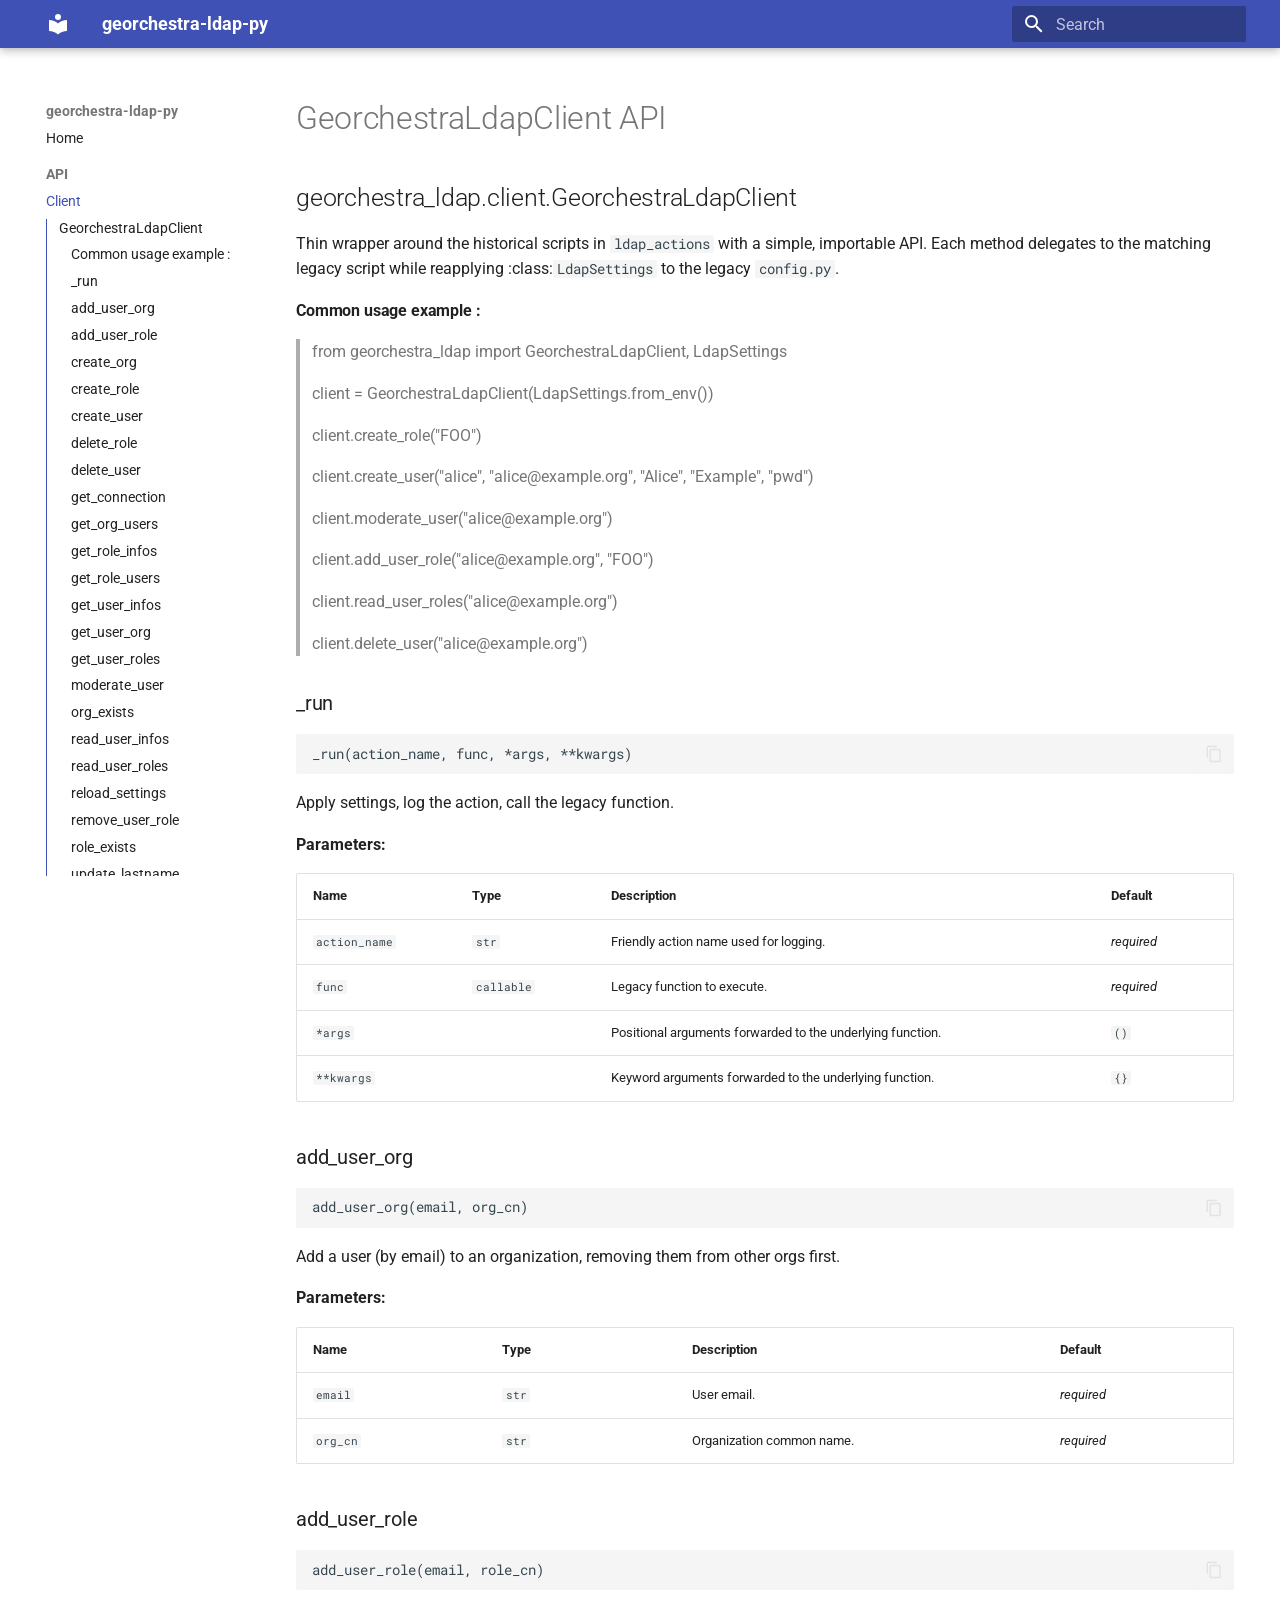
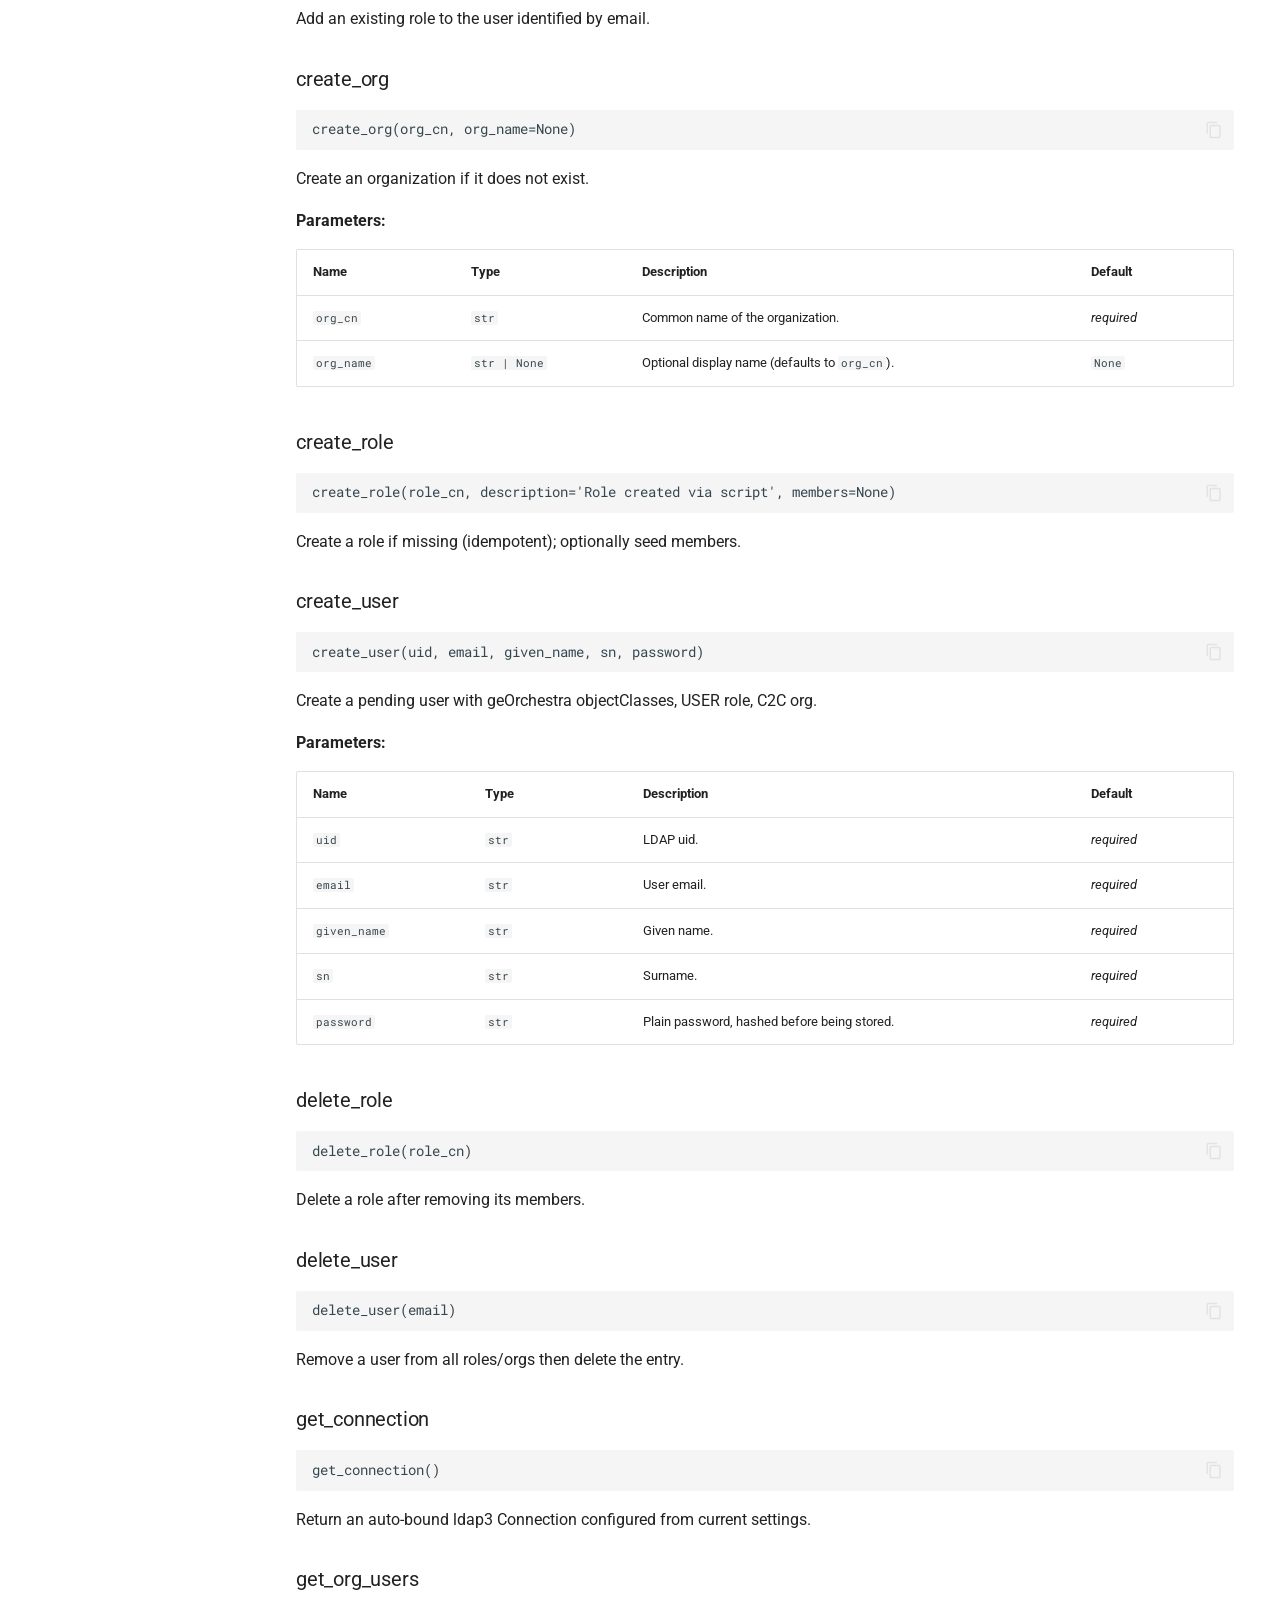
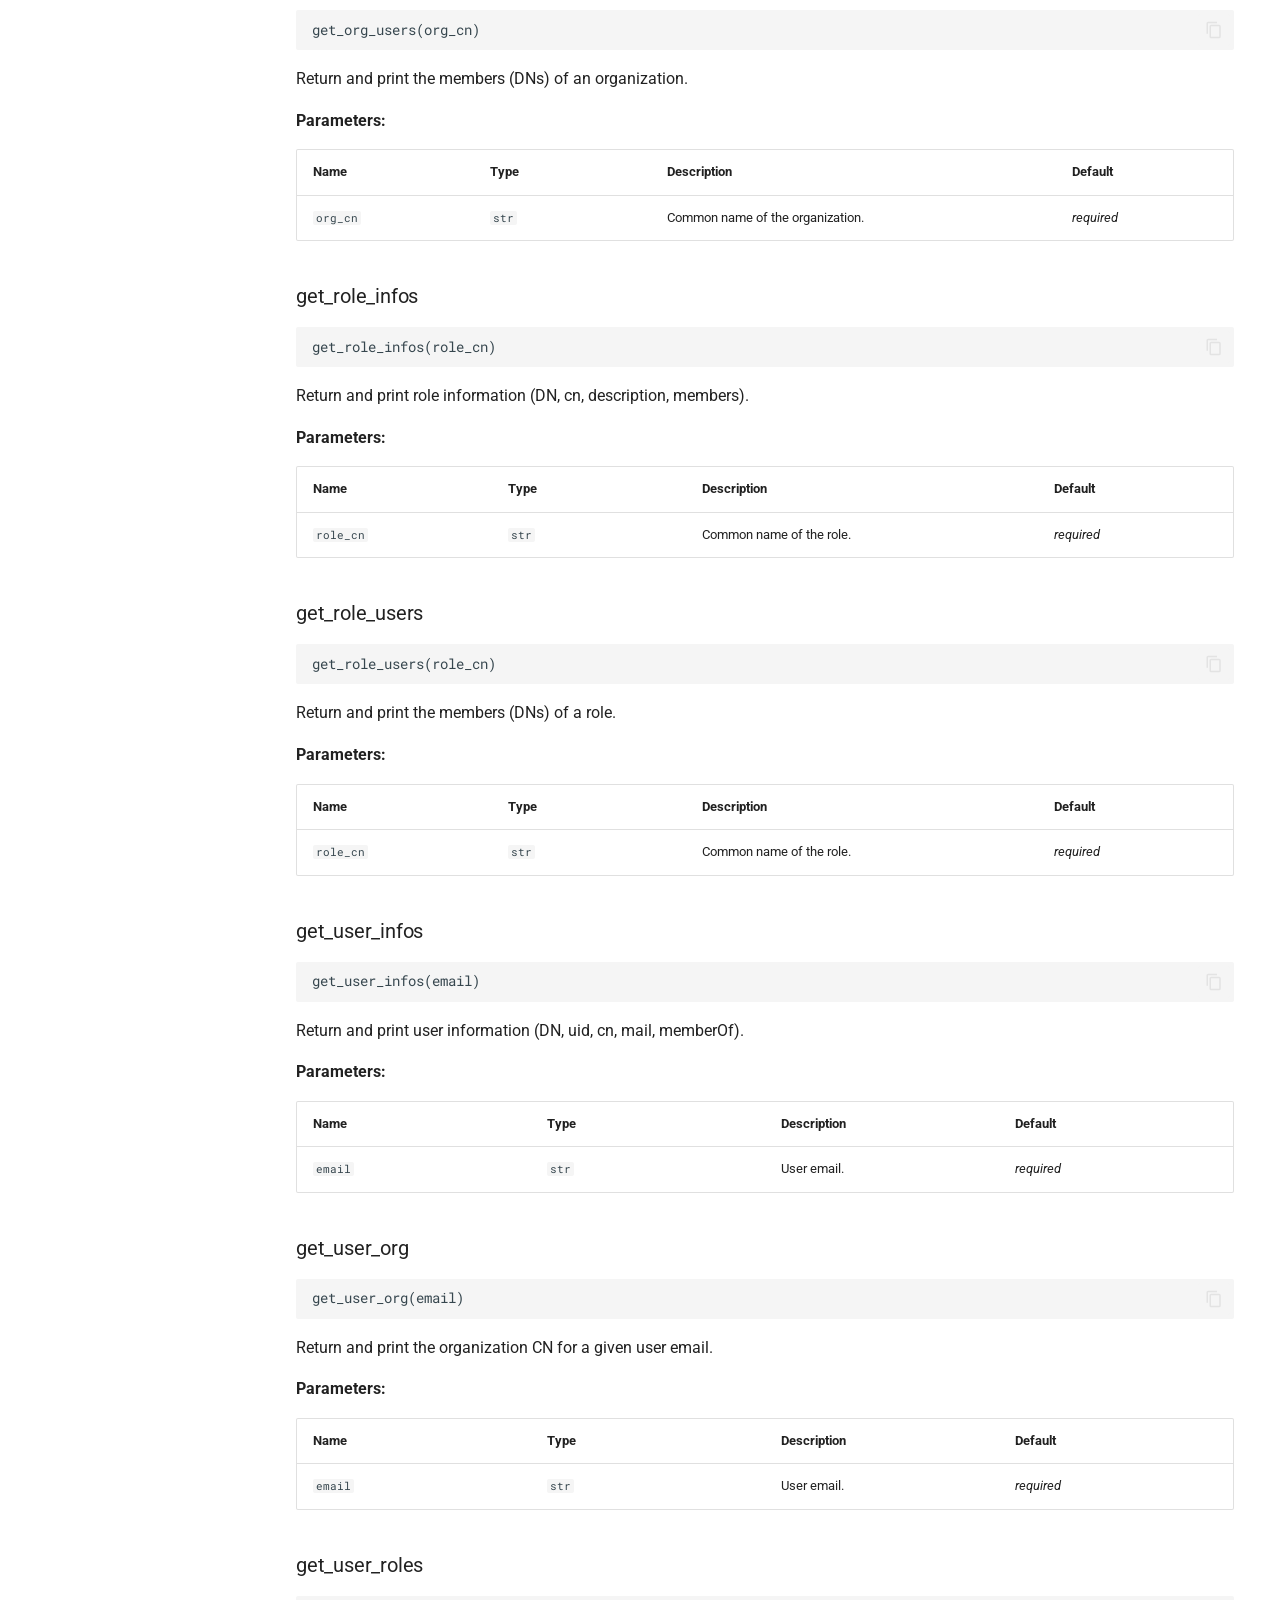
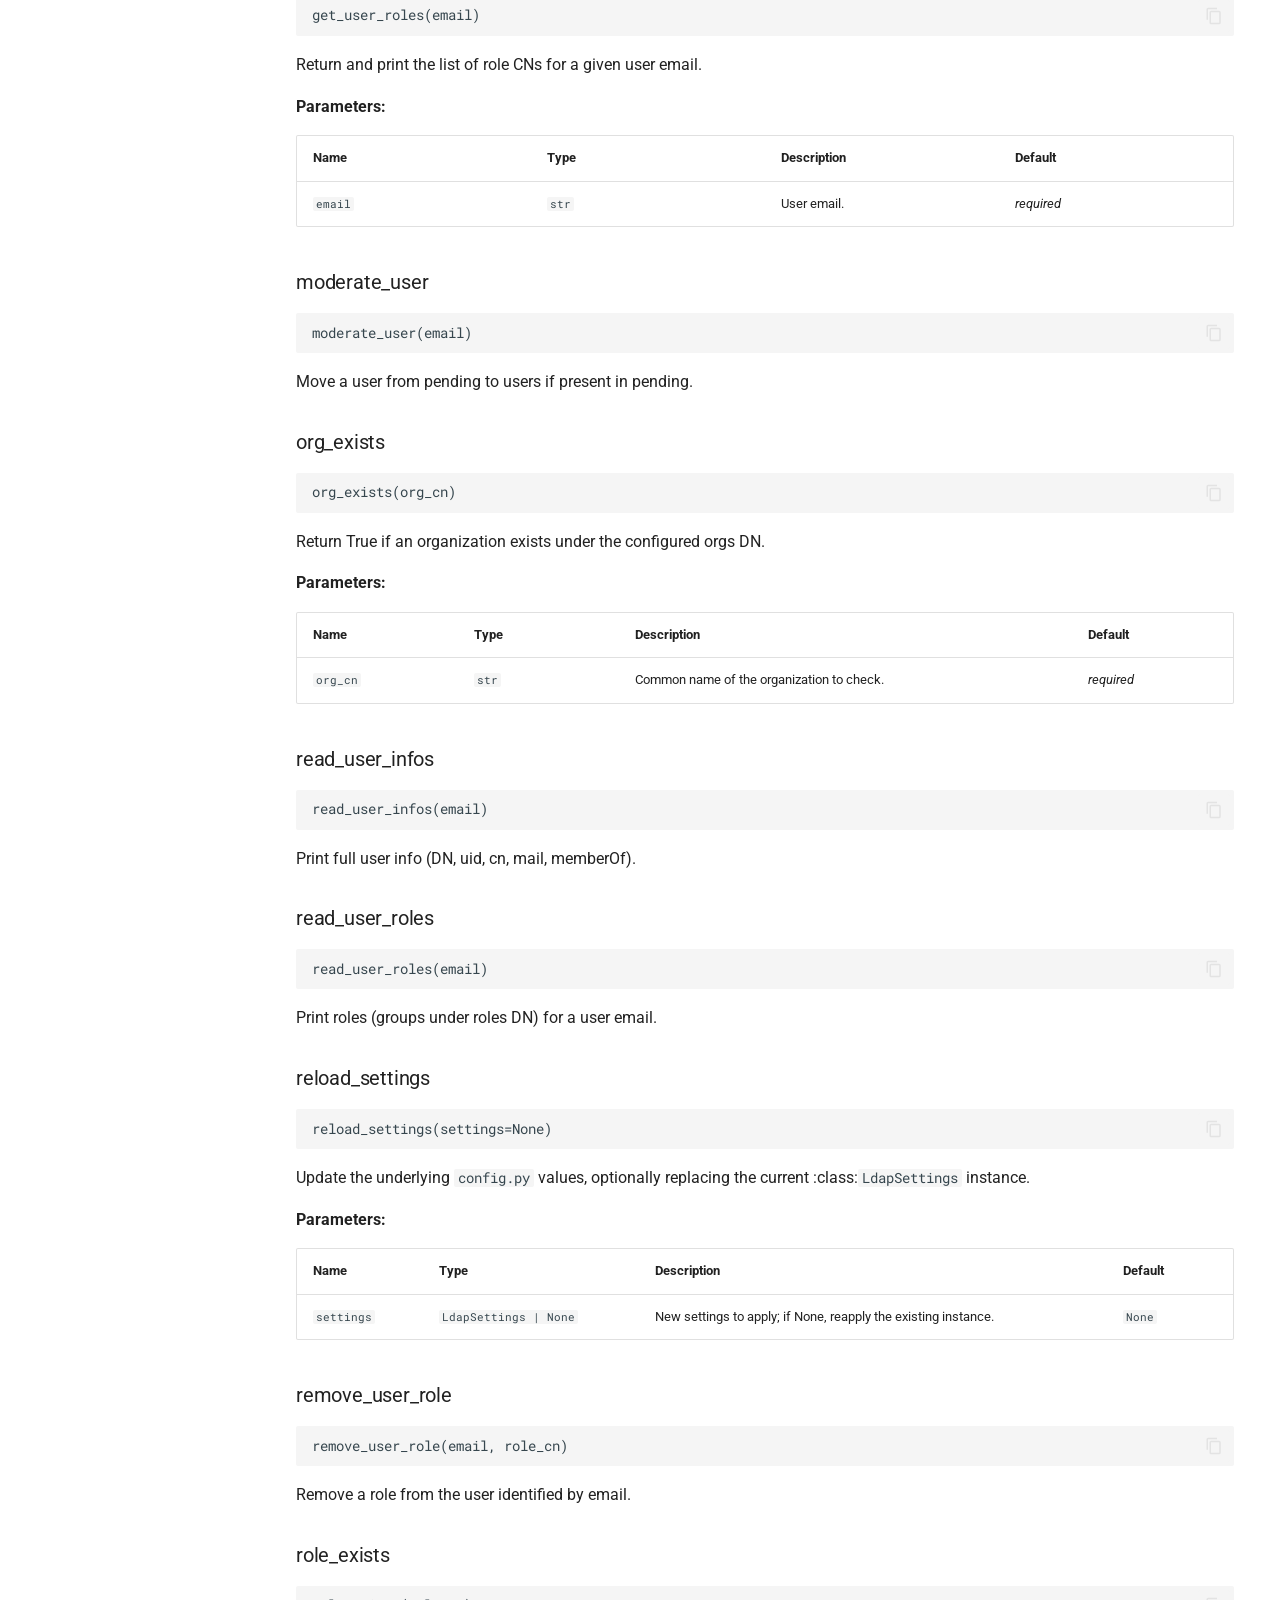
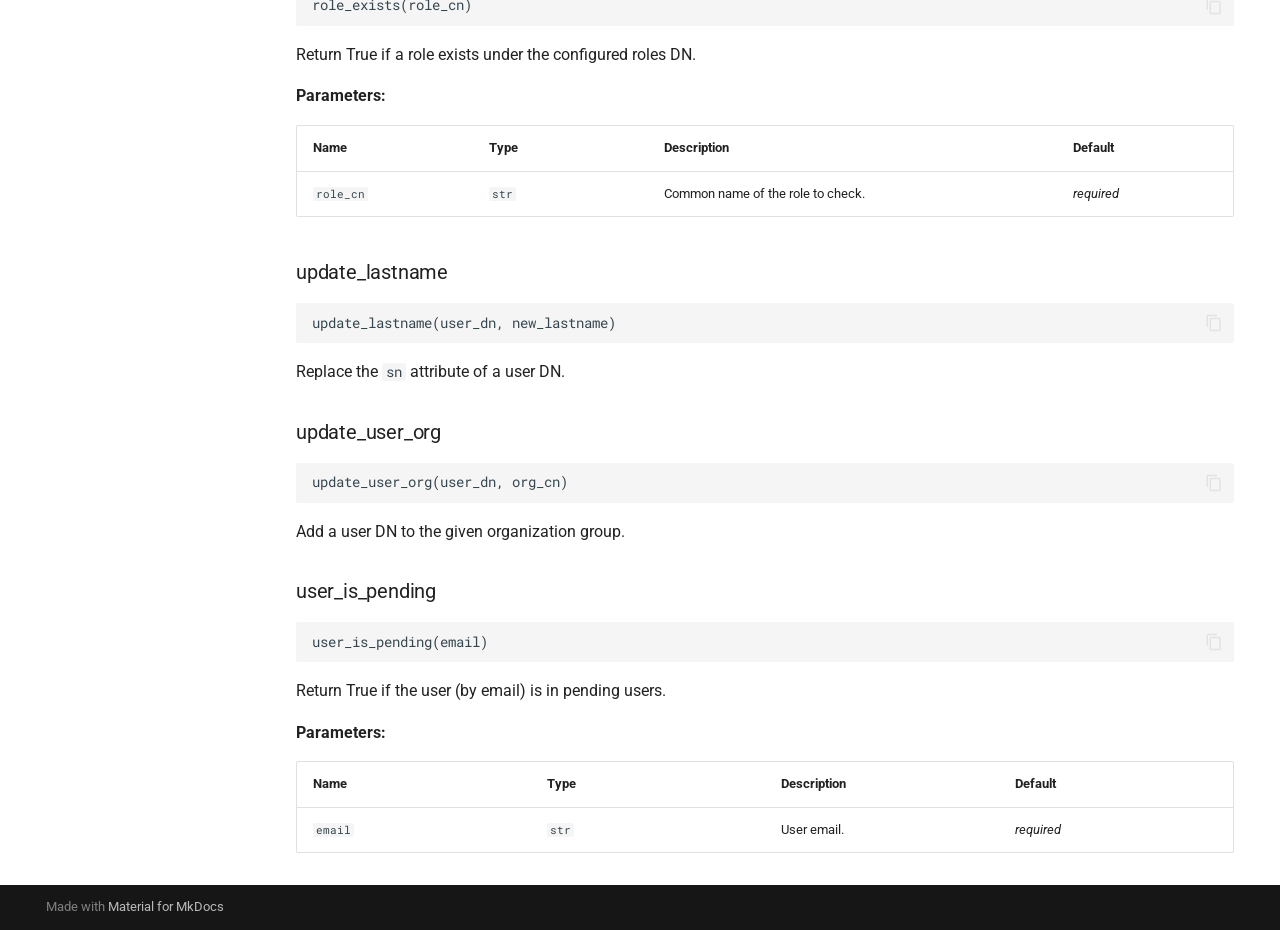
==== commit f4fe34b5: "Deployed dbd362f with MkDocs version: 1.6.1" ====
--- a/api/client/index.html
+++ b/api/client/index.html
@@ -377,6 +377,17 @@
 </li>
         
           <li class="md-nav__item">
+  <a href="#georchestra_ldap.client.GeorchestraLdapClient.add_user_org" class="md-nav__link">
+    <span class="md-ellipsis">
+      
+        add_user_org
+      
+    </span>
+  </a>
+  
+</li>
+        
+          <li class="md-nav__item">
   <a href="#georchestra_ldap.client.GeorchestraLdapClient.add_user_role" class="md-nav__link">
     <span class="md-ellipsis">
       
@@ -454,6 +465,72 @@
 </li>
         
           <li class="md-nav__item">
+  <a href="#georchestra_ldap.client.GeorchestraLdapClient.get_org_users" class="md-nav__link">
+    <span class="md-ellipsis">
+      
+        get_org_users
+      
+    </span>
+  </a>
+  
+</li>
+        
+          <li class="md-nav__item">
+  <a href="#georchestra_ldap.client.GeorchestraLdapClient.get_role_infos" class="md-nav__link">
+    <span class="md-ellipsis">
+      
+        get_role_infos
+      
+    </span>
+  </a>
+  
+</li>
+        
+          <li class="md-nav__item">
+  <a href="#georchestra_ldap.client.GeorchestraLdapClient.get_role_users" class="md-nav__link">
+    <span class="md-ellipsis">
+      
+        get_role_users
+      
+    </span>
+  </a>
+  
+</li>
+        
+          <li class="md-nav__item">
+  <a href="#georchestra_ldap.client.GeorchestraLdapClient.get_user_infos" class="md-nav__link">
+    <span class="md-ellipsis">
+      
+        get_user_infos
+      
+    </span>
+  </a>
+  
+</li>
+        
+          <li class="md-nav__item">
+  <a href="#georchestra_ldap.client.GeorchestraLdapClient.get_user_org" class="md-nav__link">
+    <span class="md-ellipsis">
+      
+        get_user_org
+      
+    </span>
+  </a>
+  
+</li>
+        
+          <li class="md-nav__item">
+  <a href="#georchestra_ldap.client.GeorchestraLdapClient.get_user_roles" class="md-nav__link">
+    <span class="md-ellipsis">
+      
+        get_user_roles
+      
+    </span>
+  </a>
+  
+</li>
+        
+          <li class="md-nav__item">
   <a href="#georchestra_ldap.client.GeorchestraLdapClient.moderate_user" class="md-nav__link">
     <span class="md-ellipsis">
       
@@ -465,6 +542,17 @@
 </li>
         
           <li class="md-nav__item">
+  <a href="#georchestra_ldap.client.GeorchestraLdapClient.org_exists" class="md-nav__link">
+    <span class="md-ellipsis">
+      
+        org_exists
+      
+    </span>
+  </a>
+  
+</li>
+        
+          <li class="md-nav__item">
   <a href="#georchestra_ldap.client.GeorchestraLdapClient.read_user_infos" class="md-nav__link">
     <span class="md-ellipsis">
       
@@ -509,6 +597,17 @@
 </li>
         
           <li class="md-nav__item">
+  <a href="#georchestra_ldap.client.GeorchestraLdapClient.role_exists" class="md-nav__link">
+    <span class="md-ellipsis">
+      
+        role_exists
+      
+    </span>
+  </a>
+  
+</li>
+        
+          <li class="md-nav__item">
   <a href="#georchestra_ldap.client.GeorchestraLdapClient.update_lastname" class="md-nav__link">
     <span class="md-ellipsis">
       
@@ -524,6 +623,17 @@
     <span class="md-ellipsis">
       
         update_user_org
+      
+    </span>
+  </a>
+  
+</li>
+        
+          <li class="md-nav__item">
+  <a href="#georchestra_ldap.client.GeorchestraLdapClient.user_is_pending" class="md-nav__link">
+    <span class="md-ellipsis">
+      
+        user_is_pending
       
     </span>
   </a>
@@ -591,8 +701,6 @@
 reapplying :class:<code>LdapSettings</code> to the legacy <code>config.py</code>.</p>
 <h4 id="georchestra_ldap.client.GeorchestraLdapClient--common-usage-example">Common usage example :<a class="headerlink" href="#georchestra_ldap.client.GeorchestraLdapClient--common-usage-example" title="Permanent link">&para;</a></h4>
 <blockquote>
-<blockquote>
-<blockquote>
 <p>from georchestra_ldap import GeorchestraLdapClient, LdapSettings</p>
 <p>client = GeorchestraLdapClient(LdapSettings.from_env())</p>
 <p>client.create_role("FOO")</p>
@@ -601,8 +709,6 @@
 <p>client.add_user_role("alice@example.org", "FOO")</p>
 <p>client.read_user_roles("alice@example.org")</p>
 <p>client.delete_user("alice@example.org")</p>
-</blockquote>
-</blockquote>
 </blockquote>
 
 
@@ -726,37 +832,17 @@
 <div class="doc doc-object doc-function">
 
 
-<h3 id="georchestra_ldap.client.GeorchestraLdapClient.add_user_role" class="doc doc-heading">
-            <span class="doc doc-object-name doc-function-name">add_user_role</span>
-
-
-<a href="#georchestra_ldap.client.GeorchestraLdapClient.add_user_role" class="headerlink" title="Permanent link">&para;</a></h3>
-<div class="doc-signature codehilite"><pre><span></span><code><span class="nf">add_user_role</span><span class="p">(</span><span class="n">email</span><span class="p">,</span> <span class="n">role_cn</span><span class="p">)</span>
-</code></pre></div>
-
-    <div class="doc doc-contents ">
-
-        <p>Add an existing role to the user identified by email.</p>
-
-
-    </div>
-
-</div>
-
-<div class="doc doc-object doc-function">
-
-
-<h3 id="georchestra_ldap.client.GeorchestraLdapClient.create_org" class="doc doc-heading">
-            <span class="doc doc-object-name doc-function-name">create_org</span>
-
-
-<a href="#georchestra_ldap.client.GeorchestraLdapClient.create_org" class="headerlink" title="Permanent link">&para;</a></h3>
-<div class="doc-signature codehilite"><pre><span></span><code><span class="nf">create_org</span><span class="p">(</span><span class="n">org_cn</span><span class="p">,</span> <span class="n">org_name</span><span class="o">=</span><span class="kc">None</span><span class="p">)</span>
-</code></pre></div>
-
-    <div class="doc doc-contents ">
-
-        <p>Create an organization if it does not exist.</p>
+<h3 id="georchestra_ldap.client.GeorchestraLdapClient.add_user_org" class="doc doc-heading">
+            <span class="doc doc-object-name doc-function-name">add_user_org</span>
+
+
+<a href="#georchestra_ldap.client.GeorchestraLdapClient.add_user_org" class="headerlink" title="Permanent link">&para;</a></h3>
+<div class="doc-signature codehilite"><pre><span></span><code><span class="nf">add_user_org</span><span class="p">(</span><span class="n">email</span><span class="p">,</span> <span class="n">org_cn</span><span class="p">)</span>
+</code></pre></div>
+
+    <div class="doc doc-contents ">
+
+        <p>Add a user (by email) to an organization, removing them from other orgs first.</p>
 
 
 <p><span class="doc-section-title">Parameters:</span></p>
@@ -772,6 +858,22 @@
       <tbody>
           <tr class="doc-section-item">
             <td>
+                <code>email</code>
+            </td>
+            <td>
+                  <code><span title="str">str</span></code>
+            </td>
+            <td>
+              <div class="doc-md-description">
+                <p>User email.</p>
+              </div>
+            </td>
+            <td>
+                <em>required</em>
+            </td>
+          </tr>
+          <tr class="doc-section-item">
+            <td>
                 <code>org_cn</code>
             </td>
             <td>
@@ -779,27 +881,11 @@
             </td>
             <td>
               <div class="doc-md-description">
-                <p>Common name of the organization.</p>
+                <p>Organization common name.</p>
               </div>
             </td>
             <td>
                 <em>required</em>
-            </td>
-          </tr>
-          <tr class="doc-section-item">
-            <td>
-                <code>org_name</code>
-            </td>
-            <td>
-                  <code><span title="str">str</span> | None</code>
-            </td>
-            <td>
-              <div class="doc-md-description">
-                <p>Optional display name (defaults to <code>org_cn</code>).</p>
-              </div>
-            </td>
-            <td>
-                  <code>None</code>
             </td>
           </tr>
       </tbody>
@@ -813,37 +899,37 @@
 <div class="doc doc-object doc-function">
 
 
-<h3 id="georchestra_ldap.client.GeorchestraLdapClient.create_role" class="doc doc-heading">
-            <span class="doc doc-object-name doc-function-name">create_role</span>
-
-
-<a href="#georchestra_ldap.client.GeorchestraLdapClient.create_role" class="headerlink" title="Permanent link">&para;</a></h3>
-<div class="doc-signature codehilite"><pre><span></span><code><span class="nf">create_role</span><span class="p">(</span><span class="n">role_cn</span><span class="p">,</span> <span class="n">description</span><span class="o">=</span><span class="s1">&#39;Role created via script&#39;</span><span class="p">,</span> <span class="n">members</span><span class="o">=</span><span class="kc">None</span><span class="p">)</span>
-</code></pre></div>
-
-    <div class="doc doc-contents ">
-
-        <p>Create a role if missing (idempotent); optionally seed members.</p>
-
-
-    </div>
-
-</div>
-
-<div class="doc doc-object doc-function">
-
-
-<h3 id="georchestra_ldap.client.GeorchestraLdapClient.create_user" class="doc doc-heading">
-            <span class="doc doc-object-name doc-function-name">create_user</span>
-
-
-<a href="#georchestra_ldap.client.GeorchestraLdapClient.create_user" class="headerlink" title="Permanent link">&para;</a></h3>
-<div class="doc-signature codehilite"><pre><span></span><code><span class="nf">create_user</span><span class="p">(</span><span class="n">uid</span><span class="p">,</span> <span class="n">email</span><span class="p">,</span> <span class="n">given_name</span><span class="p">,</span> <span class="n">sn</span><span class="p">,</span> <span class="n">password</span><span class="p">)</span>
-</code></pre></div>
-
-    <div class="doc doc-contents ">
-
-        <p>Create a pending user with geOrchestra objectClasses, USER role, C2C org.</p>
+<h3 id="georchestra_ldap.client.GeorchestraLdapClient.add_user_role" class="doc doc-heading">
+            <span class="doc doc-object-name doc-function-name">add_user_role</span>
+
+
+<a href="#georchestra_ldap.client.GeorchestraLdapClient.add_user_role" class="headerlink" title="Permanent link">&para;</a></h3>
+<div class="doc-signature codehilite"><pre><span></span><code><span class="nf">add_user_role</span><span class="p">(</span><span class="n">email</span><span class="p">,</span> <span class="n">role_cn</span><span class="p">)</span>
+</code></pre></div>
+
+    <div class="doc doc-contents ">
+
+        <p>Add an existing role to the user identified by email.</p>
+
+
+    </div>
+
+</div>
+
+<div class="doc doc-object doc-function">
+
+
+<h3 id="georchestra_ldap.client.GeorchestraLdapClient.create_org" class="doc doc-heading">
+            <span class="doc doc-object-name doc-function-name">create_org</span>
+
+
+<a href="#georchestra_ldap.client.GeorchestraLdapClient.create_org" class="headerlink" title="Permanent link">&para;</a></h3>
+<div class="doc-signature codehilite"><pre><span></span><code><span class="nf">create_org</span><span class="p">(</span><span class="n">org_cn</span><span class="p">,</span> <span class="n">org_name</span><span class="o">=</span><span class="kc">None</span><span class="p">)</span>
+</code></pre></div>
+
+    <div class="doc doc-contents ">
+
+        <p>Create an organization if it does not exist.</p>
 
 
 <p><span class="doc-section-title">Parameters:</span></p>
@@ -859,14 +945,14 @@
       <tbody>
           <tr class="doc-section-item">
             <td>
-                <code>uid</code>
+                <code>org_cn</code>
             </td>
             <td>
                   <code><span title="str">str</span></code>
             </td>
             <td>
               <div class="doc-md-description">
-                <p>LDAP uid.</p>
+                <p>Common name of the organization.</p>
               </div>
             </td>
             <td>
@@ -875,66 +961,18 @@
           </tr>
           <tr class="doc-section-item">
             <td>
-                <code>email</code>
-            </td>
-            <td>
-                  <code><span title="str">str</span></code>
-            </td>
-            <td>
-              <div class="doc-md-description">
-                <p>User email.</p>
-              </div>
-            </td>
-            <td>
-                <em>required</em>
-            </td>
-          </tr>
-          <tr class="doc-section-item">
-            <td>
-                <code>given_name</code>
-            </td>
-            <td>
-                  <code><span title="str">str</span></code>
-            </td>
-            <td>
-              <div class="doc-md-description">
-                <p>Given name.</p>
-              </div>
-            </td>
-            <td>
-                <em>required</em>
-            </td>
-          </tr>
-          <tr class="doc-section-item">
-            <td>
-                <code>sn</code>
-            </td>
-            <td>
-                  <code><span title="str">str</span></code>
-            </td>
-            <td>
-              <div class="doc-md-description">
-                <p>Surname.</p>
-              </div>
-            </td>
-            <td>
-                <em>required</em>
-            </td>
-          </tr>
-          <tr class="doc-section-item">
-            <td>
-                <code>password</code>
-            </td>
-            <td>
-                  <code><span title="str">str</span></code>
-            </td>
-            <td>
-              <div class="doc-md-description">
-                <p>Plain password, hashed before being stored.</p>
-              </div>
-            </td>
-            <td>
-                <em>required</em>
+                <code>org_name</code>
+            </td>
+            <td>
+                  <code><span title="str">str</span> | None</code>
+            </td>
+            <td>
+              <div class="doc-md-description">
+                <p>Optional display name (defaults to <code>org_cn</code>).</p>
+              </div>
+            </td>
+            <td>
+                  <code>None</code>
             </td>
           </tr>
       </tbody>
@@ -948,138 +986,37 @@
 <div class="doc doc-object doc-function">
 
 
-<h3 id="georchestra_ldap.client.GeorchestraLdapClient.delete_role" class="doc doc-heading">
-            <span class="doc doc-object-name doc-function-name">delete_role</span>
-
-
-<a href="#georchestra_ldap.client.GeorchestraLdapClient.delete_role" class="headerlink" title="Permanent link">&para;</a></h3>
-<div class="doc-signature codehilite"><pre><span></span><code><span class="nf">delete_role</span><span class="p">(</span><span class="n">role_cn</span><span class="p">)</span>
-</code></pre></div>
-
-    <div class="doc doc-contents ">
-
-        <p>Delete a role after removing its members.</p>
-
-
-    </div>
-
-</div>
-
-<div class="doc doc-object doc-function">
-
-
-<h3 id="georchestra_ldap.client.GeorchestraLdapClient.delete_user" class="doc doc-heading">
-            <span class="doc doc-object-name doc-function-name">delete_user</span>
-
-
-<a href="#georchestra_ldap.client.GeorchestraLdapClient.delete_user" class="headerlink" title="Permanent link">&para;</a></h3>
-<div class="doc-signature codehilite"><pre><span></span><code><span class="nf">delete_user</span><span class="p">(</span><span class="n">email</span><span class="p">)</span>
-</code></pre></div>
-
-    <div class="doc doc-contents ">
-
-        <p>Remove a user from all roles/orgs then delete the entry.</p>
-
-
-    </div>
-
-</div>
-
-<div class="doc doc-object doc-function">
-
-
-<h3 id="georchestra_ldap.client.GeorchestraLdapClient.get_connection" class="doc doc-heading">
-            <span class="doc doc-object-name doc-function-name">get_connection</span>
-
-
-<a href="#georchestra_ldap.client.GeorchestraLdapClient.get_connection" class="headerlink" title="Permanent link">&para;</a></h3>
-<div class="doc-signature codehilite"><pre><span></span><code><span class="nf">get_connection</span><span class="p">()</span>
-</code></pre></div>
-
-    <div class="doc doc-contents ">
-
-        <p>Return an auto-bound ldap3 Connection configured from current settings.</p>
-
-
-    </div>
-
-</div>
-
-<div class="doc doc-object doc-function">
-
-
-<h3 id="georchestra_ldap.client.GeorchestraLdapClient.moderate_user" class="doc doc-heading">
-            <span class="doc doc-object-name doc-function-name">moderate_user</span>
-
-
-<a href="#georchestra_ldap.client.GeorchestraLdapClient.moderate_user" class="headerlink" title="Permanent link">&para;</a></h3>
-<div class="doc-signature codehilite"><pre><span></span><code><span class="nf">moderate_user</span><span class="p">(</span><span class="n">email</span><span class="p">)</span>
-</code></pre></div>
-
-    <div class="doc doc-contents ">
-
-        <p>Move a user from pending to users if present in pending.</p>
-
-
-    </div>
-
-</div>
-
-<div class="doc doc-object doc-function">
-
-
-<h3 id="georchestra_ldap.client.GeorchestraLdapClient.read_user_infos" class="doc doc-heading">
-            <span class="doc doc-object-name doc-function-name">read_user_infos</span>
-
-
-<a href="#georchestra_ldap.client.GeorchestraLdapClient.read_user_infos" class="headerlink" title="Permanent link">&para;</a></h3>
-<div class="doc-signature codehilite"><pre><span></span><code><span class="nf">read_user_infos</span><span class="p">(</span><span class="n">email</span><span class="p">)</span>
-</code></pre></div>
-
-    <div class="doc doc-contents ">
-
-        <p>Print full user info (DN, uid, cn, mail, memberOf).</p>
-
-
-    </div>
-
-</div>
-
-<div class="doc doc-object doc-function">
-
-
-<h3 id="georchestra_ldap.client.GeorchestraLdapClient.read_user_roles" class="doc doc-heading">
-            <span class="doc doc-object-name doc-function-name">read_user_roles</span>
-
-
-<a href="#georchestra_ldap.client.GeorchestraLdapClient.read_user_roles" class="headerlink" title="Permanent link">&para;</a></h3>
-<div class="doc-signature codehilite"><pre><span></span><code><span class="nf">read_user_roles</span><span class="p">(</span><span class="n">email</span><span class="p">)</span>
-</code></pre></div>
-
-    <div class="doc doc-contents ">
-
-        <p>Print roles (groups under roles DN) for a user email.</p>
-
-
-    </div>
-
-</div>
-
-<div class="doc doc-object doc-function">
-
-
-<h3 id="georchestra_ldap.client.GeorchestraLdapClient.reload_settings" class="doc doc-heading">
-            <span class="doc doc-object-name doc-function-name">reload_settings</span>
-
-
-<a href="#georchestra_ldap.client.GeorchestraLdapClient.reload_settings" class="headerlink" title="Permanent link">&para;</a></h3>
-<div class="doc-signature codehilite"><pre><span></span><code><span class="nf">reload_settings</span><span class="p">(</span><span class="n">settings</span><span class="o">=</span><span class="kc">None</span><span class="p">)</span>
-</code></pre></div>
-
-    <div class="doc doc-contents ">
-
-        <p>Update the underlying <code>config.py</code> values, optionally replacing the
-current :class:<code>LdapSettings</code> instance.</p>
+<h3 id="georchestra_ldap.client.GeorchestraLdapClient.create_role" class="doc doc-heading">
+            <span class="doc doc-object-name doc-function-name">create_role</span>
+
+
+<a href="#georchestra_ldap.client.GeorchestraLdapClient.create_role" class="headerlink" title="Permanent link">&para;</a></h3>
+<div class="doc-signature codehilite"><pre><span></span><code><span class="nf">create_role</span><span class="p">(</span><span class="n">role_cn</span><span class="p">,</span> <span class="n">description</span><span class="o">=</span><span class="s1">&#39;Role created via script&#39;</span><span class="p">,</span> <span class="n">members</span><span class="o">=</span><span class="kc">None</span><span class="p">)</span>
+</code></pre></div>
+
+    <div class="doc doc-contents ">
+
+        <p>Create a role if missing (idempotent); optionally seed members.</p>
+
+
+    </div>
+
+</div>
+
+<div class="doc doc-object doc-function">
+
+
+<h3 id="georchestra_ldap.client.GeorchestraLdapClient.create_user" class="doc doc-heading">
+            <span class="doc doc-object-name doc-function-name">create_user</span>
+
+
+<a href="#georchestra_ldap.client.GeorchestraLdapClient.create_user" class="headerlink" title="Permanent link">&para;</a></h3>
+<div class="doc-signature codehilite"><pre><span></span><code><span class="nf">create_user</span><span class="p">(</span><span class="n">uid</span><span class="p">,</span> <span class="n">email</span><span class="p">,</span> <span class="n">given_name</span><span class="p">,</span> <span class="n">sn</span><span class="p">,</span> <span class="n">password</span><span class="p">)</span>
+</code></pre></div>
+
+    <div class="doc doc-contents ">
+
+        <p>Create a pending user with geOrchestra objectClasses, USER role, C2C org.</p>
 
 
 <p><span class="doc-section-title">Parameters:</span></p>
@@ -1095,18 +1032,82 @@
       <tbody>
           <tr class="doc-section-item">
             <td>
-                <code>settings</code>
-            </td>
-            <td>
-                  <code><span title="georchestra_ldap.config.LdapSettings">LdapSettings</span> | None</code>
-            </td>
-            <td>
-              <div class="doc-md-description">
-                <p>New settings to apply; if None, reapply the existing instance.</p>
-              </div>
-            </td>
-            <td>
-                  <code>None</code>
+                <code>uid</code>
+            </td>
+            <td>
+                  <code><span title="str">str</span></code>
+            </td>
+            <td>
+              <div class="doc-md-description">
+                <p>LDAP uid.</p>
+              </div>
+            </td>
+            <td>
+                <em>required</em>
+            </td>
+          </tr>
+          <tr class="doc-section-item">
+            <td>
+                <code>email</code>
+            </td>
+            <td>
+                  <code><span title="str">str</span></code>
+            </td>
+            <td>
+              <div class="doc-md-description">
+                <p>User email.</p>
+              </div>
+            </td>
+            <td>
+                <em>required</em>
+            </td>
+          </tr>
+          <tr class="doc-section-item">
+            <td>
+                <code>given_name</code>
+            </td>
+            <td>
+                  <code><span title="str">str</span></code>
+            </td>
+            <td>
+              <div class="doc-md-description">
+                <p>Given name.</p>
+              </div>
+            </td>
+            <td>
+                <em>required</em>
+            </td>
+          </tr>
+          <tr class="doc-section-item">
+            <td>
+                <code>sn</code>
+            </td>
+            <td>
+                  <code><span title="str">str</span></code>
+            </td>
+            <td>
+              <div class="doc-md-description">
+                <p>Surname.</p>
+              </div>
+            </td>
+            <td>
+                <em>required</em>
+            </td>
+          </tr>
+          <tr class="doc-section-item">
+            <td>
+                <code>password</code>
+            </td>
+            <td>
+                  <code><span title="str">str</span></code>
+            </td>
+            <td>
+              <div class="doc-md-description">
+                <p>Plain password, hashed before being stored.</p>
+              </div>
+            </td>
+            <td>
+                <em>required</em>
             </td>
           </tr>
       </tbody>
@@ -1120,6 +1121,535 @@
 <div class="doc doc-object doc-function">
 
 
+<h3 id="georchestra_ldap.client.GeorchestraLdapClient.delete_role" class="doc doc-heading">
+            <span class="doc doc-object-name doc-function-name">delete_role</span>
+
+
+<a href="#georchestra_ldap.client.GeorchestraLdapClient.delete_role" class="headerlink" title="Permanent link">&para;</a></h3>
+<div class="doc-signature codehilite"><pre><span></span><code><span class="nf">delete_role</span><span class="p">(</span><span class="n">role_cn</span><span class="p">)</span>
+</code></pre></div>
+
+    <div class="doc doc-contents ">
+
+        <p>Delete a role after removing its members.</p>
+
+
+    </div>
+
+</div>
+
+<div class="doc doc-object doc-function">
+
+
+<h3 id="georchestra_ldap.client.GeorchestraLdapClient.delete_user" class="doc doc-heading">
+            <span class="doc doc-object-name doc-function-name">delete_user</span>
+
+
+<a href="#georchestra_ldap.client.GeorchestraLdapClient.delete_user" class="headerlink" title="Permanent link">&para;</a></h3>
+<div class="doc-signature codehilite"><pre><span></span><code><span class="nf">delete_user</span><span class="p">(</span><span class="n">email</span><span class="p">)</span>
+</code></pre></div>
+
+    <div class="doc doc-contents ">
+
+        <p>Remove a user from all roles/orgs then delete the entry.</p>
+
+
+    </div>
+
+</div>
+
+<div class="doc doc-object doc-function">
+
+
+<h3 id="georchestra_ldap.client.GeorchestraLdapClient.get_connection" class="doc doc-heading">
+            <span class="doc doc-object-name doc-function-name">get_connection</span>
+
+
+<a href="#georchestra_ldap.client.GeorchestraLdapClient.get_connection" class="headerlink" title="Permanent link">&para;</a></h3>
+<div class="doc-signature codehilite"><pre><span></span><code><span class="nf">get_connection</span><span class="p">()</span>
+</code></pre></div>
+
+    <div class="doc doc-contents ">
+
+        <p>Return an auto-bound ldap3 Connection configured from current settings.</p>
+
+
+    </div>
+
+</div>
+
+<div class="doc doc-object doc-function">
+
+
+<h3 id="georchestra_ldap.client.GeorchestraLdapClient.get_org_users" class="doc doc-heading">
+            <span class="doc doc-object-name doc-function-name">get_org_users</span>
+
+
+<a href="#georchestra_ldap.client.GeorchestraLdapClient.get_org_users" class="headerlink" title="Permanent link">&para;</a></h3>
+<div class="doc-signature codehilite"><pre><span></span><code><span class="nf">get_org_users</span><span class="p">(</span><span class="n">org_cn</span><span class="p">)</span>
+</code></pre></div>
+
+    <div class="doc doc-contents ">
+
+        <p>Return and print the members (DNs) of an organization.</p>
+
+
+<p><span class="doc-section-title">Parameters:</span></p>
+    <table>
+      <thead>
+        <tr>
+          <th>Name</th>
+          <th>Type</th>
+          <th>Description</th>
+          <th>Default</th>
+        </tr>
+      </thead>
+      <tbody>
+          <tr class="doc-section-item">
+            <td>
+                <code>org_cn</code>
+            </td>
+            <td>
+                  <code><span title="str">str</span></code>
+            </td>
+            <td>
+              <div class="doc-md-description">
+                <p>Common name of the organization.</p>
+              </div>
+            </td>
+            <td>
+                <em>required</em>
+            </td>
+          </tr>
+      </tbody>
+    </table>
+
+
+    </div>
+
+</div>
+
+<div class="doc doc-object doc-function">
+
+
+<h3 id="georchestra_ldap.client.GeorchestraLdapClient.get_role_infos" class="doc doc-heading">
+            <span class="doc doc-object-name doc-function-name">get_role_infos</span>
+
+
+<a href="#georchestra_ldap.client.GeorchestraLdapClient.get_role_infos" class="headerlink" title="Permanent link">&para;</a></h3>
+<div class="doc-signature codehilite"><pre><span></span><code><span class="nf">get_role_infos</span><span class="p">(</span><span class="n">role_cn</span><span class="p">)</span>
+</code></pre></div>
+
+    <div class="doc doc-contents ">
+
+        <p>Return and print role information (DN, cn, description, members).</p>
+
+
+<p><span class="doc-section-title">Parameters:</span></p>
+    <table>
+      <thead>
+        <tr>
+          <th>Name</th>
+          <th>Type</th>
+          <th>Description</th>
+          <th>Default</th>
+        </tr>
+      </thead>
+      <tbody>
+          <tr class="doc-section-item">
+            <td>
+                <code>role_cn</code>
+            </td>
+            <td>
+                  <code><span title="str">str</span></code>
+            </td>
+            <td>
+              <div class="doc-md-description">
+                <p>Common name of the role.</p>
+              </div>
+            </td>
+            <td>
+                <em>required</em>
+            </td>
+          </tr>
+      </tbody>
+    </table>
+
+
+    </div>
+
+</div>
+
+<div class="doc doc-object doc-function">
+
+
+<h3 id="georchestra_ldap.client.GeorchestraLdapClient.get_role_users" class="doc doc-heading">
+            <span class="doc doc-object-name doc-function-name">get_role_users</span>
+
+
+<a href="#georchestra_ldap.client.GeorchestraLdapClient.get_role_users" class="headerlink" title="Permanent link">&para;</a></h3>
+<div class="doc-signature codehilite"><pre><span></span><code><span class="nf">get_role_users</span><span class="p">(</span><span class="n">role_cn</span><span class="p">)</span>
+</code></pre></div>
+
+    <div class="doc doc-contents ">
+
+        <p>Return and print the members (DNs) of a role.</p>
+
+
+<p><span class="doc-section-title">Parameters:</span></p>
+    <table>
+      <thead>
+        <tr>
+          <th>Name</th>
+          <th>Type</th>
+          <th>Description</th>
+          <th>Default</th>
+        </tr>
+      </thead>
+      <tbody>
+          <tr class="doc-section-item">
+            <td>
+                <code>role_cn</code>
+            </td>
+            <td>
+                  <code><span title="str">str</span></code>
+            </td>
+            <td>
+              <div class="doc-md-description">
+                <p>Common name of the role.</p>
+              </div>
+            </td>
+            <td>
+                <em>required</em>
+            </td>
+          </tr>
+      </tbody>
+    </table>
+
+
+    </div>
+
+</div>
+
+<div class="doc doc-object doc-function">
+
+
+<h3 id="georchestra_ldap.client.GeorchestraLdapClient.get_user_infos" class="doc doc-heading">
+            <span class="doc doc-object-name doc-function-name">get_user_infos</span>
+
+
+<a href="#georchestra_ldap.client.GeorchestraLdapClient.get_user_infos" class="headerlink" title="Permanent link">&para;</a></h3>
+<div class="doc-signature codehilite"><pre><span></span><code><span class="nf">get_user_infos</span><span class="p">(</span><span class="n">email</span><span class="p">)</span>
+</code></pre></div>
+
+    <div class="doc doc-contents ">
+
+        <p>Return and print user information (DN, uid, cn, mail, memberOf).</p>
+
+
+<p><span class="doc-section-title">Parameters:</span></p>
+    <table>
+      <thead>
+        <tr>
+          <th>Name</th>
+          <th>Type</th>
+          <th>Description</th>
+          <th>Default</th>
+        </tr>
+      </thead>
+      <tbody>
+          <tr class="doc-section-item">
+            <td>
+                <code>email</code>
+            </td>
+            <td>
+                  <code><span title="str">str</span></code>
+            </td>
+            <td>
+              <div class="doc-md-description">
+                <p>User email.</p>
+              </div>
+            </td>
+            <td>
+                <em>required</em>
+            </td>
+          </tr>
+      </tbody>
+    </table>
+
+
+    </div>
+
+</div>
+
+<div class="doc doc-object doc-function">
+
+
+<h3 id="georchestra_ldap.client.GeorchestraLdapClient.get_user_org" class="doc doc-heading">
+            <span class="doc doc-object-name doc-function-name">get_user_org</span>
+
+
+<a href="#georchestra_ldap.client.GeorchestraLdapClient.get_user_org" class="headerlink" title="Permanent link">&para;</a></h3>
+<div class="doc-signature codehilite"><pre><span></span><code><span class="nf">get_user_org</span><span class="p">(</span><span class="n">email</span><span class="p">)</span>
+</code></pre></div>
+
+    <div class="doc doc-contents ">
+
+        <p>Return and print the organization CN for a given user email.</p>
+
+
+<p><span class="doc-section-title">Parameters:</span></p>
+    <table>
+      <thead>
+        <tr>
+          <th>Name</th>
+          <th>Type</th>
+          <th>Description</th>
+          <th>Default</th>
+        </tr>
+      </thead>
+      <tbody>
+          <tr class="doc-section-item">
+            <td>
+                <code>email</code>
+            </td>
+            <td>
+                  <code><span title="str">str</span></code>
+            </td>
+            <td>
+              <div class="doc-md-description">
+                <p>User email.</p>
+              </div>
+            </td>
+            <td>
+                <em>required</em>
+            </td>
+          </tr>
+      </tbody>
+    </table>
+
+
+    </div>
+
+</div>
+
+<div class="doc doc-object doc-function">
+
+
+<h3 id="georchestra_ldap.client.GeorchestraLdapClient.get_user_roles" class="doc doc-heading">
+            <span class="doc doc-object-name doc-function-name">get_user_roles</span>
+
+
+<a href="#georchestra_ldap.client.GeorchestraLdapClient.get_user_roles" class="headerlink" title="Permanent link">&para;</a></h3>
+<div class="doc-signature codehilite"><pre><span></span><code><span class="nf">get_user_roles</span><span class="p">(</span><span class="n">email</span><span class="p">)</span>
+</code></pre></div>
+
+    <div class="doc doc-contents ">
+
+        <p>Return and print the list of role CNs for a given user email.</p>
+
+
+<p><span class="doc-section-title">Parameters:</span></p>
+    <table>
+      <thead>
+        <tr>
+          <th>Name</th>
+          <th>Type</th>
+          <th>Description</th>
+          <th>Default</th>
+        </tr>
+      </thead>
+      <tbody>
+          <tr class="doc-section-item">
+            <td>
+                <code>email</code>
+            </td>
+            <td>
+                  <code><span title="str">str</span></code>
+            </td>
+            <td>
+              <div class="doc-md-description">
+                <p>User email.</p>
+              </div>
+            </td>
+            <td>
+                <em>required</em>
+            </td>
+          </tr>
+      </tbody>
+    </table>
+
+
+    </div>
+
+</div>
+
+<div class="doc doc-object doc-function">
+
+
+<h3 id="georchestra_ldap.client.GeorchestraLdapClient.moderate_user" class="doc doc-heading">
+            <span class="doc doc-object-name doc-function-name">moderate_user</span>
+
+
+<a href="#georchestra_ldap.client.GeorchestraLdapClient.moderate_user" class="headerlink" title="Permanent link">&para;</a></h3>
+<div class="doc-signature codehilite"><pre><span></span><code><span class="nf">moderate_user</span><span class="p">(</span><span class="n">email</span><span class="p">)</span>
+</code></pre></div>
+
+    <div class="doc doc-contents ">
+
+        <p>Move a user from pending to users if present in pending.</p>
+
+
+    </div>
+
+</div>
+
+<div class="doc doc-object doc-function">
+
+
+<h3 id="georchestra_ldap.client.GeorchestraLdapClient.org_exists" class="doc doc-heading">
+            <span class="doc doc-object-name doc-function-name">org_exists</span>
+
+
+<a href="#georchestra_ldap.client.GeorchestraLdapClient.org_exists" class="headerlink" title="Permanent link">&para;</a></h3>
+<div class="doc-signature codehilite"><pre><span></span><code><span class="nf">org_exists</span><span class="p">(</span><span class="n">org_cn</span><span class="p">)</span>
+</code></pre></div>
+
+    <div class="doc doc-contents ">
+
+        <p>Return True if an organization exists under the configured orgs DN.</p>
+
+
+<p><span class="doc-section-title">Parameters:</span></p>
+    <table>
+      <thead>
+        <tr>
+          <th>Name</th>
+          <th>Type</th>
+          <th>Description</th>
+          <th>Default</th>
+        </tr>
+      </thead>
+      <tbody>
+          <tr class="doc-section-item">
+            <td>
+                <code>org_cn</code>
+            </td>
+            <td>
+                  <code><span title="str">str</span></code>
+            </td>
+            <td>
+              <div class="doc-md-description">
+                <p>Common name of the organization to check.</p>
+              </div>
+            </td>
+            <td>
+                <em>required</em>
+            </td>
+          </tr>
+      </tbody>
+    </table>
+
+
+    </div>
+
+</div>
+
+<div class="doc doc-object doc-function">
+
+
+<h3 id="georchestra_ldap.client.GeorchestraLdapClient.read_user_infos" class="doc doc-heading">
+            <span class="doc doc-object-name doc-function-name">read_user_infos</span>
+
+
+<a href="#georchestra_ldap.client.GeorchestraLdapClient.read_user_infos" class="headerlink" title="Permanent link">&para;</a></h3>
+<div class="doc-signature codehilite"><pre><span></span><code><span class="nf">read_user_infos</span><span class="p">(</span><span class="n">email</span><span class="p">)</span>
+</code></pre></div>
+
+    <div class="doc doc-contents ">
+
+        <p>Print full user info (DN, uid, cn, mail, memberOf).</p>
+
+
+    </div>
+
+</div>
+
+<div class="doc doc-object doc-function">
+
+
+<h3 id="georchestra_ldap.client.GeorchestraLdapClient.read_user_roles" class="doc doc-heading">
+            <span class="doc doc-object-name doc-function-name">read_user_roles</span>
+
+
+<a href="#georchestra_ldap.client.GeorchestraLdapClient.read_user_roles" class="headerlink" title="Permanent link">&para;</a></h3>
+<div class="doc-signature codehilite"><pre><span></span><code><span class="nf">read_user_roles</span><span class="p">(</span><span class="n">email</span><span class="p">)</span>
+</code></pre></div>
+
+    <div class="doc doc-contents ">
+
+        <p>Print roles (groups under roles DN) for a user email.</p>
+
+
+    </div>
+
+</div>
+
+<div class="doc doc-object doc-function">
+
+
+<h3 id="georchestra_ldap.client.GeorchestraLdapClient.reload_settings" class="doc doc-heading">
+            <span class="doc doc-object-name doc-function-name">reload_settings</span>
+
+
+<a href="#georchestra_ldap.client.GeorchestraLdapClient.reload_settings" class="headerlink" title="Permanent link">&para;</a></h3>
+<div class="doc-signature codehilite"><pre><span></span><code><span class="nf">reload_settings</span><span class="p">(</span><span class="n">settings</span><span class="o">=</span><span class="kc">None</span><span class="p">)</span>
+</code></pre></div>
+
+    <div class="doc doc-contents ">
+
+        <p>Update the underlying <code>config.py</code> values, optionally replacing the
+current :class:<code>LdapSettings</code> instance.</p>
+
+
+<p><span class="doc-section-title">Parameters:</span></p>
+    <table>
+      <thead>
+        <tr>
+          <th>Name</th>
+          <th>Type</th>
+          <th>Description</th>
+          <th>Default</th>
+        </tr>
+      </thead>
+      <tbody>
+          <tr class="doc-section-item">
+            <td>
+                <code>settings</code>
+            </td>
+            <td>
+                  <code><span title="georchestra_ldap.config.LdapSettings">LdapSettings</span> | None</code>
+            </td>
+            <td>
+              <div class="doc-md-description">
+                <p>New settings to apply; if None, reapply the existing instance.</p>
+              </div>
+            </td>
+            <td>
+                  <code>None</code>
+            </td>
+          </tr>
+      </tbody>
+    </table>
+
+
+    </div>
+
+</div>
+
+<div class="doc doc-object doc-function">
+
+
 <h3 id="georchestra_ldap.client.GeorchestraLdapClient.remove_user_role" class="doc doc-heading">
             <span class="doc doc-object-name doc-function-name">remove_user_role</span>
 
@@ -1140,6 +1670,57 @@
 <div class="doc doc-object doc-function">
 
 
+<h3 id="georchestra_ldap.client.GeorchestraLdapClient.role_exists" class="doc doc-heading">
+            <span class="doc doc-object-name doc-function-name">role_exists</span>
+
+
+<a href="#georchestra_ldap.client.GeorchestraLdapClient.role_exists" class="headerlink" title="Permanent link">&para;</a></h3>
+<div class="doc-signature codehilite"><pre><span></span><code><span class="nf">role_exists</span><span class="p">(</span><span class="n">role_cn</span><span class="p">)</span>
+</code></pre></div>
+
+    <div class="doc doc-contents ">
+
+        <p>Return True if a role exists under the configured roles DN.</p>
+
+
+<p><span class="doc-section-title">Parameters:</span></p>
+    <table>
+      <thead>
+        <tr>
+          <th>Name</th>
+          <th>Type</th>
+          <th>Description</th>
+          <th>Default</th>
+        </tr>
+      </thead>
+      <tbody>
+          <tr class="doc-section-item">
+            <td>
+                <code>role_cn</code>
+            </td>
+            <td>
+                  <code><span title="str">str</span></code>
+            </td>
+            <td>
+              <div class="doc-md-description">
+                <p>Common name of the role to check.</p>
+              </div>
+            </td>
+            <td>
+                <em>required</em>
+            </td>
+          </tr>
+      </tbody>
+    </table>
+
+
+    </div>
+
+</div>
+
+<div class="doc doc-object doc-function">
+
+
 <h3 id="georchestra_ldap.client.GeorchestraLdapClient.update_lastname" class="doc doc-heading">
             <span class="doc doc-object-name doc-function-name">update_lastname</span>
 
@@ -1171,6 +1752,57 @@
     <div class="doc doc-contents ">
 
         <p>Add a user DN to the given organization group.</p>
+
+
+    </div>
+
+</div>
+
+<div class="doc doc-object doc-function">
+
+
+<h3 id="georchestra_ldap.client.GeorchestraLdapClient.user_is_pending" class="doc doc-heading">
+            <span class="doc doc-object-name doc-function-name">user_is_pending</span>
+
+
+<a href="#georchestra_ldap.client.GeorchestraLdapClient.user_is_pending" class="headerlink" title="Permanent link">&para;</a></h3>
+<div class="doc-signature codehilite"><pre><span></span><code><span class="nf">user_is_pending</span><span class="p">(</span><span class="n">email</span><span class="p">)</span>
+</code></pre></div>
+
+    <div class="doc doc-contents ">
+
+        <p>Return True if the user (by email) is in pending users.</p>
+
+
+<p><span class="doc-section-title">Parameters:</span></p>
+    <table>
+      <thead>
+        <tr>
+          <th>Name</th>
+          <th>Type</th>
+          <th>Description</th>
+          <th>Default</th>
+        </tr>
+      </thead>
+      <tbody>
+          <tr class="doc-section-item">
+            <td>
+                <code>email</code>
+            </td>
+            <td>
+                  <code><span title="str">str</span></code>
+            </td>
+            <td>
+              <div class="doc-md-description">
+                <p>User email.</p>
+              </div>
+            </td>
+            <td>
+                <em>required</em>
+            </td>
+          </tr>
+      </tbody>
+    </table>
 
 
     </div>
